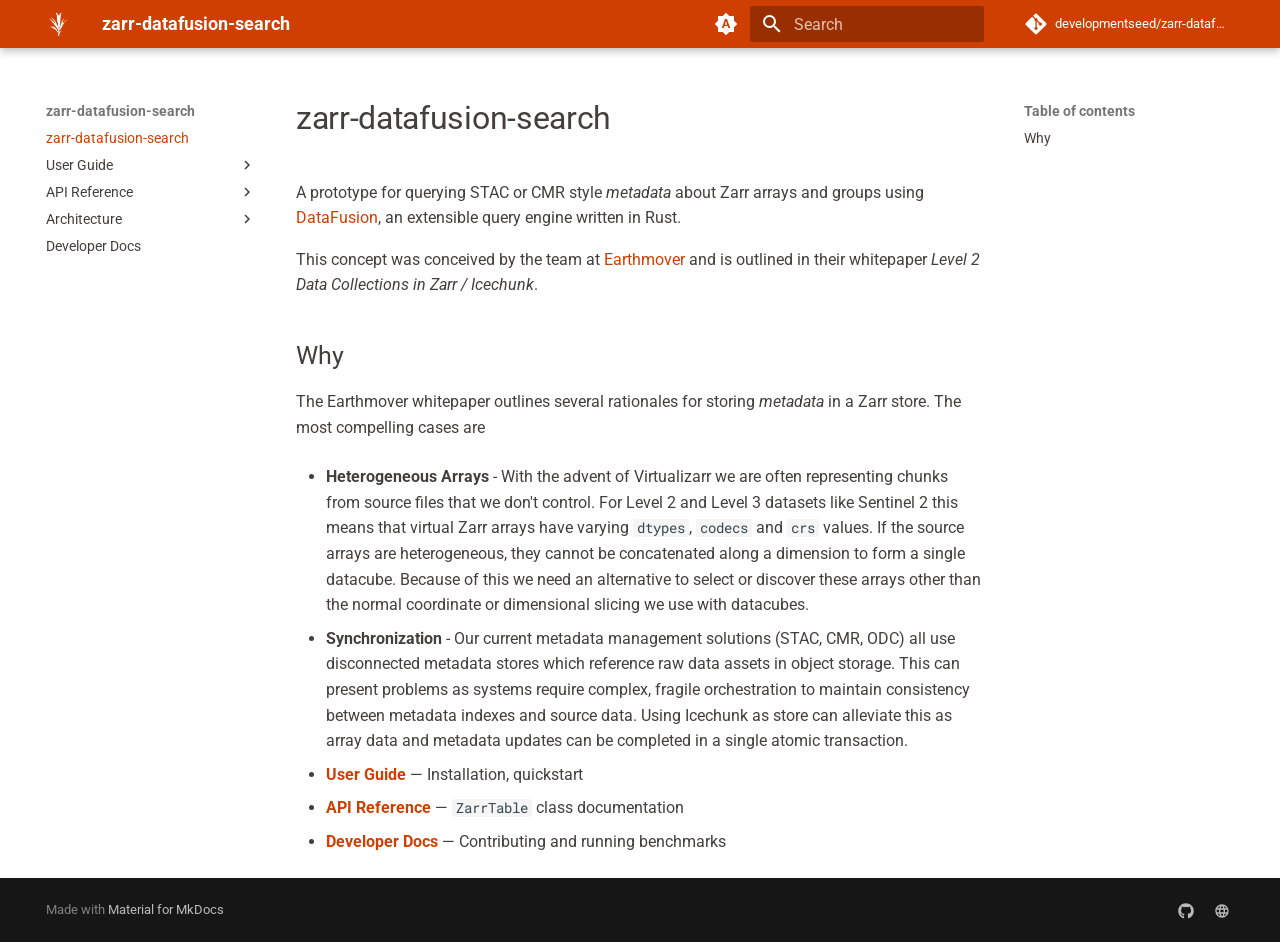
==== index.html @ acce0f38 "Deployed f001d28 with MkDocs version: 1.6.1" ====
<!doctype html>
<html lang="en" class="no-js">
  <head>
    
      <meta charset="utf-8">
      <meta name="viewport" content="width=device-width,initial-scale=1">
      
        <meta name="description" content="Query Zarr metadata with DataFusion SQL">
      
      
        <meta name="author" content="Development Seed">
      
      
        <link rel="canonical" href="https://developmentseed.github.io/zarr-datafusion-search/">
      
      
      
        <link rel="next" href="user-guide/installation/">
      
      
        
      
      
      <link rel="icon" href="assets/ds_favicon.png">
      <meta name="generator" content="mkdocs-1.6.1, mkdocs-material-9.7.6">
    
    
      
        <title>zarr-datafusion-search</title>
      
    
    
      <link rel="stylesheet" href="assets/stylesheets/main.484c7ddc.min.css">
      
        
        <link rel="stylesheet" href="assets/stylesheets/palette.ab4e12ef.min.css">
      
      


    
    
      
    
    
      
        
        
        <link rel="preconnect" href="https://fonts.gstatic.com" crossorigin>
        <link rel="stylesheet" href="https://fonts.googleapis.com/css?family=Roboto:300,300i,400,400i,700,700i%7CRoboto+Mono:400,400i,700,700i&display=fallback">
        <style>:root{--md-text-font:"Roboto";--md-code-font:"Roboto Mono"}</style>
      
    
    
      <link rel="stylesheet" href="assets/_mkdocstrings.css">
    
      <link rel="stylesheet" href="overrides/stylesheets/extra.css">
    
    <script>__md_scope=new URL(".",location),__md_hash=e=>[...e].reduce(((e,_)=>(e<<5)-e+_.charCodeAt(0)),0),__md_get=(e,_=localStorage,t=__md_scope)=>JSON.parse(_.getItem(t.pathname+"."+e)),__md_set=(e,_,t=localStorage,a=__md_scope)=>{try{t.setItem(a.pathname+"."+e,JSON.stringify(_))}catch(e){}}</script>
    
      

    
    
  </head>
  
  
    
    
      
    
    
    
    
    <body dir="ltr" data-md-color-scheme="default" data-md-color-primary="indigo" data-md-color-accent="indigo">
  
    
    <input class="md-toggle" data-md-toggle="drawer" type="checkbox" id="__drawer" autocomplete="off">
    <input class="md-toggle" data-md-toggle="search" type="checkbox" id="__search" autocomplete="off">
    <label class="md-overlay" for="__drawer"></label>
    <div data-md-component="skip">
      
        
        <a href="#zarr-datafusion-search" class="md-skip">
          Skip to content
        </a>
      
    </div>
    <div data-md-component="announce">
      
    </div>
    
    
      

  

<header class="md-header md-header--shadow" data-md-component="header">
  <nav class="md-header__inner md-grid" aria-label="Header">
    <a href="." title="zarr-datafusion-search" class="md-header__button md-logo" aria-label="zarr-datafusion-search" data-md-component="logo">
      
  <img src="assets/logo_no_text.png" alt="logo">

    </a>
    <label class="md-header__button md-icon" for="__drawer">
      
      <svg xmlns="http://www.w3.org/2000/svg" viewBox="0 0 24 24"><path d="M3 6h18v2H3zm0 5h18v2H3zm0 5h18v2H3z"/></svg>
    </label>
    <div class="md-header__title" data-md-component="header-title">
      <div class="md-header__ellipsis">
        <div class="md-header__topic">
          <span class="md-ellipsis">
            zarr-datafusion-search
          </span>
        </div>
        <div class="md-header__topic" data-md-component="header-topic">
          <span class="md-ellipsis">
            
              zarr-datafusion-search
            
          </span>
        </div>
      </div>
    </div>
    
      
        <form class="md-header__option" data-md-component="palette">
  
    
    
    
    <input class="md-option" data-md-color-media="(prefers-color-scheme)" data-md-color-scheme="default" data-md-color-primary="indigo" data-md-color-accent="indigo"  aria-label="Switch to light mode"  type="radio" name="__palette" id="__palette_0">
    
      <label class="md-header__button md-icon" title="Switch to light mode" for="__palette_1" hidden>
        <svg xmlns="http://www.w3.org/2000/svg" viewBox="0 0 24 24"><path d="m14.3 16-.7-2h-3.2l-.7 2H7.8L11 7h2l3.2 9zM20 8.69V4h-4.69L12 .69 8.69 4H4v4.69L.69 12 4 15.31V20h4.69L12 23.31 15.31 20H20v-4.69L23.31 12zm-9.15 3.96h2.3L12 9z"/></svg>
      </label>
    
  
    
    
    
    <input class="md-option" data-md-color-media="(prefers-color-scheme: light)" data-md-color-scheme="default" data-md-color-primary="default" data-md-color-accent="deep-orange"  aria-label="Switch to dark mode"  type="radio" name="__palette" id="__palette_1">
    
      <label class="md-header__button md-icon" title="Switch to dark mode" for="__palette_2" hidden>
        <svg xmlns="http://www.w3.org/2000/svg" viewBox="0 0 24 24"><path d="M12 8a4 4 0 0 0-4 4 4 4 0 0 0 4 4 4 4 0 0 0 4-4 4 4 0 0 0-4-4m0 10a6 6 0 0 1-6-6 6 6 0 0 1 6-6 6 6 0 0 1 6 6 6 6 0 0 1-6 6m8-9.31V4h-4.69L12 .69 8.69 4H4v4.69L.69 12 4 15.31V20h4.69L12 23.31 15.31 20H20v-4.69L23.31 12z"/></svg>
      </label>
    
  
    
    
    
    <input class="md-option" data-md-color-media="(prefers-color-scheme: dark)" data-md-color-scheme="slate" data-md-color-primary="default" data-md-color-accent="deep-orange"  aria-label="Switch to system preference"  type="radio" name="__palette" id="__palette_2">
    
      <label class="md-header__button md-icon" title="Switch to system preference" for="__palette_0" hidden>
        <svg xmlns="http://www.w3.org/2000/svg" viewBox="0 0 24 24"><path d="M12 18c-.89 0-1.74-.2-2.5-.55C11.56 16.5 13 14.42 13 12s-1.44-4.5-3.5-5.45C10.26 6.2 11.11 6 12 6a6 6 0 0 1 6 6 6 6 0 0 1-6 6m8-9.31V4h-4.69L12 .69 8.69 4H4v4.69L.69 12 4 15.31V20h4.69L12 23.31 15.31 20H20v-4.69L23.31 12z"/></svg>
      </label>
    
  
</form>
      
    
    
      <script>var palette=__md_get("__palette");if(palette&&palette.color){if("(prefers-color-scheme)"===palette.color.media){var media=matchMedia("(prefers-color-scheme: light)"),input=document.querySelector(media.matches?"[data-md-color-media='(prefers-color-scheme: light)']":"[data-md-color-media='(prefers-color-scheme: dark)']");palette.color.media=input.getAttribute("data-md-color-media"),palette.color.scheme=input.getAttribute("data-md-color-scheme"),palette.color.primary=input.getAttribute("data-md-color-primary"),palette.color.accent=input.getAttribute("data-md-color-accent")}for(var[key,value]of Object.entries(palette.color))document.body.setAttribute("data-md-color-"+key,value)}</script>
    
    
    
      
      
        <label class="md-header__button md-icon" for="__search">
          
          <svg xmlns="http://www.w3.org/2000/svg" viewBox="0 0 24 24"><path d="M9.5 3A6.5 6.5 0 0 1 16 9.5c0 1.61-.59 3.09-1.56 4.23l.27.27h.79l5 5-1.5 1.5-5-5v-.79l-.27-.27A6.52 6.52 0 0 1 9.5 16 6.5 6.5 0 0 1 3 9.5 6.5 6.5 0 0 1 9.5 3m0 2C7 5 5 7 5 9.5S7 14 9.5 14 14 12 14 9.5 12 5 9.5 5"/></svg>
        </label>
        <div class="md-search" data-md-component="search" role="dialog">
  <label class="md-search__overlay" for="__search"></label>
  <div class="md-search__inner" role="search">
    <form class="md-search__form" name="search">
      <input type="text" class="md-search__input" name="query" aria-label="Search" placeholder="Search" autocapitalize="off" autocorrect="off" autocomplete="off" spellcheck="false" data-md-component="search-query" required>
      <label class="md-search__icon md-icon" for="__search">
        
        <svg xmlns="http://www.w3.org/2000/svg" viewBox="0 0 24 24"><path d="M9.5 3A6.5 6.5 0 0 1 16 9.5c0 1.61-.59 3.09-1.56 4.23l.27.27h.79l5 5-1.5 1.5-5-5v-.79l-.27-.27A6.52 6.52 0 0 1 9.5 16 6.5 6.5 0 0 1 3 9.5 6.5 6.5 0 0 1 9.5 3m0 2C7 5 5 7 5 9.5S7 14 9.5 14 14 12 14 9.5 12 5 9.5 5"/></svg>
        
        <svg xmlns="http://www.w3.org/2000/svg" viewBox="0 0 24 24"><path d="M20 11v2H8l5.5 5.5-1.42 1.42L4.16 12l7.92-7.92L13.5 5.5 8 11z"/></svg>
      </label>
      <nav class="md-search__options" aria-label="Search">
        
          <a href="javascript:void(0)" class="md-search__icon md-icon" title="Share" aria-label="Share" data-clipboard data-clipboard-text="" data-md-component="search-share" tabindex="-1">
            
            <svg xmlns="http://www.w3.org/2000/svg" viewBox="0 0 24 24"><path d="M18 16.08c-.76 0-1.44.3-1.96.77L8.91 12.7c.05-.23.09-.46.09-.7s-.04-.47-.09-.7l7.05-4.11c.54.5 1.25.81 2.04.81a3 3 0 0 0 3-3 3 3 0 0 0-3-3 3 3 0 0 0-3 3c0 .24.04.47.09.7L8.04 9.81C7.5 9.31 6.79 9 6 9a3 3 0 0 0-3 3 3 3 0 0 0 3 3c.79 0 1.5-.31 2.04-.81l7.12 4.15c-.05.21-.08.43-.08.66 0 1.61 1.31 2.91 2.92 2.91s2.92-1.3 2.92-2.91A2.92 2.92 0 0 0 18 16.08"/></svg>
          </a>
        
        <button type="reset" class="md-search__icon md-icon" title="Clear" aria-label="Clear" tabindex="-1">
          
          <svg xmlns="http://www.w3.org/2000/svg" viewBox="0 0 24 24"><path d="M19 6.41 17.59 5 12 10.59 6.41 5 5 6.41 10.59 12 5 17.59 6.41 19 12 13.41 17.59 19 19 17.59 13.41 12z"/></svg>
        </button>
      </nav>
      
        <div class="md-search__suggest" data-md-component="search-suggest"></div>
      
    </form>
    <div class="md-search__output">
      <div class="md-search__scrollwrap" tabindex="0" data-md-scrollfix>
        <div class="md-search-result" data-md-component="search-result">
          <div class="md-search-result__meta">
            Initializing search
          </div>
          <ol class="md-search-result__list" role="presentation"></ol>
        </div>
      </div>
    </div>
  </div>
</div>
      
    
    
      <div class="md-header__source">
        <a href="https://github.com/developmentseed/zarr-datafusion-search" title="Go to repository" class="md-source" data-md-component="source">
  <div class="md-source__icon md-icon">
    
    <svg xmlns="http://www.w3.org/2000/svg" viewBox="0 0 448 512"><!--! Font Awesome Free 7.1.0 by @fontawesome - https://fontawesome.com License - https://fontawesome.com/license/free (Icons: CC BY 4.0, Fonts: SIL OFL 1.1, Code: MIT License) Copyright 2025 Fonticons, Inc.--><path d="M439.6 236.1 244 40.5c-5.4-5.5-12.8-8.5-20.4-8.5s-15 3-20.4 8.4L162.5 81l51.5 51.5c27.1-9.1 52.7 16.8 43.4 43.7l49.7 49.7c34.2-11.8 61.2 31 35.5 56.7-26.5 26.5-70.2-2.9-56-37.3L240.3 199v121.9c25.3 12.5 22.3 41.8 9.1 55-6.4 6.4-15.2 10.1-24.3 10.1s-17.8-3.6-24.3-10.1c-17.6-17.6-11.1-46.9 11.2-56v-123c-20.8-8.5-24.6-30.7-18.6-45L142.6 101 8.5 235.1C3 240.6 0 247.9 0 255.5s3 15 8.5 20.4l195.6 195.7c5.4 5.4 12.7 8.4 20.4 8.4s15-3 20.4-8.4l194.7-194.7c5.4-5.4 8.4-12.8 8.4-20.4s-3-15-8.4-20.4"/></svg>
  </div>
  <div class="md-source__repository">
    developmentseed/zarr-datafusion-search
  </div>
</a>
      </div>
    
  </nav>
  
</header>
    
    <div class="md-container" data-md-component="container">
      
      
        
          
        
      
      <main class="md-main" data-md-component="main">
        <div class="md-main__inner md-grid">
          
            
              
              <div class="md-sidebar md-sidebar--primary" data-md-component="sidebar" data-md-type="navigation" >
                <div class="md-sidebar__scrollwrap">
                  <div class="md-sidebar__inner">
                    



<nav class="md-nav md-nav--primary" aria-label="Navigation" data-md-level="0">
  <label class="md-nav__title" for="__drawer">
    <a href="." title="zarr-datafusion-search" class="md-nav__button md-logo" aria-label="zarr-datafusion-search" data-md-component="logo">
      
  <img src="assets/logo_no_text.png" alt="logo">

    </a>
    zarr-datafusion-search
  </label>
  
    <div class="md-nav__source">
      <a href="https://github.com/developmentseed/zarr-datafusion-search" title="Go to repository" class="md-source" data-md-component="source">
  <div class="md-source__icon md-icon">
    
    <svg xmlns="http://www.w3.org/2000/svg" viewBox="0 0 448 512"><!--! Font Awesome Free 7.1.0 by @fontawesome - https://fontawesome.com License - https://fontawesome.com/license/free (Icons: CC BY 4.0, Fonts: SIL OFL 1.1, Code: MIT License) Copyright 2025 Fonticons, Inc.--><path d="M439.6 236.1 244 40.5c-5.4-5.5-12.8-8.5-20.4-8.5s-15 3-20.4 8.4L162.5 81l51.5 51.5c27.1-9.1 52.7 16.8 43.4 43.7l49.7 49.7c34.2-11.8 61.2 31 35.5 56.7-26.5 26.5-70.2-2.9-56-37.3L240.3 199v121.9c25.3 12.5 22.3 41.8 9.1 55-6.4 6.4-15.2 10.1-24.3 10.1s-17.8-3.6-24.3-10.1c-17.6-17.6-11.1-46.9 11.2-56v-123c-20.8-8.5-24.6-30.7-18.6-45L142.6 101 8.5 235.1C3 240.6 0 247.9 0 255.5s3 15 8.5 20.4l195.6 195.7c5.4 5.4 12.7 8.4 20.4 8.4s15-3 20.4-8.4l194.7-194.7c5.4-5.4 8.4-12.8 8.4-20.4s-3-15-8.4-20.4"/></svg>
  </div>
  <div class="md-source__repository">
    developmentseed/zarr-datafusion-search
  </div>
</a>
    </div>
  
  <ul class="md-nav__list" data-md-scrollfix>
    
      
      
  
  
    
  
  
  
    <li class="md-nav__item md-nav__item--active">
      
      <input class="md-nav__toggle md-toggle" type="checkbox" id="__toc">
      
      
        
      
      
        <label class="md-nav__link md-nav__link--active" for="__toc">
          
  
  
  <span class="md-ellipsis">
    
  
    zarr-datafusion-search
  

    
  </span>
  
  

          <span class="md-nav__icon md-icon"></span>
        </label>
      
      <a href="." class="md-nav__link md-nav__link--active">
        
  
  
  <span class="md-ellipsis">
    
  
    zarr-datafusion-search
  

    
  </span>
  
  

      </a>
      
        

<nav class="md-nav md-nav--secondary" aria-label="Table of contents">
  
  
  
    
  
  
    <label class="md-nav__title" for="__toc">
      <span class="md-nav__icon md-icon"></span>
      Table of contents
    </label>
    <ul class="md-nav__list" data-md-component="toc" data-md-scrollfix>
      
        <li class="md-nav__item">
  <a href="#why" class="md-nav__link">
    <span class="md-ellipsis">
      
        Why
      
    </span>
  </a>
  
</li>
      
    </ul>
  
</nav>
      
    </li>
  

    
      
      
  
  
  
  
    
    
      
        
      
        
      
    
    
    
    
    <li class="md-nav__item md-nav__item--nested">
      
        
        
        <input class="md-nav__toggle md-toggle " type="checkbox" id="__nav_2" >
        
          
          <label class="md-nav__link" for="__nav_2" id="__nav_2_label" tabindex="0">
            
  
  
  <span class="md-ellipsis">
    
  
    User Guide
  

    
  </span>
  
  

            <span class="md-nav__icon md-icon"></span>
          </label>
        
        <nav class="md-nav" data-md-level="1" aria-labelledby="__nav_2_label" aria-expanded="false">
          <label class="md-nav__title" for="__nav_2">
            <span class="md-nav__icon md-icon"></span>
            
  
    User Guide
  

          </label>
          <ul class="md-nav__list" data-md-scrollfix>
            
              
                
  
  
  
  
    <li class="md-nav__item">
      <a href="user-guide/installation/" class="md-nav__link">
        
  
  
  <span class="md-ellipsis">
    
  
    Installation
  

    
  </span>
  
  

      </a>
    </li>
  

              
            
              
                
  
  
  
  
    <li class="md-nav__item">
      <a href="user-guide/quickstart/" class="md-nav__link">
        
  
  
  <span class="md-ellipsis">
    
  
    Quickstart
  

    
  </span>
  
  

      </a>
    </li>
  

              
            
          </ul>
        </nav>
      
    </li>
  

    
      
      
  
  
  
  
    
    
      
        
      
    
    
    
    
    <li class="md-nav__item md-nav__item--nested">
      
        
        
        <input class="md-nav__toggle md-toggle " type="checkbox" id="__nav_3" >
        
          
          <label class="md-nav__link" for="__nav_3" id="__nav_3_label" tabindex="0">
            
  
  
  <span class="md-ellipsis">
    
  
    API Reference
  

    
  </span>
  
  

            <span class="md-nav__icon md-icon"></span>
          </label>
        
        <nav class="md-nav" data-md-level="1" aria-labelledby="__nav_3_label" aria-expanded="false">
          <label class="md-nav__title" for="__nav_3">
            <span class="md-nav__icon md-icon"></span>
            
  
    API Reference
  

          </label>
          <ul class="md-nav__list" data-md-scrollfix>
            
              
                
  
  
  
  
    <li class="md-nav__item">
      <a href="api/zarr-table/" class="md-nav__link">
        
  
  
  <span class="md-ellipsis">
    
  
    ZarrTable
  

    
  </span>
  
  

      </a>
    </li>
  

              
            
          </ul>
        </nav>
      
    </li>
  

    
      
      
  
  
  
  
    
    
      
        
      
        
      
    
    
    
    
    <li class="md-nav__item md-nav__item--nested">
      
        
        
        <input class="md-nav__toggle md-toggle " type="checkbox" id="__nav_4" >
        
          
          <label class="md-nav__link" for="__nav_4" id="__nav_4_label" tabindex="0">
            
  
  
  <span class="md-ellipsis">
    
  
    Architecture
  

    
  </span>
  
  

            <span class="md-nav__icon md-icon"></span>
          </label>
        
        <nav class="md-nav" data-md-level="1" aria-labelledby="__nav_4_label" aria-expanded="false">
          <label class="md-nav__title" for="__nav_4">
            <span class="md-nav__icon md-icon"></span>
            
  
    Architecture
  

          </label>
          <ul class="md-nav__list" data-md-scrollfix>
            
              
                
  
  
  
  
    <li class="md-nav__item">
      <a href="architecture/zarr/" class="md-nav__link">
        
  
  
  <span class="md-ellipsis">
    
  
    Zarr Structure
  

    
  </span>
  
  

      </a>
    </li>
  

              
            
              
                
  
  
  
  
    <li class="md-nav__item">
      <a href="architecture/query-pipeline/" class="md-nav__link">
        
  
  
  <span class="md-ellipsis">
    
  
    Query Pipeline
  

    
  </span>
  
  

      </a>
    </li>
  

              
            
          </ul>
        </nav>
      
    </li>
  

    
      
      
  
  
  
  
    <li class="md-nav__item">
      <a href="DEVELOP/" class="md-nav__link">
        
  
  
  <span class="md-ellipsis">
    
  
    Developer Docs
  

    
  </span>
  
  

      </a>
    </li>
  

    
  </ul>
</nav>
                  </div>
                </div>
              </div>
            
            
              
              <div class="md-sidebar md-sidebar--secondary" data-md-component="sidebar" data-md-type="toc" >
                <div class="md-sidebar__scrollwrap">
                  <div class="md-sidebar__inner">
                    

<nav class="md-nav md-nav--secondary" aria-label="Table of contents">
  
  
  
    
  
  
    <label class="md-nav__title" for="__toc">
      <span class="md-nav__icon md-icon"></span>
      Table of contents
    </label>
    <ul class="md-nav__list" data-md-component="toc" data-md-scrollfix>
      
        <li class="md-nav__item">
  <a href="#why" class="md-nav__link">
    <span class="md-ellipsis">
      
        Why
      
    </span>
  </a>
  
</li>
      
    </ul>
  
</nav>
                  </div>
                </div>
              </div>
            
          
          
            <div class="md-content" data-md-component="content">
              
              <article class="md-content__inner md-typeset">
                
                  


  
  


<h1 id="zarr-datafusion-search">zarr-datafusion-search<a class="headerlink" href="#zarr-datafusion-search" title="Permanent link">&para;</a></h1>
<p>A prototype for querying STAC or CMR style <em>metadata</em> about Zarr arrays and groups
using <a href="https://datafusion.apache.org/">DataFusion</a>, an extensible query engine written
in Rust.</p>
<p>This concept was conceived by the team at <a href="https://www.earthmover.io/">Earthmover</a>
and is outlined in their whitepaper <em>Level 2 Data Collections in Zarr / Icechunk</em>.</p>
<h2 id="why">Why<a class="headerlink" href="#why" title="Permanent link">&para;</a></h2>
<p>The Earthmover whitepaper outlines several rationales for storing
<em>metadata</em> in a Zarr store.  The most compelling cases are</p>
<ul>
<li>
<p><strong>Heterogeneous Arrays</strong> - With the advent of Virtualizarr we are  often representing chunks from source files that we don't control.  For Level 2 and Level 3 datasets like Sentinel 2 this means that virtual Zarr arrays have varying <code>dtypes</code>, <code>codecs</code> and <code>crs</code> values.
If the source arrays are heterogeneous, they cannot be concatenated along a dimension to form a single datacube.  Because of this we need an alternative to select or discover these arrays other than the normal coordinate or dimensional slicing we use with datacubes.</p>
</li>
<li>
<p><strong>Synchronization</strong> - Our current metadata management solutions (STAC, CMR, ODC) all use disconnected metadata stores which reference raw data assets in object storage.
This can present problems as systems require complex, fragile orchestration to maintain consistency between metadata indexes and source data.  Using Icechunk as store can alleviate this as array data and metadata updates can be completed in a single atomic transaction.</p>
</li>
<li>
<p><strong><a href="user-guide/installation/">User Guide</a></strong> — Installation, quickstart</p>
</li>
<li><strong><a href="api/zarr-table/">API Reference</a></strong> — <code>ZarrTable</code> class documentation</li>
<li><strong><a href="DEVELOP/">Developer Docs</a></strong> — Contributing and running benchmarks</li>
</ul>












                
              </article>
            </div>
          
          
<script>var target=document.getElementById(location.hash.slice(1));target&&target.name&&(target.checked=target.name.startsWith("__tabbed_"))</script>
        </div>
        
      </main>
      
        <footer class="md-footer">
  
  <div class="md-footer-meta md-typeset">
    <div class="md-footer-meta__inner md-grid">
      <div class="md-copyright">
  
  
    Made with
    <a href="https://squidfunk.github.io/mkdocs-material/" target="_blank" rel="noopener">
      Material for MkDocs
    </a>
  
</div>
      
        
<div class="md-social">
  
    
    
    
    
      
      
    
    <a href="https://github.com/developmentseed" target="_blank" rel="noopener" title="github.com" class="md-social__link">
      <svg xmlns="http://www.w3.org/2000/svg" viewBox="0 0 512 512"><!--! Font Awesome Free 7.1.0 by @fontawesome - https://fontawesome.com License - https://fontawesome.com/license/free (Icons: CC BY 4.0, Fonts: SIL OFL 1.1, Code: MIT License) Copyright 2025 Fonticons, Inc.--><path d="M173.9 397.4c0 2-2.3 3.6-5.2 3.6-3.3.3-5.6-1.3-5.6-3.6 0-2 2.3-3.6 5.2-3.6 3-.3 5.6 1.3 5.6 3.6m-31.1-4.5c-.7 2 1.3 4.3 4.3 4.9 2.6 1 5.6 0 6.2-2s-1.3-4.3-4.3-5.2c-2.6-.7-5.5.3-6.2 2.3m44.2-1.7c-2.9.7-4.9 2.6-4.6 4.9.3 2 2.9 3.3 5.9 2.6 2.9-.7 4.9-2.6 4.6-4.6-.3-1.9-3-3.2-5.9-2.9M252.8 8C114.1 8 8 113.3 8 252c0 110.9 69.8 205.8 169.5 239.2 12.8 2.3 17.3-5.6 17.3-12.1 0-6.2-.3-40.4-.3-61.4 0 0-70 15-84.7-29.8 0 0-11.4-29.1-27.8-36.6 0 0-22.9-15.7 1.6-15.4 0 0 24.9 2 38.6 25.8 21.9 38.6 58.6 27.5 72.9 20.9 2.3-16 8.8-27.1 16-33.7-55.9-6.2-112.3-14.3-112.3-110.5 0-27.5 7.6-41.3 23.6-58.9-2.6-6.5-11.1-33.3 2.6-67.9 20.9-6.5 69 27 69 27 20-5.6 41.5-8.5 62.8-8.5s42.8 2.9 62.8 8.5c0 0 48.1-33.6 69-27 13.7 34.7 5.2 61.4 2.6 67.9 16 17.7 25.8 31.5 25.8 58.9 0 96.5-58.9 104.2-114.8 110.5 9.2 7.9 17 22.9 17 46.4 0 33.7-.3 75.4-.3 83.6 0 6.5 4.6 14.4 17.3 12.1C436.2 457.8 504 362.9 504 252 504 113.3 391.5 8 252.8 8M105.2 352.9c-1.3 1-1 3.3.7 5.2 1.6 1.6 3.9 2.3 5.2 1 1.3-1 1-3.3-.7-5.2-1.6-1.6-3.9-2.3-5.2-1m-10.8-8.1c-.7 1.3.3 2.9 2.3 3.9 1.6 1 3.6.7 4.3-.7.7-1.3-.3-2.9-2.3-3.9-2-.6-3.6-.3-4.3.7m32.4 35.6c-1.6 1.3-1 4.3 1.3 6.2 2.3 2.3 5.2 2.6 6.5 1 1.3-1.3.7-4.3-1.3-6.2-2.2-2.3-5.2-2.6-6.5-1m-11.4-14.7c-1.6 1-1.6 3.6 0 5.9s4.3 3.3 5.6 2.3c1.6-1.3 1.6-3.9 0-6.2-1.4-2.3-4-3.3-5.6-2"/></svg>
    </a>
  
    
    
    
    
      
      
    
    <a href="https://developmentseed.org/" target="_blank" rel="noopener" title="developmentseed.org" class="md-social__link">
      <svg xmlns="http://www.w3.org/2000/svg" viewBox="0 0 24 24"><path d="M16.36 14c.08-.66.14-1.32.14-2s-.06-1.34-.14-2h3.38c.16.64.26 1.31.26 2s-.1 1.36-.26 2m-5.15 5.56c.6-1.11 1.06-2.31 1.38-3.56h2.95a8.03 8.03 0 0 1-4.33 3.56M14.34 14H9.66c-.1-.66-.16-1.32-.16-2s.06-1.35.16-2h4.68c.09.65.16 1.32.16 2s-.07 1.34-.16 2M12 19.96c-.83-1.2-1.5-2.53-1.91-3.96h3.82c-.41 1.43-1.08 2.76-1.91 3.96M8 8H5.08A7.92 7.92 0 0 1 9.4 4.44C8.8 5.55 8.35 6.75 8 8m-2.92 8H8c.35 1.25.8 2.45 1.4 3.56A8 8 0 0 1 5.08 16m-.82-2C4.1 13.36 4 12.69 4 12s.1-1.36.26-2h3.38c-.08.66-.14 1.32-.14 2s.06 1.34.14 2M12 4.03c.83 1.2 1.5 2.54 1.91 3.97h-3.82c.41-1.43 1.08-2.77 1.91-3.97M18.92 8h-2.95a15.7 15.7 0 0 0-1.38-3.56c1.84.63 3.37 1.9 4.33 3.56M12 2C6.47 2 2 6.5 2 12a10 10 0 0 0 10 10 10 10 0 0 0 10-10A10 10 0 0 0 12 2"/></svg>
    </a>
  
</div>
      
    </div>
  </div>
</footer>
      
    </div>
    <div class="md-dialog" data-md-component="dialog">
      <div class="md-dialog__inner md-typeset"></div>
    </div>
    
    
    
      
      
      <script id="__config" type="application/json">{"annotate": null, "base": ".", "features": ["content.code.annotate", "content.code.copy", "navigation.indexes", "navigation.instant", "navigation.tracking", "search.suggest", "search.share"], "search": "assets/javascripts/workers/search.2c215733.min.js", "tags": null, "translations": {"clipboard.copied": "Copied to clipboard", "clipboard.copy": "Copy to clipboard", "search.result.more.one": "1 more on this page", "search.result.more.other": "# more on this page", "search.result.none": "No matching documents", "search.result.one": "1 matching document", "search.result.other": "# matching documents", "search.result.placeholder": "Type to start searching", "search.result.term.missing": "Missing", "select.version": "Select version"}, "version": null}</script>
    
    
      <script src="assets/javascripts/bundle.79ae519e.min.js"></script>
      
    
  </body>
</html>
---- assets/stylesheets/main.484c7ddc.min.css ----
@charset "UTF-8";html{-webkit-text-size-adjust:none;-moz-text-size-adjust:none;text-size-adjust:none;box-sizing:border-box}*,:after,:before{box-sizing:inherit}@media (prefers-reduced-motion){*,:after,:before{transition:none!important}}body{margin:0}a,button,input,label{-webkit-tap-highlight-color:transparent}a{color:inherit;text-decoration:none}hr{border:0;box-sizing:initial;display:block;height:.05rem;overflow:visible;padding:0}small{font-size:80%}sub,sup{line-height:1em}img{border-style:none}table{border-collapse:initial;border-spacing:0}td,th{font-weight:400;vertical-align:top}button{background:#0000;border:0;font-family:inherit;font-size:inherit;margin:0;padding:0}input{border:0;outline:none}:root{--md-primary-fg-color:#4051b5;--md-primary-fg-color--light:#5d6cc0;--md-primary-fg-color--dark:#303fa1;--md-primary-bg-color:#fff;--md-primary-bg-color--light:#ffffffb3;--md-accent-fg-color:#526cfe;--md-accent-fg-color--transparent:#526cfe1a;--md-accent-bg-color:#fff;--md-accent-bg-color--light:#ffffffb3}[data-md-color-scheme=default]{color-scheme:light}[data-md-color-scheme=default] img[src$="#gh-dark-mode-only"],[data-md-color-scheme=default] img[src$="#only-dark"]{display:none}:root,[data-md-color-scheme=default]{--md-hue:225deg;--md-default-fg-color:#000000de;--md-default-fg-color--light:#0000008a;--md-default-fg-color--lighter:#00000052;--md-default-fg-color--lightest:#00000012;--md-default-bg-color:#fff;--md-default-bg-color--light:#ffffffb3;--md-default-bg-color--lighter:#ffffff4d;--md-default-bg-color--lightest:#ffffff1f;--md-code-fg-color:#36464e;--md-code-bg-color:#f5f5f5;--md-code-bg-color--light:#f5f5f5b3;--md-code-bg-color--lighter:#f5f5f54d;--md-code-hl-color:#4287ff;--md-code-hl-color--light:#4287ff1a;--md-code-hl-number-color:#d52a2a;--md-code-hl-special-color:#db1457;--md-code-hl-function-color:#a846b9;--md-code-hl-constant-color:#6e59d9;--md-code-hl-keyword-color:#3f6ec6;--md-code-hl-string-color:#1c7d4d;--md-code-hl-name-color:var(--md-code-fg-color);--md-code-hl-operator-color:var(--md-default-fg-color--light);--md-code-hl-punctuation-color:var(--md-default-fg-color--light);--md-code-hl-comment-color:var(--md-default-fg-color--light);--md-code-hl-generic-color:var(--md-default-fg-color--light);--md-code-hl-variable-color:var(--md-default-fg-color--light);--md-typeset-color:var(--md-default-fg-color);--md-typeset-a-color:var(--md-primary-fg-color);--md-typeset-del-color:#f5503d26;--md-typeset-ins-color:#0bd57026;--md-typeset-kbd-color:#fafafa;--md-typeset-kbd-accent-color:#fff;--md-typeset-kbd-border-color:#b8b8b8;--md-typeset-mark-color:#ffff0080;--md-typeset-table-color:#0000001f;--md-typeset-table-color--light:rgba(0,0,0,.035);--md-admonition-fg-color:var(--md-default-fg-color);--md-admonition-bg-color:var(--md-default-bg-color);--md-warning-fg-color:#000000de;--md-warning-bg-color:#ff9;--md-footer-fg-color:#fff;--md-footer-fg-color--light:#ffffffb3;--md-footer-fg-color--lighter:#ffffff73;--md-footer-bg-color:#000000de;--md-footer-bg-color--dark:#00000052;--md-shadow-z1:0 0.2rem 0.5rem #0000000d,0 0 0.05rem #0000001a;--md-shadow-z2:0 0.2rem 0.5rem #0000001a,0 0 0.05rem #00000040;--md-shadow-z3:0 0.2rem 0.5rem #0003,0 0 0.05rem #00000059}.md-icon svg{fill:currentcolor;display:block;height:1.2rem;width:1.2rem}body{-webkit-font-smoothing:antialiased;-moz-osx-font-smoothing:grayscale;--md-text-font-family:var(--md-text-font,_),-apple-system,BlinkMacSystemFont,Helvetica,Arial,sans-serif;--md-code-font-family:var(--md-code-font,_),SFMono-Regular,Consolas,Menlo,monospace}aside,body,input{font-feature-settings:"kern","liga";color:var(--md-typeset-color);font-family:var(--md-text-font-family)}code,kbd,pre{font-feature-settings:"kern";font-family:var(--md-code-font-family)}:root{--md-typeset-table-sort-icon:url('data:image/svg+xml;charset=utf-8,<svg xmlns="http://www.w3.org/2000/svg" viewBox="0 0 24 24"><path d="m18 21-4-4h3V7h-3l4-4 4 4h-3v10h3M2 19v-2h10v2M2 13v-2h7v2M2 7V5h4v2z"/></svg>');--md-typeset-table-sort-icon--asc:url('data:image/svg+xml;charset=utf-8,<svg xmlns="http://www.w3.org/2000/svg" viewBox="0 0 24 24"><path d="M19 17h3l-4 4-4-4h3V3h2M2 17h10v2H2M6 5v2H2V5m0 6h7v2H2z"/></svg>');--md-typeset-table-sort-icon--desc:url('data:image/svg+xml;charset=utf-8,<svg xmlns="http://www.w3.org/2000/svg" viewBox="0 0 24 24"><path d="M19 7h3l-4-4-4 4h3v14h2M2 17h10v2H2M6 5v2H2V5m0 6h7v2H2z"/></svg>')}.md-typeset{-webkit-print-color-adjust:exact;color-adjust:exact;font-size:.8rem;line-height:1.6;overflow-wrap:break-word}@media print{.md-typeset{font-size:.68rem}}.md-typeset blockquote,.md-typeset dl,.md-typeset figure,.md-typeset ol,.md-typeset pre,.md-typeset ul{margin-bottom:1em;margin-top:1em}.md-typeset h1{color:var(--md-default-fg-color--light);font-size:2em;line-height:1.3;margin:0 0 1.25em}.md-typeset h1,.md-typeset h2{font-weight:300;letter-spacing:-.01em}.md-typeset h2{font-size:1.5625em;line-height:1.4;margin:1.6em 0 .64em}.md-typeset h3{font-size:1.25em;font-weight:400;letter-spacing:-.01em;line-height:1.5;margin:1.6em 0 .8em}.md-typeset h2+h3{margin-top:.8em}.md-typeset h4{font-weight:700;letter-spacing:-.01em;margin:1em 0}.md-typeset h5,.md-typeset h6{color:var(--md-default-fg-color--light);font-size:.8em;font-weight:700;letter-spacing:-.01em;margin:1.25em 0}.md-typeset h5{text-transform:uppercase}.md-typeset h5 code{text-transform:none}.md-typeset hr{border-bottom:.05rem solid var(--md-default-fg-color--lightest);display:flow-root;margin:1.5em 0}.md-typeset a{color:var(--md-typeset-a-color);word-break:break-word}.md-typeset a,.md-typeset a:before{transition:color 125ms}.md-typeset a:focus,.md-typeset a:hover{color:var(--md-accent-fg-color)}.md-typeset a:focus code,.md-typeset a:hover code{background-color:var(--md-accent-fg-color--transparent);color:var(--md-accent-fg-color)}.md-typeset a code{color:var(--md-typeset-a-color)}.md-typeset a.focus-visible{outline-color:var(--md-accent-fg-color);outline-offset:.2rem}.md-typeset code,.md-typeset kbd,.md-typeset pre{color:var(--md-code-fg-color);direction:ltr;font-variant-ligatures:none;transition:background-color 125ms}@media print{.md-typeset code,.md-typeset kbd,.md-typeset pre{white-space:pre-wrap}}.md-typeset code{background-color:var(--md-code-bg-color);border-radius:.1rem;-webkit-box-decoration-break:clone;box-decoration-break:clone;font-size:.85em;padding:0 .2941176471em;transition:color 125ms,background-color 125ms;word-break:break-word}.md-typeset code:not(.focus-visible){-webkit-tap-highlight-color:transparent;outline:none}.md-typeset pre{display:flow-root;line-height:1.4;position:relative}.md-typeset pre>code{-webkit-box-decoration-break:slice;box-decoration-break:slice;box-shadow:none;display:block;margin:0;outline-color:var(--md-accent-fg-color);overflow:auto;padding:.7720588235em 1.1764705882em;scrollbar-color:var(--md-default-fg-color--lighter) #0000;scrollbar-width:thin;touch-action:auto;word-break:normal}.md-typeset pre>code:hover{scrollbar-color:var(--md-accent-fg-color) #0000}.md-typeset pre>code::-webkit-scrollbar{height:.2rem;width:.2rem}.md-typeset pre>code::-webkit-scrollbar-thumb{background-color:var(--md-default-fg-color--lighter)}.md-typeset pre>code::-webkit-scrollbar-thumb:hover{background-color:var(--md-accent-fg-color)}.md-typeset kbd{background-color:var(--md-typeset-kbd-color);border-radius:.1rem;box-shadow:0 .1rem 0 .05rem var(--md-typeset-kbd-border-color),0 .1rem 0 var(--md-typeset-kbd-border-color),0 -.1rem .2rem var(--md-typeset-kbd-accent-color) inset;color:var(--md-default-fg-color);display:inline-block;font-size:.75em;padding:0 .6666666667em;vertical-align:text-top;word-break:break-word}.md-typeset mark{background-color:var(--md-typeset-mark-color);-webkit-box-decoration-break:clone;box-decoration-break:clone;color:inherit;word-break:break-word}.md-typeset abbr{cursor:help;text-decoration:none}.md-typeset [data-preview],.md-typeset abbr{border-bottom:.05rem dotted var(--md-default-fg-color--light)}.md-typeset small{opacity:.75}[dir=ltr] .md-typeset sub,[dir=ltr] .md-typeset sup{margin-left:.078125em}[dir=rtl] .md-typeset sub,[dir=rtl] .md-typeset sup{margin-right:.078125em}[dir=ltr] .md-typeset blockquote{padding-left:.6rem}[dir=rtl] .md-typeset blockquote{padding-right:.6rem}[dir=ltr] .md-typeset blockquote{border-left:.2rem solid var(--md-default-fg-color--lighter)}[dir=rtl] .md-typeset blockquote{border-right:.2rem solid var(--md-default-fg-color--lighter)}.md-typeset blockquote{color:var(--md-default-fg-color--light);margin-left:0;margin-right:0}.md-typeset ul{list-style-type:disc}.md-typeset ul[type]{list-style-type:revert-layer}[dir=ltr] .md-typeset ol,[dir=ltr] .md-typeset ul{margin-left:.625em}[dir=rtl] .md-typeset ol,[dir=rtl] .md-typeset ul{margin-right:.625em}.md-typeset ol,.md-typeset ul{padding:0}.md-typeset ol:not([hidden]),.md-typeset ul:not([hidden]){display:flow-root}.md-typeset ol ol,.md-typeset ul ol{list-style-type:lower-alpha}.md-typeset ol ol ol,.md-typeset ul ol ol{list-style-type:lower-roman}.md-typeset ol ol ol ol,.md-typeset ul ol ol ol{list-style-type:upper-alpha}.md-typeset ol ol ol ol ol,.md-typeset ul ol ol ol ol{list-style-type:upper-roman}.md-typeset ol[type],.md-typeset ul[type]{list-style-type:revert-layer}[dir=ltr] .md-typeset ol li,[dir=ltr] .md-typeset ul li{margin-left:1.25em}[dir=rtl] .md-typeset ol li,[dir=rtl] .md-typeset ul li{margin-right:1.25em}.md-typeset ol li,.md-typeset ul li{margin-bottom:.5em}.md-typeset ol li blockquote,.md-typeset ol li p,.md-typeset ul li blockquote,.md-typeset ul li p{margin:.5em 0}.md-typeset ol li:last-child,.md-typeset ul li:last-child{margin-bottom:0}[dir=ltr] .md-typeset ol li ol,[dir=ltr] .md-typeset ol li ul,[dir=ltr] .md-typeset ul li ol,[dir=ltr] .md-typeset ul li ul{margin-left:.625em}[dir=rtl] .md-typeset ol li ol,[dir=rtl] .md-typeset ol li ul,[dir=rtl] .md-typeset ul li ol,[dir=rtl] .md-typeset ul li ul{margin-right:.625em}.md-typeset ol li ol,.md-typeset ol li ul,.md-typeset ul li ol,.md-typeset ul li ul{margin-bottom:.5em;margin-top:.5em}[dir=ltr] .md-typeset dd{margin-left:1.875em}[dir=rtl] .md-typeset dd{margin-right:1.875em}.md-typeset dd{margin-bottom:1.5em;margin-top:1em}.md-typeset img,.md-typeset svg,.md-typeset video{height:auto;max-width:100%}.md-typeset img[align=left]{margin:1em 1em 1em 0}.md-typeset img[align=right]{margin:1em 0 1em 1em}.md-typeset img[align]:only-child{margin-top:0}.md-typeset figure{display:flow-root;margin:1em auto;max-width:100%;text-align:center;width:fit-content}.md-typeset figure img{display:block;margin:0 auto}.md-typeset figcaption{font-style:italic;margin:1em auto;max-width:24rem}.md-typeset iframe{max-width:100%}.md-typeset table:not([class]){background-color:var(--md-default-bg-color);border:.05rem solid var(--md-typeset-table-color);border-radius:.1rem;display:inline-block;font-size:.64rem;max-width:100%;overflow:auto;touch-action:auto}@media print{.md-typeset table:not([class]){display:table}}.md-typeset table:not([class])+*{margin-top:1.5em}.md-typeset table:not([class]) td>:first-child,.md-typeset table:not([class]) th>:first-child{margin-top:0}.md-typeset table:not([class]) td>:last-child,.md-typeset table:not([class]) th>:last-child{margin-bottom:0}.md-typeset table:not([class]) td:not([align]),.md-typeset table:not([class]) th:not([align]){text-align:left}[dir=rtl] .md-typeset table:not([class]) td:not([align]),[dir=rtl] .md-typeset table:not([class]) th:not([align]){text-align:right}.md-typeset table:not([class]) th{font-weight:700;min-width:5rem;padding:.9375em 1.25em;vertical-align:top}.md-typeset table:not([class]) td{border-top:.05rem solid var(--md-typeset-table-color);padding:.9375em 1.25em;vertical-align:top}.md-typeset table:not([class]) tbody tr{transition:background-color 125ms}.md-typeset table:not([class]) tbody tr:hover{background-color:var(--md-typeset-table-color--light);box-shadow:0 .05rem 0 var(--md-default-bg-color) inset}.md-typeset table:not([class]) a{word-break:normal}.md-typeset table th[role=columnheader]{cursor:pointer}[dir=ltr] .md-typeset table th[role=columnheader]:after{margin-left:.5em}[dir=rtl] .md-typeset table th[role=columnheader]:after{margin-right:.5em}.md-typeset table th[role=columnheader]:after{content:"";display:inline-block;height:1.2em;-webkit-mask-image:var(--md-typeset-table-sort-icon);mask-image:var(--md-typeset-table-sort-icon);-webkit-mask-repeat:no-repeat;mask-repeat:no-repeat;-webkit-mask-size:contain;mask-size:contain;transition:background-color 125ms;vertical-align:text-bottom;width:1.2em}.md-typeset table th[role=columnheader]:hover:after{background-color:var(--md-default-fg-color--lighter)}.md-typeset table th[role=columnheader][aria-sort=ascending]:after{background-color:var(--md-default-fg-color--light);-webkit-mask-image:var(--md-typeset-table-sort-icon--asc);mask-image:var(--md-typeset-table-sort-icon--asc)}.md-typeset table th[role=columnheader][aria-sort=descending]:after{background-color:var(--md-default-fg-color--light);-webkit-mask-image:var(--md-typeset-table-sort-icon--desc);mask-image:var(--md-typeset-table-sort-icon--desc)}.md-typeset__scrollwrap{margin:1em -.8rem;overflow-x:auto;touch-action:auto}.md-typeset__table{display:inline-block;margin-bottom:.5em;padding:0 .8rem}@media print{.md-typeset__table{display:block}}html .md-typeset__table table{display:table;margin:0;overflow:hidden;width:100%}@media screen and (max-width:44.984375em){.md-content__inner>pre{margin:1em -.8rem}.md-content__inner>pre code{border-radius:0}}.md-typeset .md-author{border-radius:100%;display:block;flex-shrink:0;height:1.6rem;overflow:hidden;position:relative;transition:color 125ms,transform 125ms;width:1.6rem}.md-typeset .md-author img{display:block}.md-typeset .md-author--more{background:var(--md-default-fg-color--lightest);color:var(--md-default-fg-color--lighter);font-size:.6rem;font-weight:700;line-height:1.6rem;text-align:center}.md-typeset .md-author--long{height:2.4rem;width:2.4rem}.md-typeset a.md-author{transform:scale(1)}.md-typeset a.md-author img{border-radius:100%;filter:grayscale(100%) opacity(75%);transition:filter 125ms}.md-typeset a.md-author:focus,.md-typeset a.md-author:hover{transform:scale(1.1);z-index:1}.md-typeset a.md-author:focus img,.md-typeset a.md-author:hover img{filter:grayscale(0)}.md-banner{background-color:var(--md-footer-bg-color);color:var(--md-footer-fg-color);overflow:auto}@media print{.md-banner{display:none}}.md-banner--warning{background-color:var(--md-warning-bg-color);color:var(--md-warning-fg-color)}.md-banner__inner{font-size:.7rem;margin:.6rem auto;padding:0 .8rem}[dir=ltr] .md-banner__button{float:right}[dir=rtl] .md-banner__button{float:left}.md-banner__button{color:inherit;cursor:pointer;transition:opacity .25s}.no-js .md-banner__button{display:none}.md-banner__button:hover{opacity:.7}html{font-size:125%;height:100%;overflow-x:hidden}@media screen and (min-width:100em){html{font-size:137.5%}}@media screen and (min-width:125em){html{font-size:150%}}body{background-color:var(--md-default-bg-color);display:flex;flex-direction:column;font-size:.5rem;min-height:100%;position:relative;width:100%}@media print{body{display:block}}@media screen and (max-width:59.984375em){body[data-md-scrolllock]{position:fixed}}.md-grid{margin-left:auto;margin-right:auto;max-width:61rem}.md-container{display:flex;flex-direction:column;flex-grow:1}@media print{.md-container{display:block}}.md-main{flex-grow:1}.md-main__inner{display:flex;height:100%;margin-top:1.5rem}.md-ellipsis{overflow:hidden;text-overflow:ellipsis}.md-toggle{display:none}.md-option{height:0;opacity:0;position:absolute;width:0}.md-option:checked+label:not([hidden]){display:block}.md-option.focus-visible+label{outline-color:var(--md-accent-fg-color);outline-style:auto}.md-skip{background-color:var(--md-default-fg-color);border-radius:.1rem;color:var(--md-default-bg-color);font-size:.64rem;margin:.5rem;opacity:0;outline-color:var(--md-accent-fg-color);padding:.3rem .5rem;position:fixed;transform:translateY(.4rem);z-index:-1}.md-skip:focus{opacity:1;transform:translateY(0);transition:transform .25s cubic-bezier(.4,0,.2,1),opacity 175ms 75ms;z-index:10}@page{margin:25mm}:root{--md-clipboard-icon:url('data:image/svg+xml;charset=utf-8,<svg xmlns="http://www.w3.org/2000/svg" viewBox="0 0 24 24"><path d="M19 21H8V7h11m0-2H8a2 2 0 0 0-2 2v14a2 2 0 0 0 2 2h11a2 2 0 0 0 2-2V7a2 2 0 0 0-2-2m-3-4H4a2 2 0 0 0-2 2v14h2V3h12z"/></svg>')}.md-clipboard{border-radius:.1rem;color:var(--md-default-fg-color--lightest);cursor:pointer;height:1.5em;outline-color:var(--md-accent-fg-color);outline-offset:.1rem;transition:color .25s;width:1.5em;z-index:1}@media print{.md-clipboard{display:none}}.md-clipboard:not(.focus-visible){-webkit-tap-highlight-color:transparent;outline:none}:hover>.md-clipboard{color:var(--md-default-fg-color--light)}.md-clipboard:focus,.md-clipboard:hover{color:var(--md-accent-fg-color)}.md-clipboard:after{background-color:currentcolor;content:"";display:block;height:1.125em;margin:0 auto;-webkit-mask-image:var(--md-clipboard-icon);mask-image:var(--md-clipboard-icon);-webkit-mask-position:center;mask-position:center;-webkit-mask-repeat:no-repeat;mask-repeat:no-repeat;-webkit-mask-size:contain;mask-size:contain;width:1.125em}.md-clipboard--inline{cursor:pointer}.md-clipboard--inline code{transition:color .25s,background-color .25s}.md-clipboard--inline:focus code,.md-clipboard--inline:hover code{background-color:var(--md-accent-fg-color--transparent);color:var(--md-accent-fg-color)}:root{--md-code-select-icon:url('data:image/svg+xml;charset=utf-8,<svg xmlns="http://www.w3.org/2000/svg" viewBox="0 0 24 24"><path d="M19 19h-4v2h4c1.1 0 2-.9 2-2v-4h-2m0-12h-4v2h4v4h2V5c0-1.1-.9-2-2-2M5 5h4V3H5c-1.1 0-2 .9-2 2v4h2m0 6H3v4c0 1.1.9 2 2 2h4v-2H5zm2-4h2v2H7zm4 0h2v2h-2zm4 0h2v2h-2zM7 7h2v2H7zm4 0h2v2h-2zm4 0h2v2h-2zm-8 8h2v2H7zm4 0h2v2h-2zm4 0h2v2h-2z"/></svg>');--md-code-copy-icon:url('data:image/svg+xml;charset=utf-8,<svg xmlns="http://www.w3.org/2000/svg" viewBox="0 0 24 24"><path d="M19 21H8V7h11m0-2H8a2 2 0 0 0-2 2v14a2 2 0 0 0 2 2h11a2 2 0 0 0 2-2V7a2 2 0 0 0-2-2m-3-4H4a2 2 0 0 0-2 2v14h2V3h12z"/></svg>')}.md-typeset .md-code__content{display:grid}.md-code__nav{background-color:var(--md-code-bg-color--lighter);border-radius:.1rem;display:flex;gap:.2rem;padding:.2rem;position:absolute;right:.25em;top:.25em;transition:background-color .25s;z-index:1}:hover>.md-code__nav{background-color:var(--md-code-bg-color--light)}.md-code__button{color:var(--md-default-fg-color--lightest);cursor:pointer;display:block;height:1.5em;outline-color:var(--md-accent-fg-color);outline-offset:.1rem;transition:color .25s;width:1.5em}:hover>*>.md-code__button{color:var(--md-default-fg-color--light)}.md-code__button.focus-visible,.md-code__button:hover{color:var(--md-accent-fg-color)}.md-code__button--active{color:var(--md-default-fg-color)!important}.md-code__button:after{background-color:currentcolor;content:"";display:block;height:1.125em;margin:0 auto;-webkit-mask-position:center;mask-position:center;-webkit-mask-repeat:no-repeat;mask-repeat:no-repeat;-webkit-mask-size:contain;mask-size:contain;width:1.125em}.md-code__button[data-md-type=select]:after{-webkit-mask-image:var(--md-code-select-icon);mask-image:var(--md-code-select-icon)}.md-code__button[data-md-type=copy]:after{-webkit-mask-image:var(--md-code-copy-icon);mask-image:var(--md-code-copy-icon)}@keyframes consent{0%{opacity:0;transform:translateY(100%)}to{opacity:1;transform:translateY(0)}}@keyframes overlay{0%{opacity:0}to{opacity:1}}.md-consent__overlay{animation:overlay .25s both;-webkit-backdrop-filter:blur(.1rem);backdrop-filter:blur(.1rem);background-color:#0000008a;height:100%;opacity:1;position:fixed;top:0;width:100%;z-index:5}.md-consent__inner{animation:consent .5s cubic-bezier(.1,.7,.1,1) both;background-color:var(--md-default-bg-color);border:0;border-radius:.1rem;bottom:0;box-shadow:0 0 .2rem #0000001a,0 .2rem .4rem #0003;max-height:100%;overflow:auto;padding:0;position:fixed;width:100%;z-index:5}.md-consent__form{padding:.8rem}.md-consent__settings{display:none;margin:1em 0}input:checked+.md-consent__settings{display:block}.md-consent__controls{margin-bottom:.8rem}.md-typeset .md-consent__controls .md-button{display:inline}@media screen and (max-width:44.984375em){.md-typeset .md-consent__controls .md-button{display:block;margin-top:.4rem;text-align:center;width:100%}}.md-consent label{cursor:pointer}.md-content{flex-grow:1;min-width:0}.md-content__inner{margin:0 .8rem 1.2rem;padding-top:.6rem}@media screen and (min-width:76.25em){[dir=ltr] .md-sidebar--primary:not([hidden])~.md-content>.md-content__inner{margin-left:1.2rem}[dir=ltr] .md-sidebar--secondary:not([hidden])~.md-content>.md-content__inner,[dir=rtl] .md-sidebar--primary:not([hidden])~.md-content>.md-content__inner{margin-right:1.2rem}[dir=rtl] .md-sidebar--secondary:not([hidden])~.md-content>.md-content__inner{margin-left:1.2rem}}.md-content__inner:before{content:"";display:block;height:.4rem}.md-content__inner>:last-child{margin-bottom:0}[dir=ltr] .md-content__button{float:right}[dir=rtl] .md-content__button{float:left}[dir=ltr] .md-content__button{margin-left:.4rem}[dir=rtl] .md-content__button{margin-right:.4rem}.md-content__button{margin:.4rem 0;padding:0}@media print{.md-content__button{display:none}}.md-typeset .md-content__button{color:var(--md-default-fg-color--lighter)}.md-content__button svg{display:inline;vertical-align:top}[dir=rtl] .md-content__button svg{transform:scaleX(-1)}[dir=ltr] .md-dialog{right:.8rem}[dir=rtl] .md-dialog{left:.8rem}.md-dialog{background-color:var(--md-default-fg-color);border-radius:.1rem;bottom:.8rem;box-shadow:var(--md-shadow-z3);min-width:11.1rem;opacity:0;padding:.4rem .6rem;pointer-events:none;position:fixed;transform:translateY(100%);transition:transform 0ms .4s,opacity .4s;z-index:4}@media print{.md-dialog{display:none}}.md-dialog--active{opacity:1;pointer-events:auto;transform:translateY(0);transition:transform .4s cubic-bezier(.075,.85,.175,1),opacity .4s}.md-dialog__inner{color:var(--md-default-bg-color);font-size:.7rem}.md-feedback{margin:2em 0 1em;text-align:center}.md-feedback fieldset{border:none;margin:0;padding:0}.md-feedback__title{font-weight:700;margin:1em auto}.md-feedback__inner{position:relative}.md-feedback__list{display:flex;flex-wrap:wrap;place-content:baseline center;position:relative}.md-feedback__list:hover .md-icon:not(:disabled){color:var(--md-default-fg-color--lighter)}:disabled .md-feedback__list{min-height:1.8rem}.md-feedback__icon{color:var(--md-default-fg-color--light);cursor:pointer;flex-shrink:0;margin:0 .1rem;transition:color 125ms}.md-feedback__icon:not(:disabled).md-icon:hover{color:var(--md-accent-fg-color)}.md-feedback__icon:disabled{color:var(--md-default-fg-color--lightest);pointer-events:none}.md-feedback__note{opacity:0;position:relative;transform:translateY(.4rem);transition:transform .4s cubic-bezier(.1,.7,.1,1),opacity .15s}.md-feedback__note>*{margin:0 auto;max-width:16rem}:disabled .md-feedback__note{opacity:1;transform:translateY(0)}@media print{.md-feedback{display:none}}.md-footer{background-color:var(--md-footer-bg-color);color:var(--md-footer-fg-color)}@media print{.md-footer{display:none}}.md-footer__inner{justify-content:space-between;overflow:auto;padding:.2rem}.md-footer__inner:not([hidden]){display:flex}.md-footer__link{align-items:end;display:flex;flex-grow:0.01;margin-bottom:.4rem;margin-top:1rem;max-width:100%;outline-color:var(--md-accent-fg-color);overflow:hidden;transition:opacity .25s}.md-footer__link:focus,.md-footer__link:hover{opacity:.7}[dir=rtl] .md-footer__link svg{transform:scaleX(-1)}@media screen and (max-width:44.984375em){.md-footer__link--prev{flex-shrink:0}.md-footer__link--prev .md-footer__title{display:none}}[dir=ltr] .md-footer__link--next{margin-left:auto}[dir=rtl] .md-footer__link--next{margin-right:auto}.md-footer__link--next{text-align:right}[dir=rtl] .md-footer__link--next{text-align:left}.md-footer__title{flex-grow:1;font-size:.9rem;margin-bottom:.7rem;max-width:calc(100% - 2.4rem);padding:0 1rem;white-space:nowrap}.md-footer__button{margin:.2rem;padding:.4rem}.md-footer__direction{font-size:.64rem;opacity:.7}.md-footer-meta{background-color:var(--md-footer-bg-color--dark)}.md-footer-meta__inner{display:flex;flex-wrap:wrap;justify-content:space-between;padding:.2rem}html .md-footer-meta.md-typeset a{color:var(--md-footer-fg-color--light)}html .md-footer-meta.md-typeset a:focus,html .md-footer-meta.md-typeset a:hover{color:var(--md-footer-fg-color)}.md-copyright{color:var(--md-footer-fg-color--lighter);font-size:.64rem;margin:auto .6rem;padding:.4rem 0;width:100%}@media screen and (min-width:45em){.md-copyright{width:auto}}.md-copyright__highlight{color:var(--md-footer-fg-color--light)}.md-social{display:inline-flex;gap:.2rem;margin:0 .4rem;padding:.2rem 0 .6rem}@media screen and (min-width:45em){.md-social{padding:.6rem 0}}.md-social__link{display:inline-block;height:1.6rem;text-align:center;width:1.6rem}.md-social__link:before{line-height:1.9}.md-social__link svg{fill:currentcolor;max-height:.8rem;vertical-align:-25%}.md-typeset .md-button{border:.1rem solid;border-radius:.1rem;color:var(--md-primary-fg-color);cursor:pointer;display:inline-block;font-weight:700;padding:.625em 2em;transition:color 125ms,background-color 125ms,border-color 125ms}.md-typeset .md-button--primary{background-color:var(--md-primary-fg-color);border-color:var(--md-primary-fg-color);color:var(--md-primary-bg-color)}.md-typeset .md-button:focus,.md-typeset .md-button:hover{background-color:var(--md-accent-fg-color);border-color:var(--md-accent-fg-color);color:var(--md-accent-bg-color)}[dir=ltr] .md-typeset .md-input{border-top-left-radius:.1rem}[dir=ltr] .md-typeset .md-input,[dir=rtl] .md-typeset .md-input{border-top-right-radius:.1rem}[dir=rtl] .md-typeset .md-input{border-top-left-radius:.1rem}.md-typeset .md-input{border-bottom:.1rem solid var(--md-default-fg-color--lighter);box-shadow:var(--md-shadow-z1);font-size:.8rem;height:1.8rem;padding:0 .6rem;transition:border .25s,box-shadow .25s}.md-typeset .md-input:focus,.md-typeset .md-input:hover{border-bottom-color:var(--md-accent-fg-color);box-shadow:var(--md-shadow-z2)}.md-typeset .md-input--stretch{width:100%}.md-header{background-color:var(--md-primary-fg-color);box-shadow:0 0 .2rem #0000,0 .2rem .4rem #0000;color:var(--md-primary-bg-color);display:block;left:0;position:sticky;right:0;top:0;z-index:4}@media print{.md-header{display:none}}.md-header[hidden]{transform:translateY(-100%);transition:transform .25s cubic-bezier(.8,0,.6,1),box-shadow .25s}.md-header--shadow{box-shadow:0 0 .2rem #0000001a,0 .2rem .4rem #0003;transition:transform .25s cubic-bezier(.1,.7,.1,1),box-shadow .25s}.md-header__inner{align-items:center;display:flex;padding:0 .2rem}.md-header__button{color:currentcolor;cursor:pointer;margin:.2rem;outline-color:var(--md-accent-fg-color);padding:.4rem;position:relative;transition:opacity .25s;vertical-align:middle;z-index:1}.md-header__button:hover{opacity:.7}.md-header__button:not([hidden]){display:inline-block}.md-header__button:not(.focus-visible){-webkit-tap-highlight-color:transparent;outline:none}.md-header__button.md-logo{margin:.2rem;padding:.4rem}@media screen and (max-width:76.234375em){.md-header__button.md-logo{display:none}}.md-header__button.md-logo img,.md-header__button.md-logo svg{fill:currentcolor;display:block;height:1.2rem;width:auto}@media screen and (min-width:60em){.md-header__button[for=__search]{display:none}}.no-js .md-header__button[for=__search]{display:none}[dir=rtl] .md-header__button[for=__search] svg{transform:scaleX(-1)}@media screen and (min-width:76.25em){.md-header__button[for=__drawer]{display:none}}.md-header__topic{display:flex;max-width:100%;position:absolute;transition:transform .4s cubic-bezier(.1,.7,.1,1),opacity .15s;white-space:nowrap}.md-header__topic+.md-header__topic{opacity:0;pointer-events:none;transform:translateX(1.25rem);transition:transform .4s cubic-bezier(1,.7,.1,.1),opacity .15s;z-index:-1}[dir=rtl] .md-header__topic+.md-header__topic{transform:translateX(-1.25rem)}.md-header__topic:first-child{font-weight:700}[dir=ltr] .md-header__title{margin-left:1rem;margin-right:.4rem}[dir=rtl] .md-header__title{margin-left:.4rem;margin-right:1rem}.md-header__title{flex-grow:1;font-size:.9rem;height:2.4rem;line-height:2.4rem}.md-header__title--active .md-header__topic{opacity:0;pointer-events:none;transform:translateX(-1.25rem);transition:transform .4s cubic-bezier(1,.7,.1,.1),opacity .15s;z-index:-1}[dir=rtl] .md-header__title--active .md-header__topic{transform:translateX(1.25rem)}.md-header__title--active .md-header__topic+.md-header__topic{opacity:1;pointer-events:auto;transform:translateX(0);transition:transform .4s cubic-bezier(.1,.7,.1,1),opacity .15s;z-index:0}.md-header__title>.md-header__ellipsis{height:100%;position:relative;width:100%}.md-header__option{display:flex;flex-shrink:0;max-width:100%;transition:max-width 0ms .25s,opacity .25s .25s;white-space:nowrap}[data-md-toggle=search]:checked~.md-header .md-header__option{max-width:0;opacity:0;transition:max-width 0ms,opacity 0ms}.md-header__option>input{bottom:0}.md-header__source{display:none}@media screen and (min-width:60em){[dir=ltr] .md-header__source{margin-left:1rem}[dir=rtl] .md-header__source{margin-right:1rem}.md-header__source{display:block;max-width:11.7rem;width:11.7rem}}@media screen and (min-width:76.25em){[dir=ltr] .md-header__source{margin-left:1.4rem}[dir=rtl] .md-header__source{margin-right:1.4rem}}.md-meta{color:var(--md-default-fg-color--light);font-size:.7rem;line-height:1.3}.md-meta__list{display:inline-flex;flex-wrap:wrap;list-style:none;margin:0;padding:0}.md-meta__item:not(:last-child):after{content:"·";margin-left:.2rem;margin-right:.2rem}.md-meta__link{color:var(--md-typeset-a-color)}.md-meta__link:focus,.md-meta__link:hover{color:var(--md-accent-fg-color)}.md-draft{background-color:#ff1744;border-radius:.125em;color:#fff;display:inline-block;font-weight:700;padding-left:.5714285714em;padding-right:.5714285714em}:root{--md-nav-icon--prev:url('data:image/svg+xml;charset=utf-8,<svg xmlns="http://www.w3.org/2000/svg" viewBox="0 0 24 24"><path d="M20 11v2H8l5.5 5.5-1.42 1.42L4.16 12l7.92-7.92L13.5 5.5 8 11z"/></svg>');--md-nav-icon--next:url('data:image/svg+xml;charset=utf-8,<svg xmlns="http://www.w3.org/2000/svg" viewBox="0 0 24 24"><path d="M8.59 16.58 13.17 12 8.59 7.41 10 6l6 6-6 6z"/></svg>');--md-toc-icon:url('data:image/svg+xml;charset=utf-8,<svg xmlns="http://www.w3.org/2000/svg" viewBox="0 0 24 24"><path d="M3 9h14V7H3zm0 4h14v-2H3zm0 4h14v-2H3zm16 0h2v-2h-2zm0-10v2h2V7zm0 6h2v-2h-2z"/></svg>')}.md-nav{font-size:.7rem;line-height:1.3}.md-nav__title{color:var(--md-default-fg-color--light);display:block;font-weight:700;overflow:hidden;padding:0 .6rem;text-overflow:ellipsis}.md-nav__title .md-nav__button{display:none}.md-nav__title .md-nav__button img{height:100%;width:auto}.md-nav__title .md-nav__button.md-logo img,.md-nav__title .md-nav__button.md-logo svg{fill:currentcolor;display:block;height:2.4rem;max-width:100%;object-fit:contain;width:auto}.md-nav__list{list-style:none;margin:0;padding:0}.md-nav__link{align-items:flex-start;display:flex;gap:.4rem;margin-top:.625em;scroll-snap-align:start;transition:color 125ms}.md-nav__link--passed,.md-nav__link--passed code{color:var(--md-default-fg-color--light)}.md-nav__item .md-nav__link--active,.md-nav__item .md-nav__link--active code{color:var(--md-typeset-a-color)}.md-nav__link .md-ellipsis{position:relative}.md-nav__link .md-ellipsis code{word-break:normal}[dir=ltr] .md-nav__link .md-icon:last-child{margin-left:auto}[dir=rtl] .md-nav__link .md-icon:last-child{margin-right:auto}.md-nav__link .md-typeset{font-size:.7rem;line-height:1.3}.md-nav__link svg{fill:currentcolor;flex-shrink:0;height:1.3em;position:relative}.md-nav__link[for]:focus,.md-nav__link[for]:hover,.md-nav__link[href]:focus,.md-nav__link[href]:hover{color:var(--md-accent-fg-color);cursor:pointer}.md-nav__link[for]:focus code,.md-nav__link[for]:hover code,.md-nav__link[href]:focus code,.md-nav__link[href]:hover code{background-color:var(--md-accent-fg-color--transparent);color:var(--md-accent-fg-color)}.md-nav__link.focus-visible{outline-color:var(--md-accent-fg-color);outline-offset:.2rem}.md-nav--primary .md-nav__link[for=__toc]{display:none}.md-nav--primary .md-nav__link[for=__toc] .md-icon:after{background-color:currentcolor;display:block;height:100%;-webkit-mask-image:var(--md-toc-icon);mask-image:var(--md-toc-icon);width:100%}.md-nav--primary .md-nav__link[for=__toc]~.md-nav{display:none}.md-nav__container>.md-nav__link{margin-top:0}.md-nav__container>.md-nav__link:first-child{flex-grow:1;min-width:0}.md-nav__icon{flex-shrink:0}.md-nav__source{display:none}@media screen and (max-width:76.234375em){.md-nav--primary,.md-nav--primary .md-nav{background-color:var(--md-default-bg-color);display:flex;flex-direction:column;height:100%;left:0;position:absolute;right:0;top:0;z-index:1}.md-nav--primary .md-nav__item,.md-nav--primary .md-nav__title{font-size:.8rem;line-height:1.5}.md-nav--primary .md-nav__title{background-color:var(--md-default-fg-color--lightest);color:var(--md-default-fg-color--light);cursor:pointer;height:5.6rem;line-height:2.4rem;padding:3rem .8rem .2rem;position:relative;white-space:nowrap}[dir=ltr] .md-nav--primary .md-nav__title .md-nav__icon{left:.4rem}[dir=rtl] .md-nav--primary .md-nav__title .md-nav__icon{right:.4rem}.md-nav--primary .md-nav__title .md-nav__icon{display:block;height:1.2rem;margin:.2rem;position:absolute;top:.4rem;width:1.2rem}.md-nav--primary .md-nav__title .md-nav__icon:after{background-color:currentcolor;content:"";display:block;height:100%;-webkit-mask-image:var(--md-nav-icon--prev);mask-image:var(--md-nav-icon--prev);-webkit-mask-position:center;mask-position:center;-webkit-mask-repeat:no-repeat;mask-repeat:no-repeat;-webkit-mask-size:contain;mask-size:contain;width:100%}.md-nav--primary .md-nav__title~.md-nav__list{background-color:var(--md-default-bg-color);box-shadow:0 .05rem 0 var(--md-default-fg-color--lightest) inset;overflow-y:auto;scroll-snap-type:y mandatory;touch-action:pan-y}.md-nav--primary .md-nav__title~.md-nav__list>:first-child{border-top:0}.md-nav--primary .md-nav__title[for=__drawer]{background-color:var(--md-primary-fg-color);color:var(--md-primary-bg-color);font-weight:700}.md-nav--primary .md-nav__title .md-logo{display:block;left:.2rem;margin:.2rem;padding:.4rem;position:absolute;right:.2rem;top:.2rem}.md-nav--primary .md-nav__list{flex:1}.md-nav--primary .md-nav__item{border-top:.05rem solid var(--md-default-fg-color--lightest)}.md-nav--primary .md-nav__item--active>.md-nav__link{color:var(--md-typeset-a-color)}.md-nav--primary .md-nav__item--active>.md-nav__link:focus,.md-nav--primary .md-nav__item--active>.md-nav__link:hover{color:var(--md-accent-fg-color)}.md-nav--primary .md-nav__link{margin-top:0;padding:.6rem .8rem}.md-nav--primary .md-nav__link svg{margin-top:.1em}.md-nav--primary .md-nav__link>.md-nav__link{padding:0}[dir=ltr] .md-nav--primary .md-nav__link .md-nav__icon{margin-right:-.2rem}[dir=rtl] .md-nav--primary .md-nav__link .md-nav__icon{margin-left:-.2rem}.md-nav--primary .md-nav__link .md-nav__icon{font-size:1.2rem;height:1.2rem;width:1.2rem}.md-nav--primary .md-nav__link .md-nav__icon:after{background-color:currentcolor;content:"";display:block;height:100%;-webkit-mask-image:var(--md-nav-icon--next);mask-image:var(--md-nav-icon--next);-webkit-mask-position:center;mask-position:center;-webkit-mask-repeat:no-repeat;mask-repeat:no-repeat;-webkit-mask-size:contain;mask-size:contain;width:100%}[dir=rtl] .md-nav--primary .md-nav__icon:after{transform:scale(-1)}.md-nav--primary .md-nav--secondary .md-nav{background-color:initial;position:static}[dir=ltr] .md-nav--primary .md-nav--secondary .md-nav .md-nav__link{padding-left:1.4rem}[dir=rtl] .md-nav--primary .md-nav--secondary .md-nav .md-nav__link{padding-right:1.4rem}[dir=ltr] .md-nav--primary .md-nav--secondary .md-nav .md-nav .md-nav__link{padding-left:2rem}[dir=rtl] .md-nav--primary .md-nav--secondary .md-nav .md-nav .md-nav__link{padding-right:2rem}[dir=ltr] .md-nav--primary .md-nav--secondary .md-nav .md-nav .md-nav .md-nav__link{padding-left:2.6rem}[dir=rtl] .md-nav--primary .md-nav--secondary .md-nav .md-nav .md-nav .md-nav__link{padding-right:2.6rem}[dir=ltr] .md-nav--primary .md-nav--secondary .md-nav .md-nav .md-nav .md-nav .md-nav__link{padding-left:3.2rem}[dir=rtl] .md-nav--primary .md-nav--secondary .md-nav .md-nav .md-nav .md-nav .md-nav__link{padding-right:3.2rem}.md-nav--secondary{background-color:initial}.md-nav__toggle~.md-nav{display:flex;opacity:0;transform:translateX(100%);transition:transform .25s cubic-bezier(.8,0,.6,1),opacity 125ms 50ms}[dir=rtl] .md-nav__toggle~.md-nav{transform:translateX(-100%)}.md-nav__toggle:checked~.md-nav{opacity:1;transform:translateX(0);transition:transform .25s cubic-bezier(.4,0,.2,1),opacity 125ms 125ms}.md-nav__toggle:checked~.md-nav>.md-nav__list{backface-visibility:hidden}}@media screen and (max-width:59.984375em){.md-nav--primary .md-nav__link[for=__toc]{display:flex}.md-nav--primary .md-nav__link[for=__toc] .md-icon:after{content:""}.md-nav--primary .md-nav__link[for=__toc]+.md-nav__link{display:none}.md-nav--primary .md-nav__link[for=__toc]~.md-nav{display:flex}.md-nav__source{background-color:var(--md-primary-fg-color--dark);color:var(--md-primary-bg-color);display:block;padding:0 .2rem}}@media screen and (min-width:60em) and (max-width:76.234375em){.md-nav--integrated .md-nav__link[for=__toc]{display:flex}.md-nav--integrated .md-nav__link[for=__toc] .md-icon:after{content:""}.md-nav--integrated .md-nav__link[for=__toc]+.md-nav__link{display:none}.md-nav--integrated .md-nav__link[for=__toc]~.md-nav{display:flex}}@media screen and (min-width:60em){.md-nav{margin-bottom:-.4rem}.md-nav--secondary .md-nav__title{background:var(--md-default-bg-color);box-shadow:0 0 .4rem .4rem var(--md-default-bg-color);position:sticky;top:0;z-index:1}.md-nav--secondary .md-nav__title[for=__toc]{scroll-snap-align:start}.md-nav--secondary .md-nav__title .md-nav__icon{display:none}[dir=ltr] .md-nav--secondary .md-nav__list{padding-left:.6rem}[dir=rtl] .md-nav--secondary .md-nav__list{padding-right:.6rem}.md-nav--secondary .md-nav__list{padding-bottom:.4rem}[dir=ltr] .md-nav--secondary .md-nav__item>.md-nav__link{margin-right:.4rem}[dir=rtl] .md-nav--secondary .md-nav__item>.md-nav__link{margin-left:.4rem}}@media screen and (min-width:76.25em){.md-nav{margin-bottom:-.4rem;transition:max-height .25s cubic-bezier(.86,0,.07,1)}.md-nav--primary .md-nav__title{background:var(--md-default-bg-color);box-shadow:0 0 .4rem .4rem var(--md-default-bg-color);position:sticky;top:0;z-index:1}.md-nav--primary .md-nav__title[for=__drawer]{scroll-snap-align:start}.md-nav--primary .md-nav__title .md-nav__icon{display:none}[dir=ltr] .md-nav--primary .md-nav__list{padding-left:.6rem}[dir=rtl] .md-nav--primary .md-nav__list{padding-right:.6rem}.md-nav--primary .md-nav__list{padding-bottom:.4rem}[dir=ltr] .md-nav--primary .md-nav__item>.md-nav__link{margin-right:.4rem}[dir=rtl] .md-nav--primary .md-nav__item>.md-nav__link{margin-left:.4rem}.md-nav__toggle~.md-nav{display:grid;grid-template-rows:minmax(.4rem,0fr);opacity:0;transition:grid-template-rows .25s cubic-bezier(.86,0,.07,1),opacity .25s,visibility 0ms .25s;visibility:collapse}.md-nav__toggle~.md-nav>.md-nav__list{overflow:hidden}.md-nav__toggle.md-toggle--indeterminate~.md-nav,.md-nav__toggle:checked~.md-nav{grid-template-rows:minmax(.4rem,1fr);opacity:1;transition:grid-template-rows .25s cubic-bezier(.86,0,.07,1),opacity .15s .1s,visibility 0ms;visibility:visible}.md-nav__toggle.md-toggle--indeterminate~.md-nav{transition:none}.md-nav__item--nested>.md-nav>.md-nav__title{display:none}.md-nav__item--section{display:block;margin:1.25em 0}.md-nav__item--section:last-child{margin-bottom:0}.md-nav__item--section>.md-nav__link{font-weight:700}.md-nav__item--section>.md-nav__link[for]{color:var(--md-default-fg-color--light)}.md-nav__item--section>.md-nav__link:not(.md-nav__container){pointer-events:none}.md-nav__item--section>.md-nav__link .md-icon,.md-nav__item--section>.md-nav__link>[for]{display:none}[dir=ltr] .md-nav__item--section>.md-nav{margin-left:-.6rem}[dir=rtl] .md-nav__item--section>.md-nav{margin-right:-.6rem}.md-nav__item--section>.md-nav{display:block;opacity:1;visibility:visible}.md-nav__item--section>.md-nav>.md-nav__list>.md-nav__item{padding:0}.md-nav__icon{border-radius:100%;height:.9rem;transition:background-color .25s;width:.9rem}.md-nav__icon:hover{background-color:var(--md-accent-fg-color--transparent)}.md-nav__icon:after{background-color:currentcolor;border-radius:100%;content:"";display:inline-block;height:100%;-webkit-mask-image:var(--md-nav-icon--next);mask-image:var(--md-nav-icon--next);-webkit-mask-position:center;mask-position:center;-webkit-mask-repeat:no-repeat;mask-repeat:no-repeat;-webkit-mask-size:contain;mask-size:contain;transition:transform .25s;vertical-align:-.1rem;width:100%}[dir=rtl] .md-nav__icon:after{transform:rotate(180deg)}.md-nav__item--nested .md-nav__toggle:checked~.md-nav__link .md-nav__icon:after,.md-nav__item--nested .md-toggle--indeterminate~.md-nav__link .md-nav__icon:after{transform:rotate(90deg)}.md-nav--lifted>.md-nav__list>.md-nav__item,.md-nav--lifted>.md-nav__title{display:none}.md-nav--lifted>.md-nav__list>.md-nav__item--active{display:block}.md-nav--lifted>.md-nav__list>.md-nav__item--active>.md-nav__link{background:var(--md-default-bg-color);box-shadow:0 0 .4rem .4rem var(--md-default-bg-color);margin-top:0;position:sticky;top:0;z-index:1}.md-nav--lifted>.md-nav__list>.md-nav__item--active>.md-nav__link:not(.md-nav__container){pointer-events:none}.md-nav--lifted>.md-nav__list>.md-nav__item--active.md-nav__item--section{margin:0}[dir=ltr] .md-nav--lifted>.md-nav__list>.md-nav__item>.md-nav:not(.md-nav--secondary){margin-left:-.6rem}[dir=rtl] .md-nav--lifted>.md-nav__list>.md-nav__item>.md-nav:not(.md-nav--secondary){margin-right:-.6rem}.md-nav--lifted>.md-nav__list>.md-nav__item>[for]{color:var(--md-default-fg-color--light)}.md-nav--lifted .md-nav[data-md-level="1"]{grid-template-rows:minmax(.4rem,1fr);opacity:1;visibility:visible}[dir=ltr] .md-nav--integrated>.md-nav__list>.md-nav__item--active .md-nav--secondary{border-left:.05rem solid var(--md-primary-fg-color)}[dir=rtl] .md-nav--integrated>.md-nav__list>.md-nav__item--active .md-nav--secondary{border-right:.05rem solid var(--md-primary-fg-color)}.md-nav--integrated>.md-nav__list>.md-nav__item--active .md-nav--secondary{display:block;margin-bottom:1.25em;opacity:1;visibility:visible}.md-nav--integrated>.md-nav__list>.md-nav__item--active .md-nav--secondary>.md-nav__list{overflow:visible;padding-bottom:0}.md-nav--integrated>.md-nav__list>.md-nav__item--active .md-nav--secondary>.md-nav__title{display:none}}.md-pagination{font-size:.8rem;font-weight:700;gap:.4rem}.md-pagination,.md-pagination>*{align-items:center;display:flex;justify-content:center}.md-pagination>*{border-radius:.2rem;height:1.8rem;min-width:1.8rem;text-align:center}.md-pagination__current{background-color:var(--md-default-fg-color--lightest);color:var(--md-default-fg-color--light)}.md-pagination__link{transition:color 125ms,background-color 125ms}.md-pagination__link:focus,.md-pagination__link:hover{background-color:var(--md-accent-fg-color--transparent);color:var(--md-accent-fg-color)}.md-pagination__link:focus svg,.md-pagination__link:hover svg{color:var(--md-accent-fg-color)}.md-pagination__link.focus-visible{outline-color:var(--md-accent-fg-color);outline-offset:.2rem}.md-pagination__link svg{fill:currentcolor;color:var(--md-default-fg-color--lighter);display:block;max-height:100%;width:1.2rem}:root{--md-path-icon:url('data:image/svg+xml;charset=utf-8,<svg xmlns="http://www.w3.org/2000/svg" viewBox="0 0 24 24"><path d="M8.59 16.58 13.17 12 8.59 7.41 10 6l6 6-6 6z"/></svg>')}.md-path{font-size:.7rem;margin:0 .8rem;overflow:auto;padding-top:1.2rem}.md-path:not([hidden]){display:block}@media screen and (min-width:76.25em){.md-path{margin:0 1.2rem}}.md-path__list{align-items:center;display:flex;gap:.2rem;list-style:none;margin:0;padding:0}.md-path__item:not(:first-child){display:inline-flex;gap:.2rem;white-space:nowrap}.md-path__item:not(:first-child):before{background-color:var(--md-default-fg-color--lighter);content:"";display:inline;height:.8rem;-webkit-mask-image:var(--md-path-icon);mask-image:var(--md-path-icon);width:.8rem}.md-path__link{align-items:center;color:var(--md-default-fg-color--light);display:flex}.md-path__link:focus,.md-path__link:hover{color:var(--md-accent-fg-color)}:root{--md-post-pin-icon:url('data:image/svg+xml;charset=utf-8,<svg xmlns="http://www.w3.org/2000/svg" viewBox="0 0 24 24"><path d="M16 12V4h1V2H7v2h1v8l-2 2v2h5.2v6h1.6v-6H18v-2z"/></svg>')}.md-post__back{border-bottom:.05rem solid var(--md-default-fg-color--lightest);margin-bottom:1.2rem;padding-bottom:1.2rem}@media screen and (max-width:76.234375em){.md-post__back{display:none}}[dir=rtl] .md-post__back svg{transform:scaleX(-1)}.md-post__authors{display:flex;flex-direction:column;gap:.6rem;margin:0 .6rem 1.2rem}.md-post .md-post__meta a{transition:color 125ms}.md-post .md-post__meta a:focus,.md-post .md-post__meta a:hover{color:var(--md-accent-fg-color)}.md-post__title{color:var(--md-default-fg-color--light);font-weight:700}.md-post--excerpt{margin-bottom:3.2rem}.md-post--excerpt .md-post__header{align-items:center;display:flex;gap:.6rem;min-height:1.6rem}.md-post--excerpt .md-post__authors{align-items:center;display:inline-flex;flex-direction:row;gap:.2rem;margin:0;min-height:2.4rem}[dir=ltr] .md-post--excerpt .md-post__meta .md-meta__list{margin-right:.4rem}[dir=rtl] .md-post--excerpt .md-post__meta .md-meta__list{margin-left:.4rem}.md-post--excerpt .md-post__content>:first-child{--md-scroll-margin:6rem;margin-top:0}.md-post>.md-nav--secondary{margin:1em 0}.md-pin{background:var(--md-default-fg-color--lightest);border-radius:1rem;margin-top:-.05rem;padding:.2rem}.md-pin:after{background-color:currentcolor;content:"";display:block;height:.6rem;margin:0 auto;-webkit-mask-image:var(--md-post-pin-icon);mask-image:var(--md-post-pin-icon);-webkit-mask-position:center;mask-position:center;-webkit-mask-repeat:no-repeat;mask-repeat:no-repeat;-webkit-mask-size:contain;mask-size:contain;width:.6rem}.md-profile{align-items:center;display:flex;font-size:.7rem;gap:.6rem;line-height:1.4;width:100%}.md-profile__description{flex-grow:1}.md-content--post{display:flex}@media screen and (max-width:76.234375em){.md-content--post{flex-flow:column-reverse}}.md-content--post>.md-content__inner{flex-grow:1;min-width:0}@media screen and (min-width:76.25em){[dir=ltr] .md-content--post>.md-content__inner{margin-left:1.2rem}[dir=rtl] .md-content--post>.md-content__inner{margin-right:1.2rem}}@media screen and (max-width:76.234375em){.md-sidebar.md-sidebar--post{padding:0;position:static;width:100%}.md-sidebar.md-sidebar--post .md-sidebar__scrollwrap{overflow:visible}.md-sidebar.md-sidebar--post .md-sidebar__inner{padding:0}.md-sidebar.md-sidebar--post .md-post__meta{margin-left:.6rem;margin-right:.6rem}.md-sidebar.md-sidebar--post .md-nav__item{border:none;display:inline}.md-sidebar.md-sidebar--post .md-nav__list{display:inline-flex;flex-wrap:wrap;gap:.6rem;padding-bottom:.6rem;padding-top:.6rem}.md-sidebar.md-sidebar--post .md-nav__link{padding:0}.md-sidebar.md-sidebar--post .md-nav{height:auto;margin-bottom:0;position:static}}:root{--md-progress-value:0;--md-progress-delay:400ms}.md-progress{background:var(--md-primary-bg-color);height:.075rem;opacity:min(clamp(0,var(--md-progress-value),1),clamp(0,100 - var(--md-progress-value),1));position:fixed;top:0;transform:scaleX(calc(var(--md-progress-value)*1%));transform-origin:left;transition:transform .5s cubic-bezier(.19,1,.22,1),opacity .25s var(--md-progress-delay);width:100%;z-index:4}:root{--md-search-result-icon:url('data:image/svg+xml;charset=utf-8,<svg xmlns="http://www.w3.org/2000/svg" viewBox="0 0 24 24"><path d="M14 2H6a2 2 0 0 0-2 2v16a2 2 0 0 0 2 2h7c-.41-.25-.8-.56-1.14-.9-.33-.33-.61-.7-.86-1.1H6V4h7v5h5v1.18c.71.16 1.39.43 2 .82V8zm6.31 16.9c1.33-2.11.69-4.9-1.4-6.22-2.11-1.33-4.91-.68-6.22 1.4-1.34 2.11-.69 4.89 1.4 6.22 1.46.93 3.32.93 4.79.02L22 23.39 23.39 22zm-3.81.1a2.5 2.5 0 0 1-2.5-2.5 2.5 2.5 0 0 1 2.5-2.5 2.5 2.5 0 0 1 2.5 2.5 2.5 2.5 0 0 1-2.5 2.5"/></svg>')}.md-search{position:relative}@media screen and (min-width:60em){.md-search{padding:.2rem 0}}.no-js .md-search{display:none}.md-search__overlay{opacity:0;z-index:1}@media screen and (max-width:59.984375em){[dir=ltr] .md-search__overlay{left:-2.2rem}[dir=rtl] .md-search__overlay{right:-2.2rem}.md-search__overlay{background-color:var(--md-default-bg-color);border-radius:1rem;height:2rem;overflow:hidden;pointer-events:none;position:absolute;top:-1rem;transform-origin:center;transition:transform .3s .1s,opacity .2s .2s;width:2rem}[data-md-toggle=search]:checked~.md-header .md-search__overlay{opacity:1;transition:transform .4s,opacity .1s}}@media screen and (min-width:60em){[dir=ltr] .md-search__overlay{left:0}[dir=rtl] .md-search__overlay{right:0}.md-search__overlay{background-color:#0000008a;cursor:pointer;height:0;position:fixed;top:0;transition:width 0ms .25s,height 0ms .25s,opacity .25s;width:0}[data-md-toggle=search]:checked~.md-header .md-search__overlay{height:200vh;opacity:1;transition:width 0ms,height 0ms,opacity .25s;width:100%}}@media screen and (max-width:29.984375em){[data-md-toggle=search]:checked~.md-header .md-search__overlay{transform:scale(45)}}@media screen and (min-width:30em) and (max-width:44.984375em){[data-md-toggle=search]:checked~.md-header .md-search__overlay{transform:scale(60)}}@media screen and (min-width:45em) and (max-width:59.984375em){[data-md-toggle=search]:checked~.md-header .md-search__overlay{transform:scale(75)}}.md-search__inner{backface-visibility:hidden}@media screen and (max-width:59.984375em){[dir=ltr] .md-search__inner{left:0}[dir=rtl] .md-search__inner{right:0}.md-search__inner{height:0;opacity:0;overflow:hidden;position:fixed;top:0;transform:translateX(5%);transition:width 0ms .3s,height 0ms .3s,transform .15s cubic-bezier(.4,0,.2,1) .15s,opacity .15s .15s;width:0;z-index:2}[dir=rtl] .md-search__inner{transform:translateX(-5%)}[data-md-toggle=search]:checked~.md-header .md-search__inner{height:100%;opacity:1;transform:translateX(0);transition:width 0ms 0ms,height 0ms 0ms,transform .15s cubic-bezier(.1,.7,.1,1) .15s,opacity .15s .15s;width:100%}}@media screen and (min-width:60em){[dir=ltr] .md-search__inner{float:right}[dir=rtl] .md-search__inner{float:left}.md-search__inner{padding:.1rem 0;position:relative;transition:width .25s cubic-bezier(.1,.7,.1,1);width:11.7rem}}@media screen and (min-width:60em) and (max-width:76.234375em){[data-md-toggle=search]:checked~.md-header .md-search__inner{width:23.4rem}}@media screen and (min-width:76.25em){[data-md-toggle=search]:checked~.md-header .md-search__inner{width:34.4rem}}.md-search__form{background-color:var(--md-default-bg-color);box-shadow:0 0 .6rem #0000;height:2.4rem;position:relative;transition:color .25s,background-color .25s;z-index:2}@media screen and (min-width:60em){.md-search__form{background-color:#00000042;border-radius:.1rem;height:1.8rem}.md-search__form:hover{background-color:#ffffff1f}}[data-md-toggle=search]:checked~.md-header .md-search__form{background-color:var(--md-default-bg-color);border-radius:.1rem .1rem 0 0;box-shadow:0 0 .6rem #00000012;color:var(--md-default-fg-color)}[dir=ltr] .md-search__input{padding-left:3.6rem;padding-right:2.2rem}[dir=rtl] .md-search__input{padding-left:2.2rem;padding-right:3.6rem}.md-search__input{background:#0000;font-size:.9rem;height:100%;position:relative;text-overflow:ellipsis;width:100%;z-index:2}.md-search__input::placeholder{transition:color .25s}.md-search__input::placeholder,.md-search__input~.md-search__icon{color:var(--md-default-fg-color--light)}.md-search__input::-ms-clear{display:none}@media screen and (max-width:59.984375em){.md-search__input{font-size:.9rem;height:2.4rem;width:100%}}@media screen and (min-width:60em){[dir=ltr] .md-search__input{padding-left:2.2rem}[dir=rtl] .md-search__input{padding-right:2.2rem}.md-search__input{color:inherit;font-size:.8rem}.md-search__input::placeholder{color:var(--md-primary-bg-color--light)}.md-search__input+.md-search__icon{color:var(--md-primary-bg-color)}[data-md-toggle=search]:checked~.md-header .md-search__input{text-overflow:clip}[data-md-toggle=search]:checked~.md-header .md-search__input+.md-search__icon{color:var(--md-default-fg-color--light)}[data-md-toggle=search]:checked~.md-header .md-search__input::placeholder{color:#0000}}.md-search__icon{cursor:pointer;display:inline-block;height:1.2rem;transition:color .25s,opacity .25s;width:1.2rem}.md-search__icon:hover{opacity:.7}[dir=ltr] .md-search__icon[for=__search]{left:.5rem}[dir=rtl] .md-search__icon[for=__search]{right:.5rem}.md-search__icon[for=__search]{position:absolute;top:.3rem;z-index:2}[dir=rtl] .md-search__icon[for=__search] svg{transform:scaleX(-1)}@media screen and (max-width:59.984375em){[dir=ltr] .md-search__icon[for=__search]{left:.8rem}[dir=rtl] .md-search__icon[for=__search]{right:.8rem}.md-search__icon[for=__search]{top:.6rem}.md-search__icon[for=__search] svg:first-child{display:none}}@media screen and (min-width:60em){.md-search__icon[for=__search]{pointer-events:none}.md-search__icon[for=__search] svg:last-child{display:none}}[dir=ltr] .md-search__options{right:.5rem}[dir=rtl] .md-search__options{left:.5rem}.md-search__options{pointer-events:none;position:absolute;top:.3rem;z-index:2}@media screen and (max-width:59.984375em){[dir=ltr] .md-search__options{right:.8rem}[dir=rtl] .md-search__options{left:.8rem}.md-search__options{top:.6rem}}[dir=ltr] .md-search__options>.md-icon{margin-left:.2rem}[dir=rtl] .md-search__options>.md-icon{margin-right:.2rem}.md-search__options>.md-icon{color:var(--md-default-fg-color--light);opacity:0;transform:scale(.75);transition:transform .15s cubic-bezier(.1,.7,.1,1),opacity .15s}.md-search__options>.md-icon:not(.focus-visible){-webkit-tap-highlight-color:transparent;outline:none}[data-md-toggle=search]:checked~.md-header .md-search__input:valid~.md-search__options>.md-icon{opacity:1;pointer-events:auto;transform:scale(1)}[data-md-toggle=search]:checked~.md-header .md-search__input:valid~.md-search__options>.md-icon:hover{opacity:.7}[dir=ltr] .md-search__suggest{padding-left:3.6rem;padding-right:2.2rem}[dir=rtl] .md-search__suggest{padding-left:2.2rem;padding-right:3.6rem}.md-search__suggest{align-items:center;color:var(--md-default-fg-color--lighter);display:flex;font-size:.9rem;height:100%;opacity:0;position:absolute;top:0;transition:opacity 50ms;white-space:nowrap;width:100%}@media screen and (min-width:60em){[dir=ltr] .md-search__suggest{padding-left:2.2rem}[dir=rtl] .md-search__suggest{padding-right:2.2rem}.md-search__suggest{font-size:.8rem}}[data-md-toggle=search]:checked~.md-header .md-search__suggest{opacity:1;transition:opacity .3s .1s}[dir=ltr] .md-search__output{border-bottom-left-radius:.1rem}[dir=ltr] .md-search__output,[dir=rtl] .md-search__output{border-bottom-right-radius:.1rem}[dir=rtl] .md-search__output{border-bottom-left-radius:.1rem}.md-search__output{overflow:hidden;position:absolute;width:100%;z-index:1}@media screen and (max-width:59.984375em){.md-search__output{bottom:0;top:2.4rem}}@media screen and (min-width:60em){.md-search__output{opacity:0;top:1.9rem;transition:opacity .4s}[data-md-toggle=search]:checked~.md-header .md-search__output{box-shadow:var(--md-shadow-z3);opacity:1}}.md-search__scrollwrap{backface-visibility:hidden;background-color:var(--md-default-bg-color);height:100%;overflow-y:auto;touch-action:pan-y}@media (-webkit-max-device-pixel-ratio:1),(max-resolution:1dppx){.md-search__scrollwrap{transform:translateZ(0)}}@media screen and (min-width:60em) and (max-width:76.234375em){.md-search__scrollwrap{width:23.4rem}}@media screen and (min-width:76.25em){.md-search__scrollwrap{width:34.4rem}}@media screen and (min-width:60em){.md-search__scrollwrap{max-height:0;scrollbar-color:var(--md-default-fg-color--lighter) #0000;scrollbar-width:thin}[data-md-toggle=search]:checked~.md-header .md-search__scrollwrap{max-height:75vh}.md-search__scrollwrap:hover{scrollbar-color:var(--md-accent-fg-color) #0000}.md-search__scrollwrap::-webkit-scrollbar{height:.2rem;width:.2rem}.md-search__scrollwrap::-webkit-scrollbar-thumb{background-color:var(--md-default-fg-color--lighter)}.md-search__scrollwrap::-webkit-scrollbar-thumb:hover{background-color:var(--md-accent-fg-color)}}.md-search-result{color:var(--md-default-fg-color);word-break:break-word}.md-search-result__meta{background-color:var(--md-default-fg-color--lightest);color:var(--md-default-fg-color--light);font-size:.64rem;line-height:1.8rem;padding:0 .8rem;scroll-snap-align:start}@media screen and (min-width:60em){[dir=ltr] .md-search-result__meta{padding-left:2.2rem}[dir=rtl] .md-search-result__meta{padding-right:2.2rem}}.md-search-result__list{list-style:none;margin:0;padding:0;-webkit-user-select:none;user-select:none}.md-search-result__item{box-shadow:0 -.05rem var(--md-default-fg-color--lightest)}.md-search-result__item:first-child{box-shadow:none}.md-search-result__link{display:block;outline:none;scroll-snap-align:start;transition:background-color .25s}.md-search-result__link:focus,.md-search-result__link:hover{background-color:var(--md-accent-fg-color--transparent)}.md-search-result__link:last-child p:last-child{margin-bottom:.6rem}.md-search-result__more>summary{cursor:pointer;display:block;outline:none;position:sticky;scroll-snap-align:start;top:0;z-index:1}.md-search-result__more>summary::marker{display:none}.md-search-result__more>summary::-webkit-details-marker{display:none}.md-search-result__more>summary>div{color:var(--md-typeset-a-color);font-size:.64rem;padding:.75em .8rem;transition:color .25s,background-color .25s}@media screen and (min-width:60em){[dir=ltr] .md-search-result__more>summary>div{padding-left:2.2rem}[dir=rtl] .md-search-result__more>summary>div{padding-right:2.2rem}}.md-search-result__more>summary:focus>div,.md-search-result__more>summary:hover>div{background-color:var(--md-accent-fg-color--transparent);color:var(--md-accent-fg-color)}.md-search-result__more[open]>summary{background-color:var(--md-default-bg-color)}.md-search-result__article{overflow:hidden;padding:0 .8rem;position:relative}@media screen and (min-width:60em){[dir=ltr] .md-search-result__article{padding-left:2.2rem}[dir=rtl] .md-search-result__article{padding-right:2.2rem}}[dir=ltr] .md-search-result__icon{left:0}[dir=rtl] .md-search-result__icon{right:0}.md-search-result__icon{color:var(--md-default-fg-color--light);height:1.2rem;margin:.5rem;position:absolute;width:1.2rem}@media screen and (max-width:59.984375em){.md-search-result__icon{display:none}}.md-search-result__icon:after{background-color:currentcolor;content:"";display:inline-block;height:100%;-webkit-mask-image:var(--md-search-result-icon);mask-image:var(--md-search-result-icon);-webkit-mask-position:center;mask-position:center;-webkit-mask-repeat:no-repeat;mask-repeat:no-repeat;-webkit-mask-size:contain;mask-size:contain;width:100%}[dir=rtl] .md-search-result__icon:after{transform:scaleX(-1)}.md-search-result .md-typeset{color:var(--md-default-fg-color--light);font-size:.64rem;line-height:1.6}.md-search-result .md-typeset h1{color:var(--md-default-fg-color);font-size:.8rem;font-weight:400;line-height:1.4;margin:.55rem 0}.md-search-result .md-typeset h1 mark{text-decoration:none}.md-search-result .md-typeset h2{color:var(--md-default-fg-color);font-size:.64rem;font-weight:700;line-height:1.6;margin:.5em 0}.md-search-result .md-typeset h2 mark{text-decoration:none}.md-search-result__terms{color:var(--md-default-fg-color);display:block;font-size:.64rem;font-style:italic;margin:.5em 0}.md-search-result mark{background-color:initial;color:var(--md-accent-fg-color);text-decoration:underline}.md-select{position:relative;z-index:1}.md-select__inner{background-color:var(--md-default-bg-color);border-radius:.1rem;box-shadow:var(--md-shadow-z2);color:var(--md-default-fg-color);left:50%;margin-top:.2rem;max-height:0;opacity:0;position:absolute;top:calc(100% - .2rem);transform:translate3d(-50%,.3rem,0);transition:transform .25s 375ms,opacity .25s .25s,max-height 0ms .5s}.md-select:focus-within .md-select__inner,.md-select:hover .md-select__inner{max-height:10rem;opacity:1;transform:translate3d(-50%,0,0);transition:transform .25s cubic-bezier(.1,.7,.1,1),opacity .25s,max-height 0ms}.md-select__inner:after{border-bottom:.2rem solid #0000;border-bottom-color:var(--md-default-bg-color);border-left:.2rem solid #0000;border-right:.2rem solid #0000;border-top:0;content:"";height:0;left:50%;margin-left:-.2rem;margin-top:-.2rem;position:absolute;top:0;width:0}.md-select__list{border-radius:.1rem;font-size:.8rem;list-style-type:none;margin:0;max-height:inherit;overflow:auto;padding:0}.md-select__item{line-height:1.8rem}[dir=ltr] .md-select__link{padding-left:.6rem;padding-right:1.2rem}[dir=rtl] .md-select__link{padding-left:1.2rem;padding-right:.6rem}.md-select__link{cursor:pointer;display:block;outline:none;scroll-snap-align:start;transition:background-color .25s,color .25s;width:100%}.md-select__link:focus,.md-select__link:hover{color:var(--md-accent-fg-color)}.md-select__link:focus{background-color:var(--md-default-fg-color--lightest)}.md-sidebar{align-self:flex-start;flex-shrink:0;padding:1.2rem 0;position:sticky;top:2.4rem;width:12.1rem}@media print{.md-sidebar{display:none}}@media screen and (max-width:76.234375em){[dir=ltr] .md-sidebar--primary{left:-12.1rem}[dir=rtl] .md-sidebar--primary{right:-12.1rem}.md-sidebar--primary{background-color:var(--md-default-bg-color);display:block;height:100%;position:fixed;top:0;transform:translateX(0);transition:transform .25s cubic-bezier(.4,0,.2,1),box-shadow .25s;width:12.1rem;z-index:5}[data-md-toggle=drawer]:checked~.md-container .md-sidebar--primary{box-shadow:var(--md-shadow-z3);transform:translateX(12.1rem)}[dir=rtl] [data-md-toggle=drawer]:checked~.md-container .md-sidebar--primary{transform:translateX(-12.1rem)}.md-sidebar--primary .md-sidebar__scrollwrap{bottom:0;left:0;margin:0;overflow:hidden;position:absolute;right:0;scroll-snap-type:none;top:0}}@media screen and (min-width:76.25em){.md-sidebar{height:0}.no-js .md-sidebar{height:auto}.md-header--lifted~.md-container .md-sidebar{top:4.8rem}}.md-sidebar--secondary{display:none;order:2}@media screen and (min-width:60em){.md-sidebar--secondary{height:0}.no-js .md-sidebar--secondary{height:auto}.md-sidebar--secondary:not([hidden]){display:block}.md-sidebar--secondary .md-sidebar__scrollwrap{touch-action:pan-y}}.md-sidebar__scrollwrap{backface-visibility:hidden;margin:0 .2rem;overflow-y:auto;scrollbar-color:var(--md-default-fg-color--lighter) #0000}@media screen and (min-width:60em){.md-sidebar__scrollwrap{scrollbar-gutter:stable;scrollbar-width:thin}}.md-sidebar__scrollwrap::-webkit-scrollbar{height:.2rem;width:.2rem}.md-sidebar__scrollwrap:focus-within,.md-sidebar__scrollwrap:hover{scrollbar-color:var(--md-accent-fg-color) #0000}.md-sidebar__scrollwrap:focus-within::-webkit-scrollbar-thumb,.md-sidebar__scrollwrap:hover::-webkit-scrollbar-thumb{background-color:var(--md-default-fg-color--lighter)}.md-sidebar__scrollwrap:focus-within::-webkit-scrollbar-thumb:hover,.md-sidebar__scrollwrap:hover::-webkit-scrollbar-thumb:hover{background-color:var(--md-accent-fg-color)}@supports selector(::-webkit-scrollbar){.md-sidebar__scrollwrap{scrollbar-gutter:auto}[dir=ltr] .md-sidebar__inner{padding-right:calc(100% - 11.5rem)}[dir=rtl] .md-sidebar__inner{padding-left:calc(100% - 11.5rem)}}@media screen and (max-width:76.234375em){.md-overlay{background-color:#0000008a;height:0;opacity:0;position:fixed;top:0;transition:width 0ms .25s,height 0ms .25s,opacity .25s;width:0;z-index:5}[data-md-toggle=drawer]:checked~.md-overlay{height:100%;opacity:1;transition:width 0ms,height 0ms,opacity .25s;width:100%}}@keyframes facts{0%{height:0}to{height:.65rem}}@keyframes fact{0%{opacity:0;transform:translateY(100%)}50%{opacity:0}to{opacity:1;transform:translateY(0)}}:root{--md-source-forks-icon:url('data:image/svg+xml;charset=utf-8,<svg xmlns="http://www.w3.org/2000/svg" viewBox="0 0 16 16"><path d="M5 5.372v.878c0 .414.336.75.75.75h4.5a.75.75 0 0 0 .75-.75v-.878a2.25 2.25 0 1 1 1.5 0v.878a2.25 2.25 0 0 1-2.25 2.25h-1.5v2.128a2.251 2.251 0 1 1-1.5 0V8.5h-1.5A2.25 2.25 0 0 1 3.5 6.25v-.878a2.25 2.25 0 1 1 1.5 0M5 3.25a.75.75 0 1 0-1.5 0 .75.75 0 0 0 1.5 0m6.75.75a.75.75 0 1 0 0-1.5.75.75 0 0 0 0 1.5m-3 8.75a.75.75 0 1 0-1.5 0 .75.75 0 0 0 1.5 0"/></svg>');--md-source-repositories-icon:url('data:image/svg+xml;charset=utf-8,<svg xmlns="http://www.w3.org/2000/svg" viewBox="0 0 16 16"><path d="M2 2.5A2.5 2.5 0 0 1 4.5 0h8.75a.75.75 0 0 1 .75.75v12.5a.75.75 0 0 1-.75.75h-2.5a.75.75 0 0 1 0-1.5h1.75v-2h-8a1 1 0 0 0-.714 1.7.75.75 0 1 1-1.072 1.05A2.5 2.5 0 0 1 2 11.5Zm10.5-1h-8a1 1 0 0 0-1 1v6.708A2.5 2.5 0 0 1 4.5 9h8ZM5 12.25a.25.25 0 0 1 .25-.25h3.5a.25.25 0 0 1 .25.25v3.25a.25.25 0 0 1-.4.2l-1.45-1.087a.25.25 0 0 0-.3 0L5.4 15.7a.25.25 0 0 1-.4-.2Z"/></svg>');--md-source-stars-icon:url('data:image/svg+xml;charset=utf-8,<svg xmlns="http://www.w3.org/2000/svg" viewBox="0 0 16 16"><path d="M8 .25a.75.75 0 0 1 .673.418l1.882 3.815 4.21.612a.75.75 0 0 1 .416 1.279l-3.046 2.97.719 4.192a.751.751 0 0 1-1.088.791L8 12.347l-3.766 1.98a.75.75 0 0 1-1.088-.79l.72-4.194L.818 6.374a.75.75 0 0 1 .416-1.28l4.21-.611L7.327.668A.75.75 0 0 1 8 .25m0 2.445L6.615 5.5a.75.75 0 0 1-.564.41l-3.097.45 2.24 2.184a.75.75 0 0 1 .216.664l-.528 3.084 2.769-1.456a.75.75 0 0 1 .698 0l2.77 1.456-.53-3.084a.75.75 0 0 1 .216-.664l2.24-2.183-3.096-.45a.75.75 0 0 1-.564-.41z"/></svg>');--md-source-version-icon:url('data:image/svg+xml;charset=utf-8,<svg xmlns="http://www.w3.org/2000/svg" viewBox="0 0 16 16"><path d="M1 7.775V2.75C1 1.784 1.784 1 2.75 1h5.025c.464 0 .91.184 1.238.513l6.25 6.25a1.75 1.75 0 0 1 0 2.474l-5.026 5.026a1.75 1.75 0 0 1-2.474 0l-6.25-6.25A1.75 1.75 0 0 1 1 7.775m1.5 0c0 .066.026.13.073.177l6.25 6.25a.25.25 0 0 0 .354 0l5.025-5.025a.25.25 0 0 0 0-.354l-6.25-6.25a.25.25 0 0 0-.177-.073H2.75a.25.25 0 0 0-.25.25ZM6 5a1 1 0 1 1 0 2 1 1 0 0 1 0-2"/></svg>')}.md-source{backface-visibility:hidden;display:block;font-size:.65rem;line-height:1.2;outline-color:var(--md-accent-fg-color);transition:opacity .25s;white-space:nowrap}.md-source:hover{opacity:.7}.md-source__icon{display:inline-block;height:2.4rem;vertical-align:middle;width:2rem}[dir=ltr] .md-source__icon svg{margin-left:.6rem}[dir=rtl] .md-source__icon svg{margin-right:.6rem}.md-source__icon svg{margin-top:.6rem}[dir=ltr] .md-source__icon+.md-source__repository{padding-left:2rem}[dir=rtl] .md-source__icon+.md-source__repository{padding-right:2rem}[dir=ltr] .md-source__icon+.md-source__repository{margin-left:-2rem}[dir=rtl] .md-source__icon+.md-source__repository{margin-right:-2rem}[dir=ltr] .md-source__repository{margin-left:.6rem}[dir=rtl] .md-source__repository{margin-right:.6rem}.md-source__repository{display:inline-block;max-width:calc(100% - 1.2rem);overflow:hidden;text-overflow:ellipsis;vertical-align:middle}.md-source__facts{display:flex;font-size:.55rem;gap:.4rem;list-style-type:none;margin:.1rem 0 0;opacity:.75;overflow:hidden;padding:0;width:100%}.md-source__repository--active .md-source__facts{animation:facts .25s ease-in}.md-source__fact{overflow:hidden;text-overflow:ellipsis}.md-source__repository--active .md-source__fact{animation:fact .4s ease-out}[dir=ltr] .md-source__fact:before{margin-right:.1rem}[dir=rtl] .md-source__fact:before{margin-left:.1rem}.md-source__fact:before{background-color:currentcolor;content:"";display:inline-block;height:.6rem;-webkit-mask-position:center;mask-position:center;-webkit-mask-repeat:no-repeat;mask-repeat:no-repeat;-webkit-mask-size:contain;mask-size:contain;vertical-align:text-top;width:.6rem}.md-source__fact:nth-child(1n+2){flex-shrink:0}.md-source__fact--version:before{-webkit-mask-image:var(--md-source-version-icon);mask-image:var(--md-source-version-icon)}.md-source__fact--stars:before{-webkit-mask-image:var(--md-source-stars-icon);mask-image:var(--md-source-stars-icon)}.md-source__fact--forks:before{-webkit-mask-image:var(--md-source-forks-icon);mask-image:var(--md-source-forks-icon)}.md-source__fact--repositories:before{-webkit-mask-image:var(--md-source-repositories-icon);mask-image:var(--md-source-repositories-icon)}.md-source-file{margin:1em 0}[dir=ltr] .md-source-file__fact{margin-right:.6rem}[dir=rtl] .md-source-file__fact{margin-left:.6rem}.md-source-file__fact{align-items:center;color:var(--md-default-fg-color--light);display:inline-flex;font-size:.68rem;gap:.3rem}.md-source-file__fact .md-icon{flex-shrink:0;margin-bottom:.05rem}[dir=ltr] .md-source-file__fact .md-author{float:left}[dir=rtl] .md-source-file__fact .md-author{float:right}.md-source-file__fact .md-author{margin-right:.2rem}.md-source-file__fact svg{width:.9rem}:root{--md-status:url('data:image/svg+xml;charset=utf-8,<svg xmlns="http://www.w3.org/2000/svg" viewBox="0 0 24 24"><path d="M11 9h2V7h-2m1 13c-4.41 0-8-3.59-8-8s3.59-8 8-8 8 3.59 8 8-3.59 8-8 8m0-18A10 10 0 0 0 2 12a10 10 0 0 0 10 10 10 10 0 0 0 10-10A10 10 0 0 0 12 2m-1 15h2v-6h-2z"/></svg>');--md-status--new:url('data:image/svg+xml;charset=utf-8,<svg xmlns="http://www.w3.org/2000/svg" viewBox="0 0 24 24"><path d="m23 12-2.44-2.78.34-3.68-3.61-.82-1.89-3.18L12 3 8.6 1.54 6.71 4.72l-3.61.81.34 3.68L1 12l2.44 2.78-.34 3.69 3.61.82 1.89 3.18L12 21l3.4 1.46 1.89-3.18 3.61-.82-.34-3.68zm-10 5h-2v-2h2zm0-4h-2V7h2z"/></svg>');--md-status--deprecated:url('data:image/svg+xml;charset=utf-8,<svg xmlns="http://www.w3.org/2000/svg" viewBox="0 0 24 24"><path d="M9 3v1H4v2h1v13a2 2 0 0 0 2 2h10a2 2 0 0 0 2-2V6h1V4h-5V3zm0 5h2v9H9zm4 0h2v9h-2z"/></svg>');--md-status--encrypted:url('data:image/svg+xml;charset=utf-8,<svg xmlns="http://www.w3.org/2000/svg" viewBox="0 0 24 24"><path d="M12 1 3 5v6c0 5.55 3.84 10.74 9 12 5.16-1.26 9-6.45 9-12V5zm0 6c1.4 0 2.8 1.1 2.8 2.5V11c.6 0 1.2.6 1.2 1.3v3.5c0 .6-.6 1.2-1.3 1.2H9.2c-.6 0-1.2-.6-1.2-1.3v-3.5c0-.6.6-1.2 1.2-1.2V9.5C9.2 8.1 10.6 7 12 7m0 1.2c-.8 0-1.5.5-1.5 1.3V11h3V9.5c0-.8-.7-1.3-1.5-1.3"/></svg>')}.md-status:after{background-color:var(--md-default-fg-color--light);content:"";display:inline-block;height:1.125em;-webkit-mask-image:var(--md-status);mask-image:var(--md-status);-webkit-mask-position:center;mask-position:center;-webkit-mask-repeat:no-repeat;mask-repeat:no-repeat;-webkit-mask-size:contain;mask-size:contain;vertical-align:text-bottom;width:1.125em}.md-status:hover:after{background-color:currentcolor}.md-status--new:after{-webkit-mask-image:var(--md-status--new);mask-image:var(--md-status--new)}.md-status--deprecated:after{-webkit-mask-image:var(--md-status--deprecated);mask-image:var(--md-status--deprecated)}.md-status--encrypted:after{-webkit-mask-image:var(--md-status--encrypted);mask-image:var(--md-status--encrypted)}.md-tabs{background-color:var(--md-primary-fg-color);color:var(--md-primary-bg-color);display:block;line-height:1.3;overflow:auto;width:100%;z-index:3}@media print{.md-tabs{display:none}}@media screen and (max-width:76.234375em){.md-tabs{display:none}}.md-tabs[hidden]{pointer-events:none}[dir=ltr] .md-tabs__list{margin-left:.2rem}[dir=rtl] .md-tabs__list{margin-right:.2rem}.md-tabs__list{contain:content;display:flex;list-style:none;margin:0;overflow:auto;padding:0;scrollbar-width:none;white-space:nowrap}.md-tabs__list::-webkit-scrollbar{display:none}.md-tabs__item{height:2.4rem;padding-left:.6rem;padding-right:.6rem}.md-tabs__item--active .md-tabs__link{color:inherit;opacity:1}.md-tabs__link{backface-visibility:hidden;display:flex;font-size:.7rem;margin-top:.8rem;opacity:.7;outline-color:var(--md-accent-fg-color);outline-offset:.2rem;transition:transform .4s cubic-bezier(.1,.7,.1,1),opacity .25s}.md-tabs__link:focus,.md-tabs__link:hover{color:inherit;opacity:1}[dir=ltr] .md-tabs__link svg{margin-right:.4rem}[dir=rtl] .md-tabs__link svg{margin-left:.4rem}.md-tabs__link svg{fill:currentcolor;height:1.3em}.md-tabs__item:nth-child(2) .md-tabs__link{transition-delay:20ms}.md-tabs__item:nth-child(3) .md-tabs__link{transition-delay:40ms}.md-tabs__item:nth-child(4) .md-tabs__link{transition-delay:60ms}.md-tabs__item:nth-child(5) .md-tabs__link{transition-delay:80ms}.md-tabs__item:nth-child(6) .md-tabs__link{transition-delay:.1s}.md-tabs__item:nth-child(7) .md-tabs__link{transition-delay:.12s}.md-tabs__item:nth-child(8) .md-tabs__link{transition-delay:.14s}.md-tabs__item:nth-child(9) .md-tabs__link{transition-delay:.16s}.md-tabs__item:nth-child(10) .md-tabs__link{transition-delay:.18s}.md-tabs__item:nth-child(11) .md-tabs__link{transition-delay:.2s}.md-tabs__item:nth-child(12) .md-tabs__link{transition-delay:.22s}.md-tabs__item:nth-child(13) .md-tabs__link{transition-delay:.24s}.md-tabs__item:nth-child(14) .md-tabs__link{transition-delay:.26s}.md-tabs__item:nth-child(15) .md-tabs__link{transition-delay:.28s}.md-tabs__item:nth-child(16) .md-tabs__link{transition-delay:.3s}.md-tabs[hidden] .md-tabs__link{opacity:0;transform:translateY(50%);transition:transform 0ms .1s,opacity .1s}:root{--md-tag-icon:url('data:image/svg+xml;charset=utf-8,<svg xmlns="http://www.w3.org/2000/svg" viewBox="0 0 24 24"><path d="m5.41 21 .71-4h-4l.35-2h4l1.06-6h-4l.35-2h4l.71-4h2l-.71 4h6l.71-4h2l-.71 4h4l-.35 2h-4l-1.06 6h4l-.35 2h-4l-.71 4h-2l.71-4h-6l-.71 4zM9.53 9l-1.06 6h6l1.06-6z"/></svg>')}.md-typeset .md-tags:not([hidden]){display:inline-flex;flex-wrap:wrap;gap:.5em;margin-bottom:.75em;margin-top:-.125em}.md-typeset .md-tag{align-items:center;background:var(--md-default-fg-color--lightest);border-radius:2.4rem;display:inline-flex;font-size:.64rem;font-size:min(.8em,.64rem);font-weight:700;gap:.5em;letter-spacing:normal;line-height:1.6;padding:.3125em .78125em}.md-typeset .md-tag[href]{-webkit-tap-highlight-color:transparent;color:inherit;outline:none;transition:color 125ms,background-color 125ms}.md-typeset .md-tag[href]:focus,.md-typeset .md-tag[href]:hover{background-color:var(--md-accent-fg-color);color:var(--md-accent-bg-color)}[id]>.md-typeset .md-tag{vertical-align:text-top}.md-typeset .md-tag-shadow{opacity:.5}.md-typeset .md-tag-icon:before{background-color:var(--md-default-fg-color--lighter);content:"";display:inline-block;height:1.2em;-webkit-mask-image:var(--md-tag-icon);mask-image:var(--md-tag-icon);-webkit-mask-position:center;mask-position:center;-webkit-mask-repeat:no-repeat;mask-repeat:no-repeat;-webkit-mask-size:contain;mask-size:contain;transition:background-color 125ms;vertical-align:text-bottom;width:1.2em}.md-typeset .md-tag-icon[href]:focus:before,.md-typeset .md-tag-icon[href]:hover:before{background-color:var(--md-accent-bg-color)}@keyframes pulse{0%{transform:scale(.95)}75%{transform:scale(1)}to{transform:scale(.95)}}:root{--md-annotation-bg-icon:url('data:image/svg+xml;charset=utf-8,<svg xmlns="http://www.w3.org/2000/svg" viewBox="0 0 24 24"><path d="M12 2A10 10 0 0 0 2 12a10 10 0 0 0 10 10 10 10 0 0 0 10-10A10 10 0 0 0 12 2"/></svg>');--md-annotation-icon:url('data:image/svg+xml;charset=utf-8,<svg xmlns="http://www.w3.org/2000/svg" viewBox="0 0 24 24"><path d="M17 13h-4v4h-2v-4H7v-2h4V7h2v4h4m-5-9A10 10 0 0 0 2 12a10 10 0 0 0 10 10 10 10 0 0 0 10-10A10 10 0 0 0 12 2"/></svg>')}.md-tooltip{backface-visibility:hidden;background-color:var(--md-default-bg-color);border-radius:.1rem;box-shadow:var(--md-shadow-z2);color:var(--md-default-fg-color);font-family:var(--md-text-font-family);left:clamp(var(--md-tooltip-0,0rem) + .8rem,var(--md-tooltip-x),100vw + var(--md-tooltip-0,0rem) + .8rem - var(--md-tooltip-width) - 2 * .8rem);max-width:calc(100vw - 1.6rem);opacity:0;position:absolute;top:var(--md-tooltip-y);transform:translateY(-.4rem);transition:transform 0ms .25s,opacity .25s,z-index .25s;width:var(--md-tooltip-width);z-index:0}.md-tooltip--active{opacity:1;transform:translateY(0);transition:transform .25s cubic-bezier(.1,.7,.1,1),opacity .25s,z-index 0ms;z-index:2}.md-tooltip--inline{font-weight:700;-webkit-user-select:none;user-select:none;width:auto}.md-tooltip--inline:not(.md-tooltip--active){transform:translateY(.2rem) scale(.9)}.md-tooltip--inline .md-tooltip__inner{font-size:.5rem;padding:.2rem .4rem}[hidden]+.md-tooltip--inline{display:none}.focus-visible>.md-tooltip,.md-tooltip:target{outline:var(--md-accent-fg-color) auto}.md-tooltip__inner{font-size:.64rem;padding:.8rem}.md-tooltip__inner.md-typeset>:first-child{margin-top:0}.md-tooltip__inner.md-typeset>:last-child{margin-bottom:0}.md-annotation{font-style:normal;font-weight:400;outline:none;text-align:initial;vertical-align:text-bottom;white-space:normal}[dir=rtl] .md-annotation{direction:rtl}code .md-annotation{font-family:var(--md-code-font-family);font-size:inherit}.md-annotation:not([hidden]){display:inline-block;line-height:1.25}.md-annotation__index{border-radius:.01px;cursor:pointer;display:inline-block;margin-left:.4ch;margin-right:.4ch;outline:none;overflow:hidden;position:relative;-webkit-user-select:none;user-select:none;vertical-align:text-top;z-index:0}.md-annotation .md-annotation__index{transition:z-index .25s}@media screen{.md-annotation__index{width:2.2ch}[data-md-visible]>.md-annotation__index{animation:pulse 2s infinite}.md-annotation__index:before{background:var(--md-default-bg-color);-webkit-mask-image:var(--md-annotation-bg-icon);mask-image:var(--md-annotation-bg-icon)}.md-annotation__index:after,.md-annotation__index:before{content:"";height:2.2ch;-webkit-mask-position:center;mask-position:center;-webkit-mask-repeat:no-repeat;mask-repeat:no-repeat;-webkit-mask-size:contain;mask-size:contain;position:absolute;top:-.1ch;width:2.2ch;z-index:-1}.md-annotation__index:after{background-color:var(--md-default-fg-color--lighter);-webkit-mask-image:var(--md-annotation-icon);mask-image:var(--md-annotation-icon);transform:scale(1.0001);transition:background-color .25s,transform .25s}.md-tooltip--active+.md-annotation__index:after{transform:rotate(45deg)}.md-tooltip--active+.md-annotation__index:after,:hover>.md-annotation__index:after{background-color:var(--md-accent-fg-color)}}.md-tooltip--active+.md-annotation__index{animation-play-state:paused;transition-duration:0ms;z-index:2}.md-annotation__index [data-md-annotation-id]{display:inline-block}@media print{.md-annotation__index [data-md-annotation-id]{background:var(--md-default-fg-color--lighter);border-radius:2ch;color:var(--md-default-bg-color);font-weight:700;padding:0 .6ch;white-space:nowrap}.md-annotation__index [data-md-annotation-id]:after{content:attr(data-md-annotation-id)}}.md-typeset .md-annotation-list{counter-reset:annotation;list-style:none!important}.md-typeset .md-annotation-list li{position:relative}[dir=ltr] .md-typeset .md-annotation-list li:before{left:-2.125em}[dir=rtl] .md-typeset .md-annotation-list li:before{right:-2.125em}.md-typeset .md-annotation-list li:before{background:var(--md-default-fg-color--lighter);border-radius:2ch;color:var(--md-default-bg-color);content:counter(annotation);counter-increment:annotation;font-size:.8875em;font-weight:700;height:2ch;line-height:1.25;min-width:2ch;padding:0 .6ch;position:absolute;text-align:center;top:.25em}:root{--md-tooltip-width:20rem;--md-tooltip-tail:0.3rem}.md-tooltip2{backface-visibility:hidden;color:var(--md-default-fg-color);font-family:var(--md-text-font-family);opacity:0;pointer-events:none;position:absolute;top:calc(var(--md-tooltip-host-y) + var(--md-tooltip-y));transform:translateY(-.4rem);transform-origin:calc(var(--md-tooltip-host-x) + var(--md-tooltip-x)) 0;transition:transform 0ms .25s,opacity .25s,z-index .25s;width:100%;z-index:0}.md-tooltip2:before{border-left:var(--md-tooltip-tail) solid #0000;border-right:var(--md-tooltip-tail) solid #0000;content:"";display:block;left:clamp(1.5 * .8rem,var(--md-tooltip-host-x) + var(--md-tooltip-x) - var(--md-tooltip-tail),100vw - 2 * var(--md-tooltip-tail) - 1.5 * .8rem);position:absolute;z-index:1}.md-tooltip2--top:before{border-top:var(--md-tooltip-tail) solid var(--md-default-bg-color);bottom:calc(var(--md-tooltip-tail)*-1 + .025rem);filter:drop-shadow(0 1px 0 hsla(0,0%,0%,.05))}.md-tooltip2--bottom:before{border-bottom:var(--md-tooltip-tail) solid var(--md-default-bg-color);filter:drop-shadow(0 -1px 0 hsla(0,0%,0%,.05));top:calc(var(--md-tooltip-tail)*-1 + .025rem)}.md-tooltip2--active{opacity:1;transform:translateY(0);transition:transform .4s cubic-bezier(0,1,.5,1),opacity .25s,z-index 0ms;z-index:2}.md-tooltip2__inner{scrollbar-gutter:stable;background-color:var(--md-default-bg-color);border-radius:.1rem;box-shadow:var(--md-shadow-z2);left:clamp(.8rem,var(--md-tooltip-host-x) - .8rem,100vw - var(--md-tooltip-width) - .8rem);max-height:40vh;max-width:calc(100vw - 1.6rem);position:relative;scrollbar-width:thin}.md-tooltip2__inner::-webkit-scrollbar{height:.2rem;width:.2rem}.md-tooltip2__inner::-webkit-scrollbar-thumb{background-color:var(--md-default-fg-color--lighter)}.md-tooltip2__inner::-webkit-scrollbar-thumb:hover{background-color:var(--md-accent-fg-color)}[role=dialog]>.md-tooltip2__inner{font-size:.64rem;overflow:auto;padding:0 .8rem;pointer-events:auto;width:var(--md-tooltip-width)}[role=dialog]>.md-tooltip2__inner:after,[role=dialog]>.md-tooltip2__inner:before{content:"";display:block;height:.8rem;position:sticky;width:100%;z-index:10}[role=dialog]>.md-tooltip2__inner:before{background:linear-gradient(var(--md-default-bg-color),#0000 75%);top:0}[role=dialog]>.md-tooltip2__inner:after{background:linear-gradient(#0000,var(--md-default-bg-color) 75%);bottom:0}[role=tooltip]>.md-tooltip2__inner{font-size:.5rem;font-weight:700;left:clamp(.8rem,var(--md-tooltip-host-x) + var(--md-tooltip-x) - var(--md-tooltip-width)/2,100vw - var(--md-tooltip-width) - .8rem);max-width:min(100vw - 2 * .8rem,400px);padding:.2rem .4rem;-webkit-user-select:none;user-select:none;width:fit-content}.md-tooltip2__inner.md-typeset>:first-child{margin-top:0}.md-tooltip2__inner.md-typeset>:last-child{margin-bottom:0}[dir=ltr] .md-top{margin-left:50%}[dir=rtl] .md-top{margin-right:50%}.md-top{background-color:var(--md-default-bg-color);border-radius:1.6rem;box-shadow:var(--md-shadow-z2);color:var(--md-default-fg-color--light);cursor:pointer;display:block;font-size:.7rem;outline:none;padding:.4rem .8rem;position:fixed;top:3.2rem;transform:translate(-50%);transition:color 125ms,background-color 125ms,transform 125ms cubic-bezier(.4,0,.2,1),opacity 125ms;z-index:2}@media print{.md-top{display:none}}[dir=rtl] .md-top{transform:translate(50%)}.md-top[hidden]{opacity:0;pointer-events:none;transform:translate(-50%,.2rem);transition-duration:0ms}[dir=rtl] .md-top[hidden]{transform:translate(50%,.2rem)}.md-top:focus,.md-top:hover{background-color:var(--md-accent-fg-color);color:var(--md-accent-bg-color)}.md-top svg{display:inline-block;vertical-align:-.5em}@keyframes hoverfix{0%{pointer-events:none}}:root{--md-version-icon:url('data:image/svg+xml;charset=utf-8,<svg xmlns="http://www.w3.org/2000/svg" viewBox="0 0 320 512"><!--! Font Awesome Free 7.1.0 by @fontawesome - https://fontawesome.com License - https://fontawesome.com/license/free (Icons: CC BY 4.0, Fonts: SIL OFL 1.1, Code: MIT License) Copyright 2025 Fonticons, Inc.--><path d="M140.3 376.8c12.6 10.2 31.1 9.5 42.8-2.2l128-128c9.2-9.2 11.9-22.9 6.9-34.9S301.4 192 288.5 192h-256c-12.9 0-24.6 7.8-29.6 19.8s-2.2 25.7 7 34.8l128 128z"/></svg>')}.md-version{flex-shrink:0;font-size:.8rem;height:2.4rem}[dir=ltr] .md-version__current{margin-left:1.4rem;margin-right:.4rem}[dir=rtl] .md-version__current{margin-left:.4rem;margin-right:1.4rem}.md-version__current{color:inherit;cursor:pointer;outline:none;position:relative;top:.05rem}[dir=ltr] .md-version__current:after{margin-left:.4rem}[dir=rtl] .md-version__current:after{margin-right:.4rem}.md-version__current:after{background-color:currentcolor;content:"";display:inline-block;height:.6rem;-webkit-mask-image:var(--md-version-icon);mask-image:var(--md-version-icon);-webkit-mask-position:center;mask-position:center;-webkit-mask-repeat:no-repeat;mask-repeat:no-repeat;-webkit-mask-size:contain;mask-size:contain;width:.4rem}.md-version__alias{margin-left:.3rem;opacity:.7}.md-version__list{background-color:var(--md-default-bg-color);border-radius:.1rem;box-shadow:var(--md-shadow-z2);color:var(--md-default-fg-color);list-style-type:none;margin:.2rem .8rem;max-height:0;opacity:0;overflow:auto;padding:0;position:absolute;scroll-snap-type:y mandatory;top:.15rem;transition:max-height 0ms .5s,opacity .25s .25s;z-index:3}.md-version:focus-within .md-version__list,.md-version:hover .md-version__list{max-height:10rem;opacity:1;transition:max-height 0ms,opacity .25s}@media (hover:none),(pointer:coarse){.md-version:hover .md-version__list{animation:hoverfix .25s forwards}.md-version:focus-within .md-version__list{animation:none}}.md-version__item{line-height:1.8rem}[dir=ltr] .md-version__link{padding-left:.6rem;padding-right:1.2rem}[dir=rtl] .md-version__link{padding-left:1.2rem;padding-right:.6rem}.md-version__link{cursor:pointer;display:block;outline:none;scroll-snap-align:start;transition:color .25s,background-color .25s;white-space:nowrap;width:100%}.md-version__link:focus,.md-version__link:hover{color:var(--md-accent-fg-color)}.md-version__link:focus{background-color:var(--md-default-fg-color--lightest)}:root{--md-admonition-icon--note:url('data:image/svg+xml;charset=utf-8,<svg xmlns="http://www.w3.org/2000/svg" viewBox="0 0 24 24"><path d="M12 2C6.47 2 2 6.47 2 12s4.47 10 10 10 10-4.47 10-10S17.53 2 12 2m3.1 5.07c.14 0 .28.05.4.16l1.27 1.27c.23.22.23.57 0 .78l-1 1-2.05-2.05 1-1c.1-.11.24-.16.38-.16m-1.97 1.74 2.06 2.06-6.06 6.06H7.07v-2.06z"/></svg>');--md-admonition-icon--abstract:url('data:image/svg+xml;charset=utf-8,<svg xmlns="http://www.w3.org/2000/svg" viewBox="0 0 24 24"><path d="M17 9H7V7h10m0 6H7v-2h10m-3 6H7v-2h7M12 3a1 1 0 0 1 1 1 1 1 0 0 1-1 1 1 1 0 0 1-1-1 1 1 0 0 1 1-1m7 0h-4.18C14.4 1.84 13.3 1 12 1s-2.4.84-2.82 2H5a2 2 0 0 0-2 2v14a2 2 0 0 0 2 2h14a2 2 0 0 0 2-2V5a2 2 0 0 0-2-2"/></svg>');--md-admonition-icon--info:url('data:image/svg+xml;charset=utf-8,<svg xmlns="http://www.w3.org/2000/svg" viewBox="0 0 24 24"><path d="M13 9h-2V7h2m0 10h-2v-6h2m-1-9A10 10 0 0 0 2 12a10 10 0 0 0 10 10 10 10 0 0 0 10-10A10 10 0 0 0 12 2"/></svg>');--md-admonition-icon--tip:url('data:image/svg+xml;charset=utf-8,<svg xmlns="http://www.w3.org/2000/svg" viewBox="0 0 24 24"><path d="M17.66 11.2c-.23-.3-.51-.56-.77-.82-.67-.6-1.43-1.03-2.07-1.66C13.33 7.26 13 4.85 13.95 3c-.95.23-1.78.75-2.49 1.32-2.59 2.08-3.61 5.75-2.39 8.9.04.1.08.2.08.33 0 .22-.15.42-.35.5-.23.1-.47.04-.66-.12a.6.6 0 0 1-.14-.17c-1.13-1.43-1.31-3.48-.55-5.12C5.78 10 4.87 12.3 5 14.47c.06.5.12 1 .29 1.5.14.6.41 1.2.71 1.73 1.08 1.73 2.95 2.97 4.96 3.22 2.14.27 4.43-.12 6.07-1.6 1.83-1.66 2.47-4.32 1.53-6.6l-.13-.26c-.21-.46-.77-1.26-.77-1.26m-3.16 6.3c-.28.24-.74.5-1.1.6-1.12.4-2.24-.16-2.9-.82 1.19-.28 1.9-1.16 2.11-2.05.17-.8-.15-1.46-.28-2.23-.12-.74-.1-1.37.17-2.06.19.38.39.76.63 1.06.77 1 1.98 1.44 2.24 2.8.04.14.06.28.06.43.03.82-.33 1.72-.93 2.27"/></svg>');--md-admonition-icon--success:url('data:image/svg+xml;charset=utf-8,<svg xmlns="http://www.w3.org/2000/svg" viewBox="0 0 24 24"><path d="M21 7 9 19l-5.5-5.5 1.41-1.41L9 16.17 19.59 5.59z"/></svg>');--md-admonition-icon--question:url('data:image/svg+xml;charset=utf-8,<svg xmlns="http://www.w3.org/2000/svg" viewBox="0 0 24 24"><path d="m15.07 11.25-.9.92C13.45 12.89 13 13.5 13 15h-2v-.5c0-1.11.45-2.11 1.17-2.83l1.24-1.26c.37-.36.59-.86.59-1.41a2 2 0 0 0-2-2 2 2 0 0 0-2 2H8a4 4 0 0 1 4-4 4 4 0 0 1 4 4 3.2 3.2 0 0 1-.93 2.25M13 19h-2v-2h2M12 2A10 10 0 0 0 2 12a10 10 0 0 0 10 10 10 10 0 0 0 10-10c0-5.53-4.5-10-10-10"/></svg>');--md-admonition-icon--warning:url('data:image/svg+xml;charset=utf-8,<svg xmlns="http://www.w3.org/2000/svg" viewBox="0 0 24 24"><path d="M13 14h-2V9h2m0 9h-2v-2h2M1 21h22L12 2z"/></svg>');--md-admonition-icon--failure:url('data:image/svg+xml;charset=utf-8,<svg xmlns="http://www.w3.org/2000/svg" viewBox="0 0 24 24"><path d="M19 6.41 17.59 5 12 10.59 6.41 5 5 6.41 10.59 12 5 17.59 6.41 19 12 13.41 17.59 19 19 17.59 13.41 12z"/></svg>');--md-admonition-icon--danger:url('data:image/svg+xml;charset=utf-8,<svg xmlns="http://www.w3.org/2000/svg" viewBox="0 0 24 24"><path d="m11.5 20 4.86-9.73H13V4l-5 9.73h3.5zM12 2c2.75 0 5.1 1 7.05 2.95S22 9.25 22 12s-1 5.1-2.95 7.05S14.75 22 12 22s-5.1-1-7.05-2.95S2 14.75 2 12s1-5.1 2.95-7.05S9.25 2 12 2"/></svg>');--md-admonition-icon--bug:url('data:image/svg+xml;charset=utf-8,<svg xmlns="http://www.w3.org/2000/svg" viewBox="0 0 24 24"><path d="M11 13h2v1h-2zm10-8v6c0 5.5-3.8 10.7-9 12-5.2-1.3-9-6.5-9-12V5l9-4zm-4 5h-2.2c-.2-.6-.6-1.1-1.1-1.5l1.2-1.2-.7-.7L12.8 8H12c-.2 0-.5 0-.7.1L9.9 6.6l-.8.8 1.2 1.2c-.5.3-.9.8-1.1 1.4H7v1h2v1H7v1h2v1H7v1h2.2c.4 1.2 1.5 2 2.8 2s2.4-.8 2.8-2H17v-1h-2v-1h2v-1h-2v-1h2zm-6 2h2v-1h-2z"/></svg>');--md-admonition-icon--example:url('data:image/svg+xml;charset=utf-8,<svg xmlns="http://www.w3.org/2000/svg" viewBox="0 0 24 24"><path d="M7 2v2h1v14a4 4 0 0 0 4 4 4 4 0 0 0 4-4V4h1V2zm4 14c-.6 0-1-.4-1-1s.4-1 1-1 1 .4 1 1-.4 1-1 1m2-4c-.6 0-1-.4-1-1s.4-1 1-1 1 .4 1 1-.4 1-1 1m1-5h-4V4h4z"/></svg>');--md-admonition-icon--quote:url('data:image/svg+xml;charset=utf-8,<svg xmlns="http://www.w3.org/2000/svg" viewBox="0 0 24 24"><path d="M14 17h3l2-4V7h-6v6h3M6 17h3l2-4V7H5v6h3z"/></svg>')}.md-typeset .admonition,.md-typeset details{background-color:var(--md-admonition-bg-color);border:.075rem solid #448aff;border-radius:.2rem;box-shadow:var(--md-shadow-z1);color:var(--md-admonition-fg-color);display:flow-root;font-size:.64rem;margin:1.5625em 0;padding:0 .6rem;page-break-inside:avoid;transition:box-shadow 125ms}@media print{.md-typeset .admonition,.md-typeset details{box-shadow:none}}.md-typeset .admonition:focus-within,.md-typeset details:focus-within{box-shadow:0 0 0 .2rem #448aff1a}.md-typeset .admonition>*,.md-typeset details>*{box-sizing:border-box}.md-typeset .admonition .admonition,.md-typeset .admonition details,.md-typeset details .admonition,.md-typeset details details{margin-bottom:1em;margin-top:1em}.md-typeset .admonition .md-typeset__scrollwrap,.md-typeset details .md-typeset__scrollwrap{margin:1em -.6rem}.md-typeset .admonition .md-typeset__table,.md-typeset details .md-typeset__table{padding:0 .6rem}.md-typeset .admonition>.tabbed-set:only-child,.md-typeset details>.tabbed-set:only-child{margin-top:0}html .md-typeset .admonition>:last-child,html .md-typeset details>:last-child{margin-bottom:.6rem}[dir=ltr] .md-typeset .admonition-title,[dir=ltr] .md-typeset summary{padding-left:2rem;padding-right:.6rem}[dir=rtl] .md-typeset .admonition-title,[dir=rtl] .md-typeset summary{padding-left:.6rem;padding-right:2rem}[dir=ltr] .md-typeset .admonition-title,[dir=ltr] .md-typeset summary{border-left-width:.2rem}[dir=rtl] .md-typeset .admonition-title,[dir=rtl] .md-typeset summary{border-right-width:.2rem}[dir=ltr] .md-typeset .admonition-title,[dir=ltr] .md-typeset summary{border-top-left-radius:.1rem}[dir=ltr] .md-typeset .admonition-title,[dir=ltr] .md-typeset summary,[dir=rtl] .md-typeset .admonition-title,[dir=rtl] .md-typeset summary{border-top-right-radius:.1rem}[dir=rtl] .md-typeset .admonition-title,[dir=rtl] .md-typeset summary{border-top-left-radius:.1rem}.md-typeset .admonition-title,.md-typeset summary{background-color:#448aff1a;border:none;font-weight:700;margin:0 -.6rem;padding-bottom:.4rem;padding-top:.4rem;position:relative}html .md-typeset .admonition-title:last-child,html .md-typeset summary:last-child{margin-bottom:0}[dir=ltr] .md-typeset .admonition-title:before,[dir=ltr] .md-typeset summary:before{left:.6rem}[dir=rtl] .md-typeset .admonition-title:before,[dir=rtl] .md-typeset summary:before{right:.6rem}.md-typeset .admonition-title:before,.md-typeset summary:before{background-color:#448aff;content:"";height:1rem;-webkit-mask-image:var(--md-admonition-icon--note);mask-image:var(--md-admonition-icon--note);-webkit-mask-position:center;mask-position:center;-webkit-mask-repeat:no-repeat;mask-repeat:no-repeat;-webkit-mask-size:contain;mask-size:contain;position:absolute;top:.625em;width:1rem}.md-typeset .admonition-title code,.md-typeset summary code{box-shadow:0 0 0 .05rem var(--md-default-fg-color--lightest)}.md-typeset .admonition.note,.md-typeset details.note{border-color:#448aff}.md-typeset .admonition.note:focus-within,.md-typeset details.note:focus-within{box-shadow:0 0 0 .2rem #448aff1a}.md-typeset .note>.admonition-title,.md-typeset .note>summary{background-color:#448aff1a}.md-typeset .note>.admonition-title:before,.md-typeset .note>summary:before{background-color:#448aff;-webkit-mask-image:var(--md-admonition-icon--note);mask-image:var(--md-admonition-icon--note)}.md-typeset .note>.admonition-title:after,.md-typeset .note>summary:after{color:#448aff}.md-typeset .admonition.abstract,.md-typeset details.abstract{border-color:#00b0ff}.md-typeset .admonition.abstract:focus-within,.md-typeset details.abstract:focus-within{box-shadow:0 0 0 .2rem #00b0ff1a}.md-typeset .abstract>.admonition-title,.md-typeset .abstract>summary{background-color:#00b0ff1a}.md-typeset .abstract>.admonition-title:before,.md-typeset .abstract>summary:before{background-color:#00b0ff;-webkit-mask-image:var(--md-admonition-icon--abstract);mask-image:var(--md-admonition-icon--abstract)}.md-typeset .abstract>.admonition-title:after,.md-typeset .abstract>summary:after{color:#00b0ff}.md-typeset .admonition.info,.md-typeset details.info{border-color:#00b8d4}.md-typeset .admonition.info:focus-within,.md-typeset details.info:focus-within{box-shadow:0 0 0 .2rem #00b8d41a}.md-typeset .info>.admonition-title,.md-typeset .info>summary{background-color:#00b8d41a}.md-typeset .info>.admonition-title:before,.md-typeset .info>summary:before{background-color:#00b8d4;-webkit-mask-image:var(--md-admonition-icon--info);mask-image:var(--md-admonition-icon--info)}.md-typeset .info>.admonition-title:after,.md-typeset .info>summary:after{color:#00b8d4}.md-typeset .admonition.tip,.md-typeset details.tip{border-color:#00bfa5}.md-typeset .admonition.tip:focus-within,.md-typeset details.tip:focus-within{box-shadow:0 0 0 .2rem #00bfa51a}.md-typeset .tip>.admonition-title,.md-typeset .tip>summary{background-color:#00bfa51a}.md-typeset .tip>.admonition-title:before,.md-typeset .tip>summary:before{background-color:#00bfa5;-webkit-mask-image:var(--md-admonition-icon--tip);mask-image:var(--md-admonition-icon--tip)}.md-typeset .tip>.admonition-title:after,.md-typeset .tip>summary:after{color:#00bfa5}.md-typeset .admonition.success,.md-typeset details.success{border-color:#00c853}.md-typeset .admonition.success:focus-within,.md-typeset details.success:focus-within{box-shadow:0 0 0 .2rem #00c8531a}.md-typeset .success>.admonition-title,.md-typeset .success>summary{background-color:#00c8531a}.md-typeset .success>.admonition-title:before,.md-typeset .success>summary:before{background-color:#00c853;-webkit-mask-image:var(--md-admonition-icon--success);mask-image:var(--md-admonition-icon--success)}.md-typeset .success>.admonition-title:after,.md-typeset .success>summary:after{color:#00c853}.md-typeset .admonition.question,.md-typeset details.question{border-color:#64dd17}.md-typeset .admonition.question:focus-within,.md-typeset details.question:focus-within{box-shadow:0 0 0 .2rem #64dd171a}.md-typeset .question>.admonition-title,.md-typeset .question>summary{background-color:#64dd171a}.md-typeset .question>.admonition-title:before,.md-typeset .question>summary:before{background-color:#64dd17;-webkit-mask-image:var(--md-admonition-icon--question);mask-image:var(--md-admonition-icon--question)}.md-typeset .question>.admonition-title:after,.md-typeset .question>summary:after{color:#64dd17}.md-typeset .admonition.warning,.md-typeset details.warning{border-color:#ff9100}.md-typeset .admonition.warning:focus-within,.md-typeset details.warning:focus-within{box-shadow:0 0 0 .2rem #ff91001a}.md-typeset .warning>.admonition-title,.md-typeset .warning>summary{background-color:#ff91001a}.md-typeset .warning>.admonition-title:before,.md-typeset .warning>summary:before{background-color:#ff9100;-webkit-mask-image:var(--md-admonition-icon--warning);mask-image:var(--md-admonition-icon--warning)}.md-typeset .warning>.admonition-title:after,.md-typeset .warning>summary:after{color:#ff9100}.md-typeset .admonition.failure,.md-typeset details.failure{border-color:#ff5252}.md-typeset .admonition.failure:focus-within,.md-typeset details.failure:focus-within{box-shadow:0 0 0 .2rem #ff52521a}.md-typeset .failure>.admonition-title,.md-typeset .failure>summary{background-color:#ff52521a}.md-typeset .failure>.admonition-title:before,.md-typeset .failure>summary:before{background-color:#ff5252;-webkit-mask-image:var(--md-admonition-icon--failure);mask-image:var(--md-admonition-icon--failure)}.md-typeset .failure>.admonition-title:after,.md-typeset .failure>summary:after{color:#ff5252}.md-typeset .admonition.danger,.md-typeset details.danger{border-color:#ff1744}.md-typeset .admonition.danger:focus-within,.md-typeset details.danger:focus-within{box-shadow:0 0 0 .2rem #ff17441a}.md-typeset .danger>.admonition-title,.md-typeset .danger>summary{background-color:#ff17441a}.md-typeset .danger>.admonition-title:before,.md-typeset .danger>summary:before{background-color:#ff1744;-webkit-mask-image:var(--md-admonition-icon--danger);mask-image:var(--md-admonition-icon--danger)}.md-typeset .danger>.admonition-title:after,.md-typeset .danger>summary:after{color:#ff1744}.md-typeset .admonition.bug,.md-typeset details.bug{border-color:#f50057}.md-typeset .admonition.bug:focus-within,.md-typeset details.bug:focus-within{box-shadow:0 0 0 .2rem #f500571a}.md-typeset .bug>.admonition-title,.md-typeset .bug>summary{background-color:#f500571a}.md-typeset .bug>.admonition-title:before,.md-typeset .bug>summary:before{background-color:#f50057;-webkit-mask-image:var(--md-admonition-icon--bug);mask-image:var(--md-admonition-icon--bug)}.md-typeset .bug>.admonition-title:after,.md-typeset .bug>summary:after{color:#f50057}.md-typeset .admonition.example,.md-typeset details.example{border-color:#7c4dff}.md-typeset .admonition.example:focus-within,.md-typeset details.example:focus-within{box-shadow:0 0 0 .2rem #7c4dff1a}.md-typeset .example>.admonition-title,.md-typeset .example>summary{background-color:#7c4dff1a}.md-typeset .example>.admonition-title:before,.md-typeset .example>summary:before{background-color:#7c4dff;-webkit-mask-image:var(--md-admonition-icon--example);mask-image:var(--md-admonition-icon--example)}.md-typeset .example>.admonition-title:after,.md-typeset .example>summary:after{color:#7c4dff}.md-typeset .admonition.quote,.md-typeset details.quote{border-color:#9e9e9e}.md-typeset .admonition.quote:focus-within,.md-typeset details.quote:focus-within{box-shadow:0 0 0 .2rem #9e9e9e1a}.md-typeset .quote>.admonition-title,.md-typeset .quote>summary{background-color:#9e9e9e1a}.md-typeset .quote>.admonition-title:before,.md-typeset .quote>summary:before{background-color:#9e9e9e;-webkit-mask-image:var(--md-admonition-icon--quote);mask-image:var(--md-admonition-icon--quote)}.md-typeset .quote>.admonition-title:after,.md-typeset .quote>summary:after{color:#9e9e9e}:root{--md-footnotes-icon:url('data:image/svg+xml;charset=utf-8,<svg xmlns="http://www.w3.org/2000/svg" viewBox="0 0 24 24"><path d="M19 7v4H5.83l3.58-3.59L8 6l-6 6 6 6 1.41-1.42L5.83 13H21V7z"/></svg>')}.md-typeset .footnote{color:var(--md-default-fg-color--light);font-size:.64rem}[dir=ltr] .md-typeset .footnote>ol{margin-left:0}[dir=rtl] .md-typeset .footnote>ol{margin-right:0}.md-typeset .footnote>ol>li{transition:color 125ms}.md-typeset .footnote>ol>li:target{color:var(--md-default-fg-color)}.md-typeset .footnote>ol>li:focus-within .footnote-backref{opacity:1;transform:translateX(0);transition:none}.md-typeset .footnote>ol>li:hover .footnote-backref,.md-typeset .footnote>ol>li:target .footnote-backref{opacity:1;transform:translateX(0)}.md-typeset .footnote>ol>li>:first-child{margin-top:0}.md-typeset .footnote-ref{font-size:.75em;font-weight:700}html .md-typeset .footnote-ref{outline-offset:.1rem}.md-typeset [id^="fnref:"]:target>.footnote-ref{outline:auto}.md-typeset .footnote-backref{color:var(--md-typeset-a-color);display:inline-block;font-size:0;opacity:0;transform:translateX(.25rem);transition:color .25s,transform .25s .25s,opacity 125ms .25s;vertical-align:text-bottom}@media print{.md-typeset .footnote-backref{color:var(--md-typeset-a-color);opacity:1;transform:translateX(0)}}[dir=rtl] .md-typeset .footnote-backref{transform:translateX(-.25rem)}.md-typeset .footnote-backref:hover{color:var(--md-accent-fg-color)}.md-typeset .footnote-backref:before{background-color:currentcolor;content:"";display:inline-block;height:.8rem;-webkit-mask-image:var(--md-footnotes-icon);mask-image:var(--md-footnotes-icon);-webkit-mask-position:center;mask-position:center;-webkit-mask-repeat:no-repeat;mask-repeat:no-repeat;-webkit-mask-size:contain;mask-size:contain;width:.8rem}[dir=rtl] .md-typeset .footnote-backref:before{transform:scaleX(-1)}[dir=ltr] .md-typeset .headerlink{margin-left:.5rem}[dir=rtl] .md-typeset .headerlink{margin-right:.5rem}.md-typeset .headerlink{color:var(--md-default-fg-color--lighter);display:inline-block;opacity:0;transition:color .25s,opacity 125ms}@media print{.md-typeset .headerlink{display:none}}.md-typeset .headerlink:focus,.md-typeset :hover>.headerlink,.md-typeset :target>.headerlink{opacity:1;transition:color .25s,opacity 125ms}.md-typeset .headerlink:focus,.md-typeset .headerlink:hover,.md-typeset :target>.headerlink{color:var(--md-accent-fg-color)}.md-typeset :target{--md-scroll-margin:3.6rem;--md-scroll-offset:0rem;scroll-margin-top:calc(var(--md-scroll-margin) - var(--md-scroll-offset))}@media screen and (min-width:76.25em){.md-header--lifted~.md-container .md-typeset :target{--md-scroll-margin:6rem}}.md-typeset h1:target,.md-typeset h2:target,.md-typeset h3:target{--md-scroll-offset:0.2rem}.md-typeset h4:target{--md-scroll-offset:0.15rem}.md-typeset div.arithmatex{overflow:auto}@media screen and (max-width:44.984375em){.md-typeset div.arithmatex{margin:0 -.8rem}.md-typeset div.arithmatex>*{width:min-content}}.md-typeset div.arithmatex>*{margin-left:auto!important;margin-right:auto!important;padding:0 .8rem;touch-action:auto}.md-typeset div.arithmatex>* mjx-container{margin:0!important}.md-typeset div.arithmatex mjx-assistive-mml{height:0}.md-typeset .katex-html svg{max-width:revert}.md-typeset del.critic{background-color:var(--md-typeset-del-color)}.md-typeset del.critic,.md-typeset ins.critic{-webkit-box-decoration-break:clone;box-decoration-break:clone}.md-typeset ins.critic{background-color:var(--md-typeset-ins-color)}.md-typeset .critic.comment{-webkit-box-decoration-break:clone;box-decoration-break:clone;color:var(--md-code-hl-comment-color)}.md-typeset .critic.comment:before{content:"/* "}.md-typeset .critic.comment:after{content:" */"}.md-typeset .critic.block{box-shadow:none;display:block;margin:1em 0;overflow:auto;padding-left:.8rem;padding-right:.8rem}.md-typeset .critic.block>:first-child{margin-top:.5em}.md-typeset .critic.block>:last-child{margin-bottom:.5em}:root{--md-details-icon:url('data:image/svg+xml;charset=utf-8,<svg xmlns="http://www.w3.org/2000/svg" viewBox="0 0 24 24"><path d="M8.59 16.58 13.17 12 8.59 7.41 10 6l6 6-6 6z"/></svg>')}.md-typeset details{display:flow-root;overflow:visible;padding-top:0}.md-typeset details[open]>summary:after{transform:rotate(90deg)}.md-typeset details:not([open]){box-shadow:none;padding-bottom:0}.md-typeset details:not([open])>summary{border-radius:.1rem}[dir=ltr] .md-typeset summary{padding-right:1.8rem}[dir=rtl] .md-typeset summary{padding-left:1.8rem}[dir=ltr] .md-typeset summary{border-top-left-radius:.1rem}[dir=ltr] .md-typeset summary,[dir=rtl] .md-typeset summary{border-top-right-radius:.1rem}[dir=rtl] .md-typeset summary{border-top-left-radius:.1rem}.md-typeset summary{cursor:pointer;display:block;min-height:1rem;overflow:hidden}.md-typeset summary.focus-visible{outline-color:var(--md-accent-fg-color);outline-offset:.2rem}.md-typeset summary:not(.focus-visible){-webkit-tap-highlight-color:transparent;outline:none}[dir=ltr] .md-typeset summary:after{right:.4rem}[dir=rtl] .md-typeset summary:after{left:.4rem}.md-typeset summary:after{background-color:currentcolor;content:"";height:1rem;-webkit-mask-image:var(--md-details-icon);mask-image:var(--md-details-icon);-webkit-mask-position:center;mask-position:center;-webkit-mask-repeat:no-repeat;mask-repeat:no-repeat;-webkit-mask-size:contain;mask-size:contain;position:absolute;top:.625em;transform:rotate(0deg);transition:transform .25s;width:1rem}[dir=rtl] .md-typeset summary:after{transform:rotate(180deg)}.md-typeset summary::marker{display:none}.md-typeset summary::-webkit-details-marker{display:none}.md-typeset .emojione,.md-typeset .gemoji,.md-typeset .twemoji{--md-icon-size:1.125em;display:inline-flex;height:var(--md-icon-size);vertical-align:text-top}.md-typeset .emojione svg,.md-typeset .gemoji svg,.md-typeset .twemoji svg{fill:currentcolor;max-height:100%;width:var(--md-icon-size)}.md-typeset .lg,.md-typeset .xl,.md-typeset .xxl,.md-typeset .xxxl{vertical-align:text-bottom}.md-typeset .middle{vertical-align:middle}.md-typeset .lg{--md-icon-size:1.5em}.md-typeset .xl{--md-icon-size:2.25em}.md-typeset .xxl{--md-icon-size:3em}.md-typeset .xxxl{--md-icon-size:4em}.highlight .o,.highlight .ow{color:var(--md-code-hl-operator-color)}.highlight .p{color:var(--md-code-hl-punctuation-color)}.highlight .cpf,.highlight .l,.highlight .s,.highlight .s1,.highlight .s2,.highlight .sb,.highlight .sc,.highlight .si,.highlight .ss{color:var(--md-code-hl-string-color)}.highlight .cp,.highlight .se,.highlight .sh,.highlight .sr,.highlight .sx{color:var(--md-code-hl-special-color)}.highlight .il,.highlight .m,.highlight .mb,.highlight .mf,.highlight .mh,.highlight .mi,.highlight .mo{color:var(--md-code-hl-number-color)}.highlight .k,.highlight .kd,.highlight .kn,.highlight .kp,.highlight .kr,.highlight .kt{color:var(--md-code-hl-keyword-color)}.highlight .kc,.highlight .n{color:var(--md-code-hl-name-color)}.highlight .bp,.highlight .nb,.highlight .no{color:var(--md-code-hl-constant-color)}.highlight .nc,.highlight .ne,.highlight .nf,.highlight .nn{color:var(--md-code-hl-function-color)}.highlight .nd,.highlight .ni,.highlight .nl,.highlight .nt{color:var(--md-code-hl-keyword-color)}.highlight .c,.highlight .c1,.highlight .ch,.highlight .cm,.highlight .cs,.highlight .sd{color:var(--md-code-hl-comment-color)}.highlight .na,.highlight .nv,.highlight .vc,.highlight .vg,.highlight .vi{color:var(--md-code-hl-variable-color)}.highlight .ge,.highlight .gh,.highlight .go,.highlight .gp,.highlight .gr,.highlight .gs,.highlight .gt,.highlight .gu{color:var(--md-code-hl-generic-color)}.highlight .gd,.highlight .gi{border-radius:.1rem;margin:0 -.125em;padding:0 .125em}.highlight .gd{background-color:var(--md-typeset-del-color)}.highlight .gi{background-color:var(--md-typeset-ins-color)}.highlight .hll{background-color:var(--md-code-hl-color--light);box-shadow:2px 0 0 0 var(--md-code-hl-color) inset;display:block;margin:0 -1.1764705882em;padding:0 1.1764705882em}.highlight span.filename{background-color:var(--md-code-bg-color);border-bottom:.05rem solid var(--md-default-fg-color--lightest);border-top-left-radius:.1rem;border-top-right-radius:.1rem;display:flow-root;font-size:.85em;font-weight:700;margin-top:1em;padding:.6617647059em 1.1764705882em;position:relative}.highlight span.filename+pre{margin-top:0}.highlight span.filename+pre>code{border-top-left-radius:0;border-top-right-radius:0}.highlight [data-linenos]:before{background-color:var(--md-code-bg-color);box-shadow:-.05rem 0 var(--md-default-fg-color--lightest) inset;color:var(--md-default-fg-color--light);content:attr(data-linenos);float:left;left:-1.1764705882em;margin-left:-1.1764705882em;margin-right:1.1764705882em;padding-left:1.1764705882em;position:sticky;-webkit-user-select:none;user-select:none;z-index:3}.highlight code a[id]{position:absolute;visibility:hidden}.highlight code[data-md-copying]{display:initial}.highlight code[data-md-copying] .hll{display:contents}.highlight code[data-md-copying] .md-annotation{display:none}.highlighttable{display:flow-root}.highlighttable tbody,.highlighttable td{display:block;padding:0}.highlighttable tr{display:flex}.highlighttable pre{margin:0}.highlighttable th.filename{flex-grow:1;padding:0;text-align:left}.highlighttable th.filename span.filename{margin-top:0}.highlighttable .linenos{background-color:var(--md-code-bg-color);border-bottom-left-radius:.1rem;border-top-left-radius:.1rem;font-size:.85em;padding:.7720588235em 0 .7720588235em 1.1764705882em;-webkit-user-select:none;user-select:none}.highlighttable .linenodiv{box-shadow:-.05rem 0 var(--md-default-fg-color--lightest) inset}.highlighttable .linenodiv pre{color:var(--md-default-fg-color--light);text-align:right}.highlighttable .linenodiv span[class]{padding-right:.5882352941em}.highlighttable .code{flex:1;min-width:0}.linenodiv a{color:inherit}.md-typeset .highlighttable{direction:ltr;margin:1em 0}.md-typeset .highlighttable>tbody>tr>.code>div>pre>code{border-bottom-left-radius:0;border-top-left-radius:0}.md-typeset .highlight+.result{border:.05rem solid var(--md-code-bg-color);border-bottom-left-radius:.1rem;border-bottom-right-radius:.1rem;border-top-width:.1rem;margin-top:-1.125em;overflow:visible;padding:0 1em}.md-typeset .highlight+.result:after{clear:both;content:"";display:block}@media screen and (max-width:44.984375em){.md-content__inner>.highlight{margin:1em -.8rem}.md-content__inner>.highlight>.filename,.md-content__inner>.highlight>.highlighttable>tbody>tr>.code>div>pre>code,.md-content__inner>.highlight>.highlighttable>tbody>tr>.filename span.filename,.md-content__inner>.highlight>.highlighttable>tbody>tr>.linenos,.md-content__inner>.highlight>pre>code{border-radius:0}.md-content__inner>.highlight+.result{border-left-width:0;border-radius:0;border-right-width:0;margin-left:-.8rem;margin-right:-.8rem}}.md-typeset .keys kbd:after,.md-typeset .keys kbd:before{-moz-osx-font-smoothing:initial;-webkit-font-smoothing:initial;color:inherit;margin:0;position:relative}.md-typeset .keys span{color:var(--md-default-fg-color--light);padding:0 .2em}.md-typeset .keys .key-alt:before,.md-typeset .keys .key-left-alt:before,.md-typeset .keys .key-right-alt:before{content:"⎇";padding-right:.4em}.md-typeset .keys .key-command:before,.md-typeset .keys .key-left-command:before,.md-typeset .keys .key-right-command:before{content:"⌘";padding-right:.4em}.md-typeset .keys .key-control:before,.md-typeset .keys .key-left-control:before,.md-typeset .keys .key-right-control:before{content:"⌃";padding-right:.4em}.md-typeset .keys .key-left-meta:before,.md-typeset .keys .key-meta:before,.md-typeset .keys .key-right-meta:before{content:"◆";padding-right:.4em}.md-typeset .keys .key-left-option:before,.md-typeset .keys .key-option:before,.md-typeset .keys .key-right-option:before{content:"⌥";padding-right:.4em}.md-typeset .keys .key-left-shift:before,.md-typeset .keys .key-right-shift:before,.md-typeset .keys .key-shift:before{content:"⇧";padding-right:.4em}.md-typeset .keys .key-left-super:before,.md-typeset .keys .key-right-super:before,.md-typeset .keys .key-super:before{content:"❖";padding-right:.4em}.md-typeset .keys .key-left-windows:before,.md-typeset .keys .key-right-windows:before,.md-typeset .keys .key-windows:before{content:"⊞";padding-right:.4em}.md-typeset .keys .key-arrow-down:before{content:"↓";padding-right:.4em}.md-typeset .keys .key-arrow-left:before{content:"←";padding-right:.4em}.md-typeset .keys .key-arrow-right:before{content:"→";padding-right:.4em}.md-typeset .keys .key-arrow-up:before{content:"↑";padding-right:.4em}.md-typeset .keys .key-backspace:before{content:"⌫";padding-right:.4em}.md-typeset .keys .key-backtab:before{content:"⇤";padding-right:.4em}.md-typeset .keys .key-caps-lock:before{content:"⇪";padding-right:.4em}.md-typeset .keys .key-clear:before{content:"⌧";padding-right:.4em}.md-typeset .keys .key-context-menu:before{content:"☰";padding-right:.4em}.md-typeset .keys .key-delete:before{content:"⌦";padding-right:.4em}.md-typeset .keys .key-eject:before{content:"⏏";padding-right:.4em}.md-typeset .keys .key-end:before{content:"⤓";padding-right:.4em}.md-typeset .keys .key-escape:before{content:"⎋";padding-right:.4em}.md-typeset .keys .key-home:before{content:"⤒";padding-right:.4em}.md-typeset .keys .key-insert:before{content:"⎀";padding-right:.4em}.md-typeset .keys .key-page-down:before{content:"⇟";padding-right:.4em}.md-typeset .keys .key-page-up:before{content:"⇞";padding-right:.4em}.md-typeset .keys .key-print-screen:before{content:"⎙";padding-right:.4em}.md-typeset .keys .key-tab:after{content:"⇥";padding-left:.4em}.md-typeset .keys .key-num-enter:after{content:"⌤";padding-left:.4em}.md-typeset .keys .key-enter:after{content:"⏎";padding-left:.4em}:root{--md-tabbed-icon--prev:url('data:image/svg+xml;charset=utf-8,<svg xmlns="http://www.w3.org/2000/svg" viewBox="0 0 24 24"><path d="M15.41 16.58 10.83 12l4.58-4.59L14 6l-6 6 6 6z"/></svg>');--md-tabbed-icon--next:url('data:image/svg+xml;charset=utf-8,<svg xmlns="http://www.w3.org/2000/svg" viewBox="0 0 24 24"><path d="M8.59 16.58 13.17 12 8.59 7.41 10 6l6 6-6 6z"/></svg>')}.md-typeset .tabbed-set{border-radius:.1rem;display:flex;flex-flow:column wrap;margin:1em 0;position:relative}.md-typeset .tabbed-set>input{height:0;opacity:0;position:absolute;width:0}.md-typeset .tabbed-set>input:target{--md-scroll-offset:0.625em}.md-typeset .tabbed-set>input.focus-visible~.tabbed-labels:before{background-color:var(--md-accent-fg-color)}.md-typeset .tabbed-labels{-ms-overflow-style:none;box-shadow:0 -.05rem var(--md-default-fg-color--lightest) inset;display:flex;max-width:100%;overflow:auto;scrollbar-width:none}@media print{.md-typeset .tabbed-labels{display:contents}}@media screen{.js .md-typeset .tabbed-labels{position:relative}.js .md-typeset .tabbed-labels:before{background:var(--md-default-fg-color);bottom:0;content:"";display:block;height:2px;left:0;position:absolute;transform:translateX(var(--md-indicator-x));transition:width 225ms,background-color .25s,transform .25s;transition-timing-function:cubic-bezier(.4,0,.2,1);width:var(--md-indicator-width)}}.md-typeset .tabbed-labels::-webkit-scrollbar{display:none}.md-typeset .tabbed-labels>label{border-bottom:.1rem solid #0000;border-radius:.1rem .1rem 0 0;color:var(--md-default-fg-color--light);cursor:pointer;flex-shrink:0;font-size:.64rem;font-weight:700;padding:.78125em 1.25em .625em;scroll-margin-inline-start:1rem;transition:background-color .25s,color .25s;white-space:nowrap;width:auto}@media print{.md-typeset .tabbed-labels>label:first-child{order:1}.md-typeset .tabbed-labels>label:nth-child(2){order:2}.md-typeset .tabbed-labels>label:nth-child(3){order:3}.md-typeset .tabbed-labels>label:nth-child(4){order:4}.md-typeset .tabbed-labels>label:nth-child(5){order:5}.md-typeset .tabbed-labels>label:nth-child(6){order:6}.md-typeset .tabbed-labels>label:nth-child(7){order:7}.md-typeset .tabbed-labels>label:nth-child(8){order:8}.md-typeset .tabbed-labels>label:nth-child(9){order:9}.md-typeset .tabbed-labels>label:nth-child(10){order:10}.md-typeset .tabbed-labels>label:nth-child(11){order:11}.md-typeset .tabbed-labels>label:nth-child(12){order:12}.md-typeset .tabbed-labels>label:nth-child(13){order:13}.md-typeset .tabbed-labels>label:nth-child(14){order:14}.md-typeset .tabbed-labels>label:nth-child(15){order:15}.md-typeset .tabbed-labels>label:nth-child(16){order:16}.md-typeset .tabbed-labels>label:nth-child(17){order:17}.md-typeset .tabbed-labels>label:nth-child(18){order:18}.md-typeset .tabbed-labels>label:nth-child(19){order:19}.md-typeset .tabbed-labels>label:nth-child(20){order:20}}.md-typeset .tabbed-labels>label:hover{color:var(--md-default-fg-color)}.md-typeset .tabbed-labels>label>[href]:first-child{color:inherit}.md-typeset .tabbed-labels--linked>label{padding:0}.md-typeset .tabbed-labels--linked>label>a{display:block;padding:.78125em 1.25em .625em}.md-typeset .tabbed-content{width:100%}@media print{.md-typeset .tabbed-content{display:contents}}.md-typeset .tabbed-block{display:none}@media print{.md-typeset .tabbed-block{display:block}.md-typeset .tabbed-block:first-child{order:1}.md-typeset .tabbed-block:nth-child(2){order:2}.md-typeset .tabbed-block:nth-child(3){order:3}.md-typeset .tabbed-block:nth-child(4){order:4}.md-typeset .tabbed-block:nth-child(5){order:5}.md-typeset .tabbed-block:nth-child(6){order:6}.md-typeset .tabbed-block:nth-child(7){order:7}.md-typeset .tabbed-block:nth-child(8){order:8}.md-typeset .tabbed-block:nth-child(9){order:9}.md-typeset .tabbed-block:nth-child(10){order:10}.md-typeset .tabbed-block:nth-child(11){order:11}.md-typeset .tabbed-block:nth-child(12){order:12}.md-typeset .tabbed-block:nth-child(13){order:13}.md-typeset .tabbed-block:nth-child(14){order:14}.md-typeset .tabbed-block:nth-child(15){order:15}.md-typeset .tabbed-block:nth-child(16){order:16}.md-typeset .tabbed-block:nth-child(17){order:17}.md-typeset .tabbed-block:nth-child(18){order:18}.md-typeset .tabbed-block:nth-child(19){order:19}.md-typeset .tabbed-block:nth-child(20){order:20}}.md-typeset .tabbed-block>.highlight:first-child>pre,.md-typeset .tabbed-block>pre:first-child{margin:0}.md-typeset .tabbed-block>.highlight:first-child>pre>code,.md-typeset .tabbed-block>pre:first-child>code{border-top-left-radius:0;border-top-right-radius:0}.md-typeset .tabbed-block>.highlight:first-child>.filename{border-top-left-radius:0;border-top-right-radius:0;margin:0}.md-typeset .tabbed-block>.highlight:first-child>.highlighttable{margin:0}.md-typeset .tabbed-block>.highlight:first-child>.highlighttable>tbody>tr>.filename span.filename,.md-typeset .tabbed-block>.highlight:first-child>.highlighttable>tbody>tr>.linenos{border-top-left-radius:0;border-top-right-radius:0;margin:0}.md-typeset .tabbed-block>.highlight:first-child>.highlighttable>tbody>tr>.code>div>pre>code{border-top-left-radius:0;border-top-right-radius:0}.md-typeset .tabbed-block>.highlight:first-child+.result{margin-top:-.125em}.md-typeset .tabbed-block>.tabbed-set{margin:0}.md-typeset .tabbed-button{align-self:center;border-radius:100%;color:var(--md-default-fg-color--light);cursor:pointer;display:block;height:.9rem;margin-top:.1rem;pointer-events:auto;transition:background-color .25s;width:.9rem}.md-typeset .tabbed-button:hover{background-color:var(--md-accent-fg-color--transparent);color:var(--md-accent-fg-color)}.md-typeset .tabbed-button:after{background-color:currentcolor;content:"";display:block;height:100%;-webkit-mask-image:var(--md-tabbed-icon--prev);mask-image:var(--md-tabbed-icon--prev);-webkit-mask-position:center;mask-position:center;-webkit-mask-repeat:no-repeat;mask-repeat:no-repeat;-webkit-mask-size:contain;mask-size:contain;transition:background-color .25s,transform .25s;width:100%}.md-typeset .tabbed-control{background:linear-gradient(to right,var(--md-default-bg-color) 60%,#0000);display:flex;height:1.9rem;justify-content:start;pointer-events:none;position:absolute;transition:opacity 125ms;width:1.2rem}[dir=rtl] .md-typeset .tabbed-control{transform:rotate(180deg)}.md-typeset .tabbed-control[hidden]{opacity:0}.md-typeset .tabbed-control--next{background:linear-gradient(to left,var(--md-default-bg-color) 60%,#0000);justify-content:end;right:0}.md-typeset .tabbed-control--next .tabbed-button:after{-webkit-mask-image:var(--md-tabbed-icon--next);mask-image:var(--md-tabbed-icon--next)}@media screen and (max-width:44.984375em){[dir=ltr] .md-content__inner>.tabbed-set .tabbed-labels{padding-left:.8rem}[dir=rtl] .md-content__inner>.tabbed-set .tabbed-labels{padding-right:.8rem}.md-content__inner>.tabbed-set .tabbed-labels{margin:0 -.8rem;max-width:100vw;scroll-padding-inline-start:.8rem}[dir=ltr] .md-content__inner>.tabbed-set .tabbed-labels:after{padding-right:.8rem}[dir=rtl] .md-content__inner>.tabbed-set .tabbed-labels:after{padding-left:.8rem}.md-content__inner>.tabbed-set .tabbed-labels:after{content:""}[dir=ltr] .md-content__inner>.tabbed-set .tabbed-labels~.tabbed-control--prev{padding-left:.8rem}[dir=rtl] .md-content__inner>.tabbed-set .tabbed-labels~.tabbed-control--prev{padding-right:.8rem}[dir=ltr] .md-content__inner>.tabbed-set .tabbed-labels~.tabbed-control--prev{margin-left:-.8rem}[dir=rtl] .md-content__inner>.tabbed-set .tabbed-labels~.tabbed-control--prev{margin-right:-.8rem}.md-content__inner>.tabbed-set .tabbed-labels~.tabbed-control--prev{width:2rem}[dir=ltr] .md-content__inner>.tabbed-set .tabbed-labels~.tabbed-control--next{padding-right:.8rem}[dir=rtl] .md-content__inner>.tabbed-set .tabbed-labels~.tabbed-control--next{padding-left:.8rem}[dir=ltr] .md-content__inner>.tabbed-set .tabbed-labels~.tabbed-control--next{margin-right:-.8rem}[dir=rtl] .md-content__inner>.tabbed-set .tabbed-labels~.tabbed-control--next{margin-left:-.8rem}.md-content__inner>.tabbed-set .tabbed-labels~.tabbed-control--next{width:2rem}}@media screen{.md-typeset .tabbed-set>input:first-child:checked~.tabbed-labels>:first-child,.md-typeset .tabbed-set>input:nth-child(10):checked~.tabbed-labels>:nth-child(10),.md-typeset .tabbed-set>input:nth-child(11):checked~.tabbed-labels>:nth-child(11),.md-typeset .tabbed-set>input:nth-child(12):checked~.tabbed-labels>:nth-child(12),.md-typeset .tabbed-set>input:nth-child(13):checked~.tabbed-labels>:nth-child(13),.md-typeset .tabbed-set>input:nth-child(14):checked~.tabbed-labels>:nth-child(14),.md-typeset .tabbed-set>input:nth-child(15):checked~.tabbed-labels>:nth-child(15),.md-typeset .tabbed-set>input:nth-child(16):checked~.tabbed-labels>:nth-child(16),.md-typeset .tabbed-set>input:nth-child(17):checked~.tabbed-labels>:nth-child(17),.md-typeset .tabbed-set>input:nth-child(18):checked~.tabbed-labels>:nth-child(18),.md-typeset .tabbed-set>input:nth-child(19):checked~.tabbed-labels>:nth-child(19),.md-typeset .tabbed-set>input:nth-child(2):checked~.tabbed-labels>:nth-child(2),.md-typeset .tabbed-set>input:nth-child(20):checked~.tabbed-labels>:nth-child(20),.md-typeset .tabbed-set>input:nth-child(3):checked~.tabbed-labels>:nth-child(3),.md-typeset .tabbed-set>input:nth-child(4):checked~.tabbed-labels>:nth-child(4),.md-typeset .tabbed-set>input:nth-child(5):checked~.tabbed-labels>:nth-child(5),.md-typeset .tabbed-set>input:nth-child(6):checked~.tabbed-labels>:nth-child(6),.md-typeset .tabbed-set>input:nth-child(7):checked~.tabbed-labels>:nth-child(7),.md-typeset .tabbed-set>input:nth-child(8):checked~.tabbed-labels>:nth-child(8),.md-typeset .tabbed-set>input:nth-child(9):checked~.tabbed-labels>:nth-child(9){color:var(--md-default-fg-color)}.md-typeset .no-js .tabbed-set>input:first-child:checked~.tabbed-labels>:first-child,.md-typeset .no-js .tabbed-set>input:nth-child(10):checked~.tabbed-labels>:nth-child(10),.md-typeset .no-js .tabbed-set>input:nth-child(11):checked~.tabbed-labels>:nth-child(11),.md-typeset .no-js .tabbed-set>input:nth-child(12):checked~.tabbed-labels>:nth-child(12),.md-typeset .no-js .tabbed-set>input:nth-child(13):checked~.tabbed-labels>:nth-child(13),.md-typeset .no-js .tabbed-set>input:nth-child(14):checked~.tabbed-labels>:nth-child(14),.md-typeset .no-js .tabbed-set>input:nth-child(15):checked~.tabbed-labels>:nth-child(15),.md-typeset .no-js .tabbed-set>input:nth-child(16):checked~.tabbed-labels>:nth-child(16),.md-typeset .no-js .tabbed-set>input:nth-child(17):checked~.tabbed-labels>:nth-child(17),.md-typeset .no-js .tabbed-set>input:nth-child(18):checked~.tabbed-labels>:nth-child(18),.md-typeset .no-js .tabbed-set>input:nth-child(19):checked~.tabbed-labels>:nth-child(19),.md-typeset .no-js .tabbed-set>input:nth-child(2):checked~.tabbed-labels>:nth-child(2),.md-typeset .no-js .tabbed-set>input:nth-child(20):checked~.tabbed-labels>:nth-child(20),.md-typeset .no-js .tabbed-set>input:nth-child(3):checked~.tabbed-labels>:nth-child(3),.md-typeset .no-js .tabbed-set>input:nth-child(4):checked~.tabbed-labels>:nth-child(4),.md-typeset .no-js .tabbed-set>input:nth-child(5):checked~.tabbed-labels>:nth-child(5),.md-typeset .no-js .tabbed-set>input:nth-child(6):checked~.tabbed-labels>:nth-child(6),.md-typeset .no-js .tabbed-set>input:nth-child(7):checked~.tabbed-labels>:nth-child(7),.md-typeset .no-js .tabbed-set>input:nth-child(8):checked~.tabbed-labels>:nth-child(8),.md-typeset .no-js .tabbed-set>input:nth-child(9):checked~.tabbed-labels>:nth-child(9),.md-typeset [role=dialog] .tabbed-set>input:first-child:checked~.tabbed-labels>:first-child,.md-typeset [role=dialog] .tabbed-set>input:nth-child(10):checked~.tabbed-labels>:nth-child(10),.md-typeset [role=dialog] .tabbed-set>input:nth-child(11):checked~.tabbed-labels>:nth-child(11),.md-typeset [role=dialog] .tabbed-set>input:nth-child(12):checked~.tabbed-labels>:nth-child(12),.md-typeset [role=dialog] .tabbed-set>input:nth-child(13):checked~.tabbed-labels>:nth-child(13),.md-typeset [role=dialog] .tabbed-set>input:nth-child(14):checked~.tabbed-labels>:nth-child(14),.md-typeset [role=dialog] .tabbed-set>input:nth-child(15):checked~.tabbed-labels>:nth-child(15),.md-typeset [role=dialog] .tabbed-set>input:nth-child(16):checked~.tabbed-labels>:nth-child(16),.md-typeset [role=dialog] .tabbed-set>input:nth-child(17):checked~.tabbed-labels>:nth-child(17),.md-typeset [role=dialog] .tabbed-set>input:nth-child(18):checked~.tabbed-labels>:nth-child(18),.md-typeset [role=dialog] .tabbed-set>input:nth-child(19):checked~.tabbed-labels>:nth-child(19),.md-typeset [role=dialog] .tabbed-set>input:nth-child(2):checked~.tabbed-labels>:nth-child(2),.md-typeset [role=dialog] .tabbed-set>input:nth-child(20):checked~.tabbed-labels>:nth-child(20),.md-typeset [role=dialog] .tabbed-set>input:nth-child(3):checked~.tabbed-labels>:nth-child(3),.md-typeset [role=dialog] .tabbed-set>input:nth-child(4):checked~.tabbed-labels>:nth-child(4),.md-typeset [role=dialog] .tabbed-set>input:nth-child(5):checked~.tabbed-labels>:nth-child(5),.md-typeset [role=dialog] .tabbed-set>input:nth-child(6):checked~.tabbed-labels>:nth-child(6),.md-typeset [role=dialog] .tabbed-set>input:nth-child(7):checked~.tabbed-labels>:nth-child(7),.md-typeset [role=dialog] .tabbed-set>input:nth-child(8):checked~.tabbed-labels>:nth-child(8),.md-typeset [role=dialog] .tabbed-set>input:nth-child(9):checked~.tabbed-labels>:nth-child(9),.no-js .md-typeset .tabbed-set>input:first-child:checked~.tabbed-labels>:first-child,.no-js .md-typeset .tabbed-set>input:nth-child(10):checked~.tabbed-labels>:nth-child(10),.no-js .md-typeset .tabbed-set>input:nth-child(11):checked~.tabbed-labels>:nth-child(11),.no-js .md-typeset .tabbed-set>input:nth-child(12):checked~.tabbed-labels>:nth-child(12),.no-js .md-typeset .tabbed-set>input:nth-child(13):checked~.tabbed-labels>:nth-child(13),.no-js .md-typeset .tabbed-set>input:nth-child(14):checked~.tabbed-labels>:nth-child(14),.no-js .md-typeset .tabbed-set>input:nth-child(15):checked~.tabbed-labels>:nth-child(15),.no-js .md-typeset .tabbed-set>input:nth-child(16):checked~.tabbed-labels>:nth-child(16),.no-js .md-typeset .tabbed-set>input:nth-child(17):checked~.tabbed-labels>:nth-child(17),.no-js .md-typeset .tabbed-set>input:nth-child(18):checked~.tabbed-labels>:nth-child(18),.no-js .md-typeset .tabbed-set>input:nth-child(19):checked~.tabbed-labels>:nth-child(19),.no-js .md-typeset .tabbed-set>input:nth-child(2):checked~.tabbed-labels>:nth-child(2),.no-js .md-typeset .tabbed-set>input:nth-child(20):checked~.tabbed-labels>:nth-child(20),.no-js .md-typeset .tabbed-set>input:nth-child(3):checked~.tabbed-labels>:nth-child(3),.no-js .md-typeset .tabbed-set>input:nth-child(4):checked~.tabbed-labels>:nth-child(4),.no-js .md-typeset .tabbed-set>input:nth-child(5):checked~.tabbed-labels>:nth-child(5),.no-js .md-typeset .tabbed-set>input:nth-child(6):checked~.tabbed-labels>:nth-child(6),.no-js .md-typeset .tabbed-set>input:nth-child(7):checked~.tabbed-labels>:nth-child(7),.no-js .md-typeset .tabbed-set>input:nth-child(8):checked~.tabbed-labels>:nth-child(8),.no-js .md-typeset .tabbed-set>input:nth-child(9):checked~.tabbed-labels>:nth-child(9),[role=dialog] .md-typeset .tabbed-set>input:first-child:checked~.tabbed-labels>:first-child,[role=dialog] .md-typeset .tabbed-set>input:nth-child(10):checked~.tabbed-labels>:nth-child(10),[role=dialog] .md-typeset .tabbed-set>input:nth-child(11):checked~.tabbed-labels>:nth-child(11),[role=dialog] .md-typeset .tabbed-set>input:nth-child(12):checked~.tabbed-labels>:nth-child(12),[role=dialog] .md-typeset .tabbed-set>input:nth-child(13):checked~.tabbed-labels>:nth-child(13),[role=dialog] .md-typeset .tabbed-set>input:nth-child(14):checked~.tabbed-labels>:nth-child(14),[role=dialog] .md-typeset .tabbed-set>input:nth-child(15):checked~.tabbed-labels>:nth-child(15),[role=dialog] .md-typeset .tabbed-set>input:nth-child(16):checked~.tabbed-labels>:nth-child(16),[role=dialog] .md-typeset .tabbed-set>input:nth-child(17):checked~.tabbed-labels>:nth-child(17),[role=dialog] .md-typeset .tabbed-set>input:nth-child(18):checked~.tabbed-labels>:nth-child(18),[role=dialog] .md-typeset .tabbed-set>input:nth-child(19):checked~.tabbed-labels>:nth-child(19),[role=dialog] .md-typeset .tabbed-set>input:nth-child(2):checked~.tabbed-labels>:nth-child(2),[role=dialog] .md-typeset .tabbed-set>input:nth-child(20):checked~.tabbed-labels>:nth-child(20),[role=dialog] .md-typeset .tabbed-set>input:nth-child(3):checked~.tabbed-labels>:nth-child(3),[role=dialog] .md-typeset .tabbed-set>input:nth-child(4):checked~.tabbed-labels>:nth-child(4),[role=dialog] .md-typeset .tabbed-set>input:nth-child(5):checked~.tabbed-labels>:nth-child(5),[role=dialog] .md-typeset .tabbed-set>input:nth-child(6):checked~.tabbed-labels>:nth-child(6),[role=dialog] .md-typeset .tabbed-set>input:nth-child(7):checked~.tabbed-labels>:nth-child(7),[role=dialog] .md-typeset .tabbed-set>input:nth-child(8):checked~.tabbed-labels>:nth-child(8),[role=dialog] .md-typeset .tabbed-set>input:nth-child(9):checked~.tabbed-labels>:nth-child(9){border-color:var(--md-default-fg-color)}}.md-typeset .tabbed-set>input:first-child.focus-visible~.tabbed-labels>:first-child,.md-typeset .tabbed-set>input:nth-child(10).focus-visible~.tabbed-labels>:nth-child(10),.md-typeset .tabbed-set>input:nth-child(11).focus-visible~.tabbed-labels>:nth-child(11),.md-typeset .tabbed-set>input:nth-child(12).focus-visible~.tabbed-labels>:nth-child(12),.md-typeset .tabbed-set>input:nth-child(13).focus-visible~.tabbed-labels>:nth-child(13),.md-typeset .tabbed-set>input:nth-child(14).focus-visible~.tabbed-labels>:nth-child(14),.md-typeset .tabbed-set>input:nth-child(15).focus-visible~.tabbed-labels>:nth-child(15),.md-typeset .tabbed-set>input:nth-child(16).focus-visible~.tabbed-labels>:nth-child(16),.md-typeset .tabbed-set>input:nth-child(17).focus-visible~.tabbed-labels>:nth-child(17),.md-typeset .tabbed-set>input:nth-child(18).focus-visible~.tabbed-labels>:nth-child(18),.md-typeset .tabbed-set>input:nth-child(19).focus-visible~.tabbed-labels>:nth-child(19),.md-typeset .tabbed-set>input:nth-child(2).focus-visible~.tabbed-labels>:nth-child(2),.md-typeset .tabbed-set>input:nth-child(20).focus-visible~.tabbed-labels>:nth-child(20),.md-typeset .tabbed-set>input:nth-child(3).focus-visible~.tabbed-labels>:nth-child(3),.md-typeset .tabbed-set>input:nth-child(4).focus-visible~.tabbed-labels>:nth-child(4),.md-typeset .tabbed-set>input:nth-child(5).focus-visible~.tabbed-labels>:nth-child(5),.md-typeset .tabbed-set>input:nth-child(6).focus-visible~.tabbed-labels>:nth-child(6),.md-typeset .tabbed-set>input:nth-child(7).focus-visible~.tabbed-labels>:nth-child(7),.md-typeset .tabbed-set>input:nth-child(8).focus-visible~.tabbed-labels>:nth-child(8),.md-typeset .tabbed-set>input:nth-child(9).focus-visible~.tabbed-labels>:nth-child(9){color:var(--md-accent-fg-color)}.md-typeset .tabbed-set>input:first-child:checked~.tabbed-content>:first-child,.md-typeset .tabbed-set>input:nth-child(10):checked~.tabbed-content>:nth-child(10),.md-typeset .tabbed-set>input:nth-child(11):checked~.tabbed-content>:nth-child(11),.md-typeset .tabbed-set>input:nth-child(12):checked~.tabbed-content>:nth-child(12),.md-typeset .tabbed-set>input:nth-child(13):checked~.tabbed-content>:nth-child(13),.md-typeset .tabbed-set>input:nth-child(14):checked~.tabbed-content>:nth-child(14),.md-typeset .tabbed-set>input:nth-child(15):checked~.tabbed-content>:nth-child(15),.md-typeset .tabbed-set>input:nth-child(16):checked~.tabbed-content>:nth-child(16),.md-typeset .tabbed-set>input:nth-child(17):checked~.tabbed-content>:nth-child(17),.md-typeset .tabbed-set>input:nth-child(18):checked~.tabbed-content>:nth-child(18),.md-typeset .tabbed-set>input:nth-child(19):checked~.tabbed-content>:nth-child(19),.md-typeset .tabbed-set>input:nth-child(2):checked~.tabbed-content>:nth-child(2),.md-typeset .tabbed-set>input:nth-child(20):checked~.tabbed-content>:nth-child(20),.md-typeset .tabbed-set>input:nth-child(3):checked~.tabbed-content>:nth-child(3),.md-typeset .tabbed-set>input:nth-child(4):checked~.tabbed-content>:nth-child(4),.md-typeset .tabbed-set>input:nth-child(5):checked~.tabbed-content>:nth-child(5),.md-typeset .tabbed-set>input:nth-child(6):checked~.tabbed-content>:nth-child(6),.md-typeset .tabbed-set>input:nth-child(7):checked~.tabbed-content>:nth-child(7),.md-typeset .tabbed-set>input:nth-child(8):checked~.tabbed-content>:nth-child(8),.md-typeset .tabbed-set>input:nth-child(9):checked~.tabbed-content>:nth-child(9){display:block}:root{--md-tasklist-icon:url('data:image/svg+xml;charset=utf-8,<svg xmlns="http://www.w3.org/2000/svg" viewBox="0 0 24 24"><path d="M1 12C1 5.925 5.925 1 12 1s11 4.925 11 11-4.925 11-11 11S1 18.075 1 12m16.28-2.72a.75.75 0 0 0-.018-1.042.75.75 0 0 0-1.042-.018l-5.97 5.97-2.47-2.47a.75.75 0 0 0-1.042.018.75.75 0 0 0-.018 1.042l3 3a.75.75 0 0 0 1.06 0Z"/></svg>');--md-tasklist-icon--checked:url('data:image/svg+xml;charset=utf-8,<svg xmlns="http://www.w3.org/2000/svg" viewBox="0 0 24 24"><path d="M1 12C1 5.925 5.925 1 12 1s11 4.925 11 11-4.925 11-11 11S1 18.075 1 12m16.28-2.72a.75.75 0 0 0-.018-1.042.75.75 0 0 0-1.042-.018l-5.97 5.97-2.47-2.47a.75.75 0 0 0-1.042.018.75.75 0 0 0-.018 1.042l3 3a.75.75 0 0 0 1.06 0Z"/></svg>')}.md-typeset .task-list-item{list-style-type:none;position:relative}[dir=ltr] .md-typeset .task-list-item [type=checkbox]{left:-2em}[dir=rtl] .md-typeset .task-list-item [type=checkbox]{right:-2em}.md-typeset .task-list-item [type=checkbox]{position:absolute;top:.45em}.md-typeset .task-list-control [type=checkbox]{opacity:0;z-index:-1}[dir=ltr] .md-typeset .task-list-indicator:before{left:-1.5em}[dir=rtl] .md-typeset .task-list-indicator:before{right:-1.5em}.md-typeset .task-list-indicator:before{background-color:var(--md-default-fg-color--lightest);content:"";height:1.25em;-webkit-mask-image:var(--md-tasklist-icon);mask-image:var(--md-tasklist-icon);-webkit-mask-position:center;mask-position:center;-webkit-mask-repeat:no-repeat;mask-repeat:no-repeat;-webkit-mask-size:contain;mask-size:contain;position:absolute;top:.15em;width:1.25em}.md-typeset [type=checkbox]:checked+.task-list-indicator:before{background-color:#00e676;-webkit-mask-image:var(--md-tasklist-icon--checked);mask-image:var(--md-tasklist-icon--checked)}@media print{.giscus,[id=__comments]{display:none}}:root>*{--md-mermaid-font-family:var(--md-text-font-family),sans-serif;--md-mermaid-edge-color:var(--md-code-fg-color);--md-mermaid-node-bg-color:var(--md-accent-fg-color--transparent);--md-mermaid-node-fg-color:var(--md-accent-fg-color);--md-mermaid-label-bg-color:var(--md-default-bg-color);--md-mermaid-label-fg-color:var(--md-code-fg-color);--md-mermaid-sequence-actor-bg-color:var(--md-mermaid-label-bg-color);--md-mermaid-sequence-actor-fg-color:var(--md-mermaid-label-fg-color);--md-mermaid-sequence-actor-border-color:var(--md-mermaid-node-fg-color);--md-mermaid-sequence-actor-line-color:var(--md-default-fg-color--lighter);--md-mermaid-sequence-actorman-bg-color:var(--md-mermaid-label-bg-color);--md-mermaid-sequence-actorman-line-color:var(--md-mermaid-node-fg-color);--md-mermaid-sequence-box-bg-color:var(--md-mermaid-node-bg-color);--md-mermaid-sequence-box-fg-color:var(--md-mermaid-edge-color);--md-mermaid-sequence-label-bg-color:var(--md-mermaid-node-bg-color);--md-mermaid-sequence-label-fg-color:var(--md-mermaid-node-fg-color);--md-mermaid-sequence-loop-bg-color:var(--md-mermaid-node-bg-color);--md-mermaid-sequence-loop-fg-color:var(--md-mermaid-edge-color);--md-mermaid-sequence-loop-border-color:var(--md-mermaid-node-fg-color);--md-mermaid-sequence-message-fg-color:var(--md-mermaid-edge-color);--md-mermaid-sequence-message-line-color:var(--md-mermaid-edge-color);--md-mermaid-sequence-note-bg-color:var(--md-mermaid-label-bg-color);--md-mermaid-sequence-note-fg-color:var(--md-mermaid-edge-color);--md-mermaid-sequence-note-border-color:var(--md-mermaid-label-fg-color);--md-mermaid-sequence-number-bg-color:var(--md-mermaid-node-fg-color);--md-mermaid-sequence-number-fg-color:var(--md-accent-bg-color)}.mermaid{line-height:normal;margin:1em 0}.md-typeset .grid{grid-gap:.4rem;display:grid;grid-template-columns:repeat(auto-fit,minmax(min(100%,16rem),1fr));margin:1em 0}.md-typeset .grid.cards>ol,.md-typeset .grid.cards>ul{display:contents}.md-typeset .grid.cards>ol>li,.md-typeset .grid.cards>ul>li,.md-typeset .grid>.card{border:.05rem solid var(--md-default-fg-color--lightest);border-radius:.1rem;display:block;margin:0;padding:.8rem;transition:border .25s,box-shadow .25s}.md-typeset .grid.cards>ol>li:focus-within,.md-typeset .grid.cards>ol>li:hover,.md-typeset .grid.cards>ul>li:focus-within,.md-typeset .grid.cards>ul>li:hover,.md-typeset .grid>.card:focus-within,.md-typeset .grid>.card:hover{border-color:#0000;box-shadow:var(--md-shadow-z2)}.md-typeset .grid.cards>ol>li>hr,.md-typeset .grid.cards>ul>li>hr,.md-typeset .grid>.card>hr{margin-bottom:1em;margin-top:1em}.md-typeset .grid.cards>ol>li>:first-child,.md-typeset .grid.cards>ul>li>:first-child,.md-typeset .grid>.card>:first-child{margin-top:0}.md-typeset .grid.cards>ol>li>:last-child,.md-typeset .grid.cards>ul>li>:last-child,.md-typeset .grid>.card>:last-child{margin-bottom:0}.md-typeset .grid>*,.md-typeset .grid>.admonition,.md-typeset .grid>.highlight>*,.md-typeset .grid>.highlighttable,.md-typeset .grid>.md-typeset details,.md-typeset .grid>details,.md-typeset .grid>pre{margin-bottom:0;margin-top:0}.md-typeset .grid>.highlight>pre:only-child,.md-typeset .grid>.highlight>pre>code,.md-typeset .grid>.highlighttable,.md-typeset .grid>.highlighttable>tbody,.md-typeset .grid>.highlighttable>tbody>tr,.md-typeset .grid>.highlighttable>tbody>tr>.code,.md-typeset .grid>.highlighttable>tbody>tr>.code>.highlight,.md-typeset .grid>.highlighttable>tbody>tr>.code>.highlight>pre,.md-typeset .grid>.highlighttable>tbody>tr>.code>.highlight>pre>code{height:100%}.md-typeset .grid>.tabbed-set{margin-bottom:0;margin-top:0}@media screen and (min-width:45em){[dir=ltr] .md-typeset .inline{float:left}[dir=rtl] .md-typeset .inline{float:right}[dir=ltr] .md-typeset .inline{margin-right:.8rem}[dir=rtl] .md-typeset .inline{margin-left:.8rem}.md-typeset .inline{margin-bottom:.8rem;margin-top:0;width:11.7rem}[dir=ltr] .md-typeset .inline.end{float:right}[dir=rtl] .md-typeset .inline.end{float:left}[dir=ltr] .md-typeset .inline.end{margin-left:.8rem;margin-right:0}[dir=rtl] .md-typeset .inline.end{margin-left:0;margin-right:.8rem}}
---- assets/stylesheets/palette.ab4e12ef.min.css ----
@media screen{[data-md-color-scheme=slate]{--md-default-fg-color:hsla(var(--md-hue),15%,90%,0.82);--md-default-fg-color--light:hsla(var(--md-hue),15%,90%,0.56);--md-default-fg-color--lighter:hsla(var(--md-hue),15%,90%,0.32);--md-default-fg-color--lightest:hsla(var(--md-hue),15%,90%,0.12);--md-default-bg-color:hsla(var(--md-hue),15%,14%,1);--md-default-bg-color--light:hsla(var(--md-hue),15%,14%,0.54);--md-default-bg-color--lighter:hsla(var(--md-hue),15%,14%,0.26);--md-default-bg-color--lightest:hsla(var(--md-hue),15%,14%,0.07);--md-code-fg-color:hsla(var(--md-hue),18%,86%,0.82);--md-code-bg-color:hsla(var(--md-hue),15%,18%,1);--md-code-bg-color--light:hsla(var(--md-hue),15%,18%,0.9);--md-code-bg-color--lighter:hsla(var(--md-hue),15%,18%,0.54);--md-code-hl-color:#2977ff;--md-code-hl-color--light:#2977ff1a;--md-code-hl-number-color:#e6695b;--md-code-hl-special-color:#f06090;--md-code-hl-function-color:#c973d9;--md-code-hl-constant-color:#9383e2;--md-code-hl-keyword-color:#6791e0;--md-code-hl-string-color:#2fb170;--md-code-hl-name-color:var(--md-code-fg-color);--md-code-hl-operator-color:var(--md-default-fg-color--light);--md-code-hl-punctuation-color:var(--md-default-fg-color--light);--md-code-hl-comment-color:var(--md-default-fg-color--light);--md-code-hl-generic-color:var(--md-default-fg-color--light);--md-code-hl-variable-color:var(--md-default-fg-color--light);--md-typeset-color:var(--md-default-fg-color);--md-typeset-a-color:var(--md-primary-fg-color);--md-typeset-kbd-color:hsla(var(--md-hue),15%,90%,0.12);--md-typeset-kbd-accent-color:hsla(var(--md-hue),15%,90%,0.2);--md-typeset-kbd-border-color:hsla(var(--md-hue),15%,14%,1);--md-typeset-mark-color:#4287ff4d;--md-typeset-table-color:hsla(var(--md-hue),15%,95%,0.12);--md-typeset-table-color--light:hsla(var(--md-hue),15%,95%,0.035);--md-admonition-fg-color:var(--md-default-fg-color);--md-admonition-bg-color:var(--md-default-bg-color);--md-footer-bg-color:hsla(var(--md-hue),15%,10%,0.87);--md-footer-bg-color--dark:hsla(var(--md-hue),15%,8%,1);--md-shadow-z1:0 0.2rem 0.5rem #0000000d,0 0 0.05rem #0000001a;--md-shadow-z2:0 0.2rem 0.5rem #00000040,0 0 0.05rem #00000040;--md-shadow-z3:0 0.2rem 0.5rem #0006,0 0 0.05rem #00000059;color-scheme:dark}[data-md-color-scheme=slate] img[src$="#gh-light-mode-only"],[data-md-color-scheme=slate] img[src$="#only-light"]{display:none}[data-md-color-scheme=slate][data-md-color-primary=pink]{--md-typeset-a-color:#ed5487}[data-md-color-scheme=slate][data-md-color-primary=purple]{--md-typeset-a-color:#c46fd3}[data-md-color-scheme=slate][data-md-color-primary=deep-purple]{--md-typeset-a-color:#a47bea}[data-md-color-scheme=slate][data-md-color-primary=indigo]{--md-typeset-a-color:#5488e8}[data-md-color-scheme=slate][data-md-color-primary=teal]{--md-typeset-a-color:#00ccb8}[data-md-color-scheme=slate][data-md-color-primary=green]{--md-typeset-a-color:#71c174}[data-md-color-scheme=slate][data-md-color-primary=deep-orange]{--md-typeset-a-color:#ff764d}[data-md-color-scheme=slate][data-md-color-primary=brown]{--md-typeset-a-color:#c1775c}[data-md-color-scheme=slate][data-md-color-primary=black],[data-md-color-scheme=slate][data-md-color-primary=blue-grey],[data-md-color-scheme=slate][data-md-color-primary=grey],[data-md-color-scheme=slate][data-md-color-primary=white]{--md-typeset-a-color:#5e8bde}[data-md-color-switching] *,[data-md-color-switching] :after,[data-md-color-switching] :before{transition-duration:0ms!important}}[data-md-color-accent=red]{--md-accent-fg-color:#ff1947;--md-accent-fg-color--transparent:#ff19471a;--md-accent-bg-color:#fff;--md-accent-bg-color--light:#ffffffb3}[data-md-color-accent=pink]{--md-accent-fg-color:#f50056;--md-accent-fg-color--transparent:#f500561a;--md-accent-bg-color:#fff;--md-accent-bg-color--light:#ffffffb3}[data-md-color-accent=purple]{--md-accent-fg-color:#df41fb;--md-accent-fg-color--transparent:#df41fb1a;--md-accent-bg-color:#fff;--md-accent-bg-color--light:#ffffffb3}[data-md-color-accent=deep-purple]{--md-accent-fg-color:#7c4dff;--md-accent-fg-color--transparent:#7c4dff1a;--md-accent-bg-color:#fff;--md-accent-bg-color--light:#ffffffb3}[data-md-color-accent=indigo]{--md-accent-fg-color:#526cfe;--md-accent-fg-color--transparent:#526cfe1a;--md-accent-bg-color:#fff;--md-accent-bg-color--light:#ffffffb3}[data-md-color-accent=blue]{--md-accent-fg-color:#4287ff;--md-accent-fg-color--transparent:#4287ff1a;--md-accent-bg-color:#fff;--md-accent-bg-color--light:#ffffffb3}[data-md-color-accent=light-blue]{--md-accent-fg-color:#0091eb;--md-accent-fg-color--transparent:#0091eb1a;--md-accent-bg-color:#fff;--md-accent-bg-color--light:#ffffffb3}[data-md-color-accent=cyan]{--md-accent-fg-color:#00bad6;--md-accent-fg-color--transparent:#00bad61a;--md-accent-bg-color:#fff;--md-accent-bg-color--light:#ffffffb3}[data-md-color-accent=teal]{--md-accent-fg-color:#00bda4;--md-accent-fg-color--transparent:#00bda41a;--md-accent-bg-color:#fff;--md-accent-bg-color--light:#ffffffb3}[data-md-color-accent=green]{--md-accent-fg-color:#00c753;--md-accent-fg-color--transparent:#00c7531a;--md-accent-bg-color:#fff;--md-accent-bg-color--light:#ffffffb3}[data-md-color-accent=light-green]{--md-accent-fg-color:#63de17;--md-accent-fg-color--transparent:#63de171a;--md-accent-bg-color:#fff;--md-accent-bg-color--light:#ffffffb3}[data-md-color-accent=lime]{--md-accent-fg-color:#b0eb00;--md-accent-fg-color--transparent:#b0eb001a;--md-accent-bg-color:#000000de;--md-accent-bg-color--light:#0000008a}[data-md-color-accent=yellow]{--md-accent-fg-color:#ffd500;--md-accent-fg-color--transparent:#ffd5001a;--md-accent-bg-color:#000000de;--md-accent-bg-color--light:#0000008a}[data-md-color-accent=amber]{--md-accent-fg-color:#fa0;--md-accent-fg-color--transparent:#ffaa001a;--md-accent-bg-color:#000000de;--md-accent-bg-color--light:#0000008a}[data-md-color-accent=orange]{--md-accent-fg-color:#ff9100;--md-accent-fg-color--transparent:#ff91001a;--md-accent-bg-color:#000000de;--md-accent-bg-color--light:#0000008a}[data-md-color-accent=deep-orange]{--md-accent-fg-color:#ff6e42;--md-accent-fg-color--transparent:#ff6e421a;--md-accent-bg-color:#fff;--md-accent-bg-color--light:#ffffffb3}[data-md-color-primary=red]{--md-primary-fg-color:#ef5552;--md-primary-fg-color--light:#e57171;--md-primary-fg-color--dark:#e53734;--md-primary-bg-color:#fff;--md-primary-bg-color--light:#ffffffb3}[data-md-color-primary=pink]{--md-primary-fg-color:#e92063;--md-primary-fg-color--light:#ec417a;--md-primary-fg-color--dark:#c3185d;--md-primary-bg-color:#fff;--md-primary-bg-color--light:#ffffffb3}[data-md-color-primary=purple]{--md-primary-fg-color:#ab47bd;--md-primary-fg-color--light:#bb69c9;--md-primary-fg-color--dark:#8c24a8;--md-primary-bg-color:#fff;--md-primary-bg-color--light:#ffffffb3}[data-md-color-primary=deep-purple]{--md-primary-fg-color:#7e56c2;--md-primary-fg-color--light:#9574cd;--md-primary-fg-color--dark:#673ab6;--md-primary-bg-color:#fff;--md-primary-bg-color--light:#ffffffb3}[data-md-color-primary=indigo]{--md-primary-fg-color:#4051b5;--md-primary-fg-color--light:#5d6cc0;--md-primary-fg-color--dark:#303fa1;--md-primary-bg-color:#fff;--md-primary-bg-color--light:#ffffffb3}[data-md-color-primary=blue]{--md-primary-fg-color:#2094f3;--md-primary-fg-color--light:#42a5f5;--md-primary-fg-color--dark:#1975d2;--md-primary-bg-color:#fff;--md-primary-bg-color--light:#ffffffb3}[data-md-color-primary=light-blue]{--md-primary-fg-color:#02a6f2;--md-primary-fg-color--light:#28b5f6;--md-primary-fg-color--dark:#0287cf;--md-primary-bg-color:#fff;--md-primary-bg-color--light:#ffffffb3}[data-md-color-primary=cyan]{--md-primary-fg-color:#00bdd6;--md-primary-fg-color--light:#25c5da;--md-primary-fg-color--dark:#0097a8;--md-primary-bg-color:#fff;--md-primary-bg-color--light:#ffffffb3}[data-md-color-primary=teal]{--md-primary-fg-color:#009485;--md-primary-fg-color--light:#26a699;--md-primary-fg-color--dark:#007a6c;--md-primary-bg-color:#fff;--md-primary-bg-color--light:#ffffffb3}[data-md-color-primary=green]{--md-primary-fg-color:#4cae4f;--md-primary-fg-color--light:#68bb6c;--md-primary-fg-color--dark:#398e3d;--md-primary-bg-color:#fff;--md-primary-bg-color--light:#ffffffb3}[data-md-color-primary=light-green]{--md-primary-fg-color:#8bc34b;--md-primary-fg-color--light:#9ccc66;--md-primary-fg-color--dark:#689f38;--md-primary-bg-color:#fff;--md-primary-bg-color--light:#ffffffb3}[data-md-color-primary=lime]{--md-primary-fg-color:#cbdc38;--md-primary-fg-color--light:#d3e156;--md-primary-fg-color--dark:#b0b52c;--md-primary-bg-color:#000000de;--md-primary-bg-color--light:#0000008a}[data-md-color-primary=yellow]{--md-primary-fg-color:#ffec3d;--md-primary-fg-color--light:#ffee57;--md-primary-fg-color--dark:#fbc02d;--md-primary-bg-color:#000000de;--md-primary-bg-color--light:#0000008a}[data-md-color-primary=amber]{--md-primary-fg-color:#ffc105;--md-primary-fg-color--light:#ffc929;--md-primary-fg-color--dark:#ffa200;--md-primary-bg-color:#000000de;--md-primary-bg-color--light:#0000008a}[data-md-color-primary=orange]{--md-primary-fg-color:#ffa724;--md-primary-fg-color--light:#ffa724;--md-primary-fg-color--dark:#fa8900;--md-primary-bg-color:#000000de;--md-primary-bg-color--light:#0000008a}[data-md-color-primary=deep-orange]{--md-primary-fg-color:#ff6e42;--md-primary-fg-color--light:#ff8a66;--md-primary-fg-color--dark:#f4511f;--md-primary-bg-color:#fff;--md-primary-bg-color--light:#ffffffb3}[data-md-color-primary=brown]{--md-primary-fg-color:#795649;--md-primary-fg-color--light:#8d6e62;--md-primary-fg-color--dark:#5d4037;--md-primary-bg-color:#fff;--md-primary-bg-color--light:#ffffffb3}[data-md-color-primary=grey]{--md-primary-fg-color:#757575;--md-primary-fg-color--light:#9e9e9e;--md-primary-fg-color--dark:#616161;--md-primary-bg-color:#fff;--md-primary-bg-color--light:#ffffffb3;--md-typeset-a-color:#4051b5}[data-md-color-primary=blue-grey]{--md-primary-fg-color:#546d78;--md-primary-fg-color--light:#607c8a;--md-primary-fg-color--dark:#455a63;--md-primary-bg-color:#fff;--md-primary-bg-color--light:#ffffffb3;--md-typeset-a-color:#4051b5}[data-md-color-primary=light-green]:not([data-md-color-scheme=slate]){--md-typeset-a-color:#72ad2e}[data-md-color-primary=lime]:not([data-md-color-scheme=slate]){--md-typeset-a-color:#8b990a}[data-md-color-primary=yellow]:not([data-md-color-scheme=slate]){--md-typeset-a-color:#b8a500}[data-md-color-primary=amber]:not([data-md-color-scheme=slate]){--md-typeset-a-color:#d19d00}[data-md-color-primary=orange]:not([data-md-color-scheme=slate]){--md-typeset-a-color:#e68a00}[data-md-color-primary=white]{--md-primary-fg-color:hsla(var(--md-hue),0%,100%,1);--md-primary-fg-color--light:hsla(var(--md-hue),0%,100%,0.7);--md-primary-fg-color--dark:hsla(var(--md-hue),0%,0%,0.07);--md-primary-bg-color:hsla(var(--md-hue),0%,0%,0.87);--md-primary-bg-color--light:hsla(var(--md-hue),0%,0%,0.54);--md-typeset-a-color:#4051b5}[data-md-color-primary=white] .md-button{color:var(--md-typeset-a-color)}[data-md-color-primary=white] .md-button--primary{background-color:var(--md-typeset-a-color);border-color:var(--md-typeset-a-color);color:hsla(var(--md-hue),0%,100%,1)}@media screen and (min-width:60em){[data-md-color-primary=white] .md-search__form{background-color:hsla(var(--md-hue),0%,0%,.07)}[data-md-color-primary=white] .md-search__form:hover{background-color:hsla(var(--md-hue),0%,0%,.32)}[data-md-color-primary=white] .md-search__input+.md-search__icon{color:hsla(var(--md-hue),0%,0%,.87)}}@media screen and (min-width:76.25em){[data-md-color-primary=white] .md-tabs{border-bottom:.05rem solid #00000012}}[data-md-color-primary=black]{--md-primary-fg-color:hsla(var(--md-hue),15%,9%,1);--md-primary-fg-color--light:hsla(var(--md-hue),15%,9%,0.54);--md-primary-fg-color--dark:hsla(var(--md-hue),15%,9%,1);--md-primary-bg-color:hsla(var(--md-hue),15%,100%,1);--md-primary-bg-color--light:hsla(var(--md-hue),15%,100%,0.7);--md-typeset-a-color:#4051b5}[data-md-color-primary=black] .md-button{color:var(--md-typeset-a-color)}[data-md-color-primary=black] .md-button--primary{background-color:var(--md-typeset-a-color);border-color:var(--md-typeset-a-color);color:hsla(var(--md-hue),0%,100%,1)}[data-md-color-primary=black] .md-header{background-color:hsla(var(--md-hue),15%,9%,1)}@media screen and (max-width:59.984375em){[data-md-color-primary=black] .md-nav__source{background-color:hsla(var(--md-hue),15%,11%,.87)}}@media screen and (max-width:76.234375em){html [data-md-color-primary=black] .md-nav--primary .md-nav__title[for=__drawer]{background-color:hsla(var(--md-hue),15%,9%,1)}}@media screen and (min-width:76.25em){[data-md-color-primary=black] .md-tabs{background-color:hsla(var(--md-hue),15%,9%,1)}}
---- assets/_mkdocstrings.css ----
/* Avoid breaking parameter names, etc. in table cells. */
.doc-contents td code {
  word-break: normal !important;
}

/* No line break before first paragraph of descriptions. */
.doc-md-description,
.doc-md-description>p:first-child {
  display: inline;
}

/* No text transformation from Material for MkDocs for H5 headings. */
.md-typeset h5 .doc-object-name {
  text-transform: none;
}

/* Max width for docstring sections tables. */
.doc .md-typeset__table,
.doc .md-typeset__table table {
  display: table !important;
  width: 100%;
}

.doc .md-typeset__table tr {
  display: table-row;
}

/* Defaults in Spacy table style. */
.doc-param-default,
.doc-type_param-default {
  float: right;
}

/* Parameter headings must be inline, not blocks. */
.doc-heading-parameter,
.doc-heading-type_parameter {
  display: inline;
}

/* Default font size for parameter headings. */
.md-typeset .doc-heading-parameter {
  font-size: inherit;
}

/* Prefer space on the right, not the left of parameter permalinks. */
.doc-heading-parameter .headerlink,
.doc-heading-type_parameter .headerlink {
  margin-left: 0 !important;
  margin-right: 0.2rem;
}

/* Backward-compatibility: docstring section titles in bold. */
.doc-section-title {
  font-weight: bold;
}

/* Backlinks crumb separator. */
.doc-backlink-crumb {
  display: inline-flex;
  gap: .2rem;
  white-space: nowrap;
  align-items: center;
  vertical-align: middle;
}
.doc-backlink-crumb:not(:first-child)::before {
  background-color: var(--md-default-fg-color--lighter);
  content: "";
  display: inline;
  height: 1rem;
  --md-path-icon: url('data:image/svg+xml;charset=utf-8,<svg xmlns="http://www.w3.org/2000/svg" viewBox="0 0 24 24"><path d="M8.59 16.58 13.17 12 8.59 7.41 10 6l6 6-6 6z"/></svg>');
  -webkit-mask-image: var(--md-path-icon);
  mask-image: var(--md-path-icon);
  width: 1rem;
}
.doc-backlink-crumb.last {
  font-weight: bold;
}

/* Symbols in Navigation and ToC. */
:root, :host,
[data-md-color-scheme="default"] {
  --doc-symbol-parameter-fg-color: #df50af;
  --doc-symbol-type_parameter-fg-color: #df50af;
  --doc-symbol-attribute-fg-color: #953800;
  --doc-symbol-function-fg-color: #8250df;
  --doc-symbol-method-fg-color: #8250df;
  --doc-symbol-class-fg-color: #0550ae;
  --doc-symbol-type_alias-fg-color: #0550ae;
  --doc-symbol-module-fg-color: #5cad0f;

  --doc-symbol-parameter-bg-color: #df50af1a;
  --doc-symbol-type_parameter-bg-color: #df50af1a;
  --doc-symbol-attribute-bg-color: #9538001a;
  --doc-symbol-function-bg-color: #8250df1a;
  --doc-symbol-method-bg-color: #8250df1a;
  --doc-symbol-class-bg-color: #0550ae1a;
  --doc-symbol-type_alias-bg-color: #0550ae1a;
  --doc-symbol-module-bg-color: #5cad0f1a;
}

[data-md-color-scheme="slate"] {
  --doc-symbol-parameter-fg-color: #ffa8cc;
  --doc-symbol-type_parameter-fg-color: #ffa8cc;
  --doc-symbol-attribute-fg-color: #ffa657;
  --doc-symbol-function-fg-color: #d2a8ff;
  --doc-symbol-method-fg-color: #d2a8ff;
  --doc-symbol-class-fg-color: #79c0ff;
  --doc-symbol-type_alias-fg-color: #79c0ff;
  --doc-symbol-module-fg-color: #baff79;

  --doc-symbol-parameter-bg-color: #ffa8cc1a;
  --doc-symbol-type_parameter-bg-color: #ffa8cc1a;
  --doc-symbol-attribute-bg-color: #ffa6571a;
  --doc-symbol-function-bg-color: #d2a8ff1a;
  --doc-symbol-method-bg-color: #d2a8ff1a;
  --doc-symbol-class-bg-color: #79c0ff1a;
  --doc-symbol-type_alias-bg-color: #79c0ff1a;
  --doc-symbol-module-bg-color: #baff791a;
}

code.doc-symbol {
  border-radius: .1rem;
  font-size: .85em;
  padding: 0 .3em;
  font-weight: bold;
}

code.doc-symbol-parameter,
a code.doc-symbol-parameter {
  color: var(--doc-symbol-parameter-fg-color);
  background-color: var(--doc-symbol-parameter-bg-color);
}

code.doc-symbol-parameter::after {
  content: "param";
}

code.doc-symbol-type_parameter,
a code.doc-symbol-type_parameter {
  color: var(--doc-symbol-type_parameter-fg-color);
  background-color: var(--doc-symbol-type_parameter-bg-color);
}

code.doc-symbol-type_parameter::after {
  content: "type-param";
}

code.doc-symbol-attribute,
a code.doc-symbol-attribute {
  color: var(--doc-symbol-attribute-fg-color);
  background-color: var(--doc-symbol-attribute-bg-color);
}

code.doc-symbol-attribute::after {
  content: "attr";
}

code.doc-symbol-function,
a code.doc-symbol-function {
  color: var(--doc-symbol-function-fg-color);
  background-color: var(--doc-symbol-function-bg-color);
}

code.doc-symbol-function::after {
  content: "func";
}

code.doc-symbol-method,
a code.doc-symbol-method {
  color: var(--doc-symbol-method-fg-color);
  background-color: var(--doc-symbol-method-bg-color);
}

code.doc-symbol-method::after {
  content: "meth";
}

code.doc-symbol-class,
a code.doc-symbol-class {
  color: var(--doc-symbol-class-fg-color);
  background-color: var(--doc-symbol-class-bg-color);
}

code.doc-symbol-class::after {
  content: "class";
}


code.doc-symbol-type_alias,
a code.doc-symbol-type_alias {
  color: var(--doc-symbol-type_alias-fg-color);
  background-color: var(--doc-symbol-type_alias-bg-color);
}

code.doc-symbol-type_alias::after {
  content: "type";
}

code.doc-symbol-module,
a code.doc-symbol-module {
  color: var(--doc-symbol-module-fg-color);
  background-color: var(--doc-symbol-module-bg-color);
}

code.doc-symbol-module::after {
  content: "mod";
}

.doc-signature .autorefs {
  color: inherit;
  border-bottom: 1px dotted currentcolor;
}

/* Source code blocks (admonitions). */
:root {
  --md-admonition-icon--mkdocstrings-source: url('data:image/svg+xml;charset=utf-8,<svg xmlns="http://www.w3.org/2000/svg" viewBox="0 0 24 24"><path d="M15.22 4.97a.75.75 0 0 1 1.06 0l6.5 6.5a.75.75 0 0 1 0 1.06l-6.5 6.5a.749.749 0 0 1-1.275-.326.75.75 0 0 1 .215-.734L21.19 12l-5.97-5.97a.75.75 0 0 1 0-1.06m-6.44 0a.75.75 0 0 1 0 1.06L2.81 12l5.97 5.97a.749.749 0 0 1-.326 1.275.75.75 0 0 1-.734-.215l-6.5-6.5a.75.75 0 0 1 0-1.06l6.5-6.5a.75.75 0 0 1 1.06 0"/></svg>')
}
.md-typeset .admonition.mkdocstrings-source,
.md-typeset details.mkdocstrings-source {
  border: none;
  padding: 0;
}
.md-typeset .admonition.mkdocstrings-source:focus-within,
.md-typeset details.mkdocstrings-source:focus-within {
  box-shadow: none;
}
.md-typeset .mkdocstrings-source > .admonition-title,
.md-typeset .mkdocstrings-source > summary {
  background-color: inherit;
}
.md-typeset .mkdocstrings-source > .admonition-title::before,
.md-typeset .mkdocstrings-source > summary::before {
  background-color: var(--md-default-fg-color);
  -webkit-mask-image: var(--md-admonition-icon--mkdocstrings-source);
          mask-image: var(--md-admonition-icon--mkdocstrings-source);
}
---- overrides/stylesheets/extra.css ----
:root,
[data-md-color-scheme="default"] {
  --md-primary-fg-color: #cf3f02;
  --md-default-fg-color: #443f3f;
  --boxShadowD: 0px 12px 24px 0px rgba(68, 63, 63, 0.08),
    0px 0px 4px 0px rgba(68, 63, 63, 0.08);
}
body {
  margin: 0;
  padding: 0;
}
h1,
h2,
h3,
h4,
h5,
h6 {
  font-family: var(--md-heading-font);
  font-weight: bold;
}
.md-typeset h1,
.md-typeset h2 {
  font-weight: normal;
  color: var(--md-default-fg-color);
}
.md-typeset h3,
.md-typeset h4 {
  font-weight: bold;
  color: var(--md-default-fg-color);
}
.md-button,
.md-typeset .md-button {
  font-family: var(--md-heading-font);
}
.md-content .supheading {
  font-family: var(--md-heading-font);
  text-transform: uppercase;
  color: var(--md-primary-fg-color);
  font-size: 0.75rem;
  font-weight: bold;
}
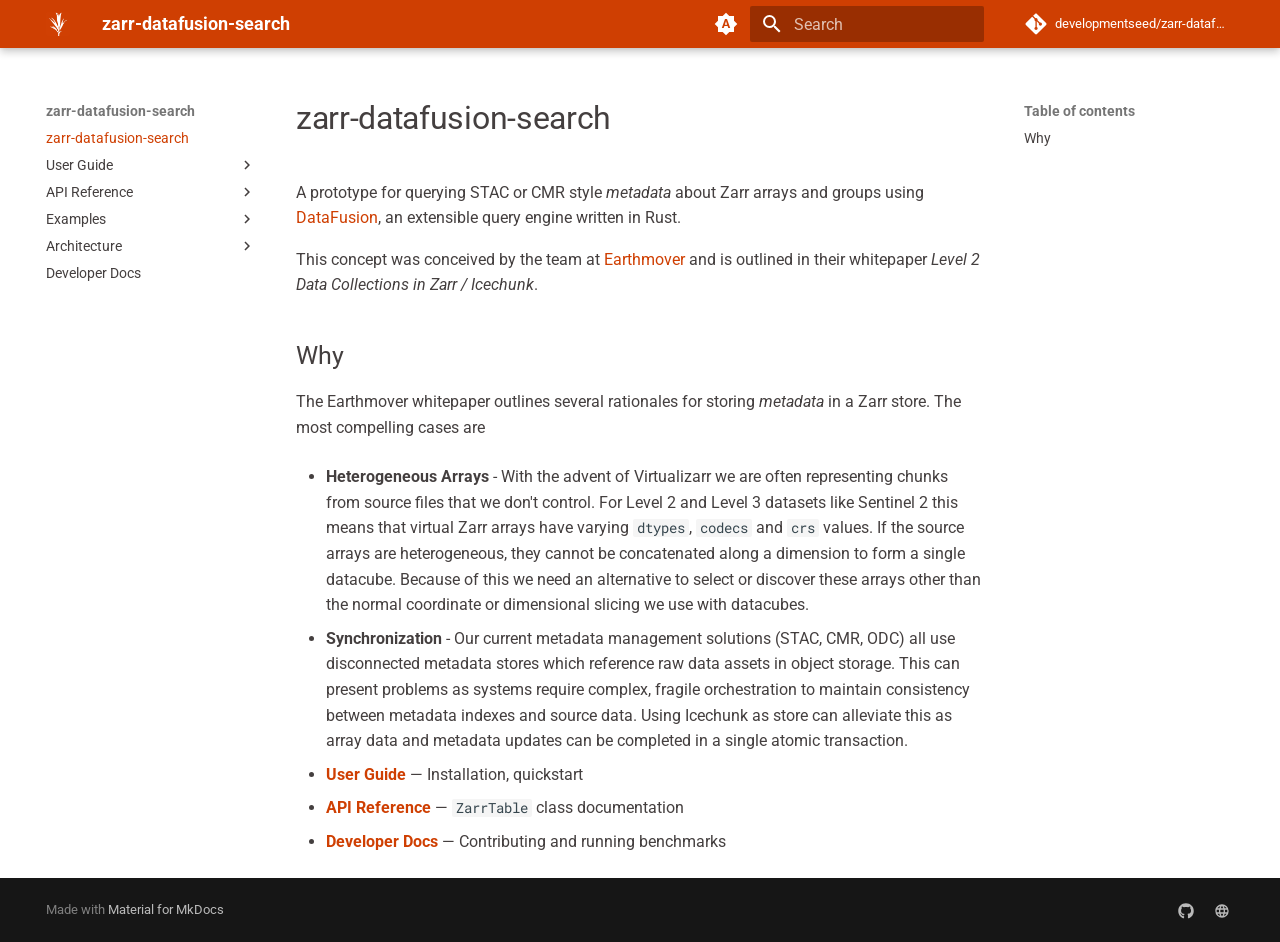
==== commit c9ba6469: "Deployed 394d38e with MkDocs version: 1.6.1" ====
--- a/index.html
+++ b/index.html
@@ -572,6 +572,8 @@
       
         
       
+        
+      
     
     
     
@@ -590,7 +592,7 @@
   <span class="md-ellipsis">
     
   
-    Architecture
+    Examples
   
 
     
@@ -603,6 +605,150 @@
         
         <nav class="md-nav" data-md-level="1" aria-labelledby="__nav_4_label" aria-expanded="false">
           <label class="md-nav__title" for="__nav_4">
+            <span class="md-nav__icon md-icon"></span>
+            
+  
+    Examples
+  
+
+          </label>
+          <ul class="md-nav__list" data-md-scrollfix>
+            
+              
+                
+  
+  
+  
+  
+    <li class="md-nav__item">
+      <a href="examples/quickstart/" class="md-nav__link">
+        
+  
+  
+  <span class="md-ellipsis">
+    
+  
+    Quickstart
+  
+
+    
+  </span>
+  
+  
+
+      </a>
+    </li>
+  
+
+              
+            
+              
+                
+  
+  
+  
+  
+    <li class="md-nav__item">
+      <a href="examples/spatial_index/" class="md-nav__link">
+        
+  
+  
+  <span class="md-ellipsis">
+    
+  
+    Spatial index
+  
+
+    
+  </span>
+  
+  
+
+      </a>
+    </li>
+  
+
+              
+            
+              
+                
+  
+  
+  
+  
+    <li class="md-nav__item">
+      <a href="examples/landsat_virtualizarr/" class="md-nav__link">
+        
+  
+  
+  <span class="md-ellipsis">
+    
+  
+    Landsat virtualizarr
+  
+
+    
+  </span>
+  
+  
+
+      </a>
+    </li>
+  
+
+              
+            
+          </ul>
+        </nav>
+      
+    </li>
+  
+
+    
+      
+      
+  
+  
+  
+  
+    
+    
+      
+        
+      
+        
+      
+    
+    
+    
+    
+    <li class="md-nav__item md-nav__item--nested">
+      
+        
+        
+        <input class="md-nav__toggle md-toggle " type="checkbox" id="__nav_5" >
+        
+          
+          <label class="md-nav__link" for="__nav_5" id="__nav_5_label" tabindex="0">
+            
+  
+  
+  <span class="md-ellipsis">
+    
+  
+    Architecture
+  
+
+    
+  </span>
+  
+  
+
+            <span class="md-nav__icon md-icon"></span>
+          </label>
+        
+        <nav class="md-nav" data-md-level="1" aria-labelledby="__nav_5_label" aria-expanded="false">
+          <label class="md-nav__title" for="__nav_5">
             <span class="md-nav__icon md-icon"></span>
             
   
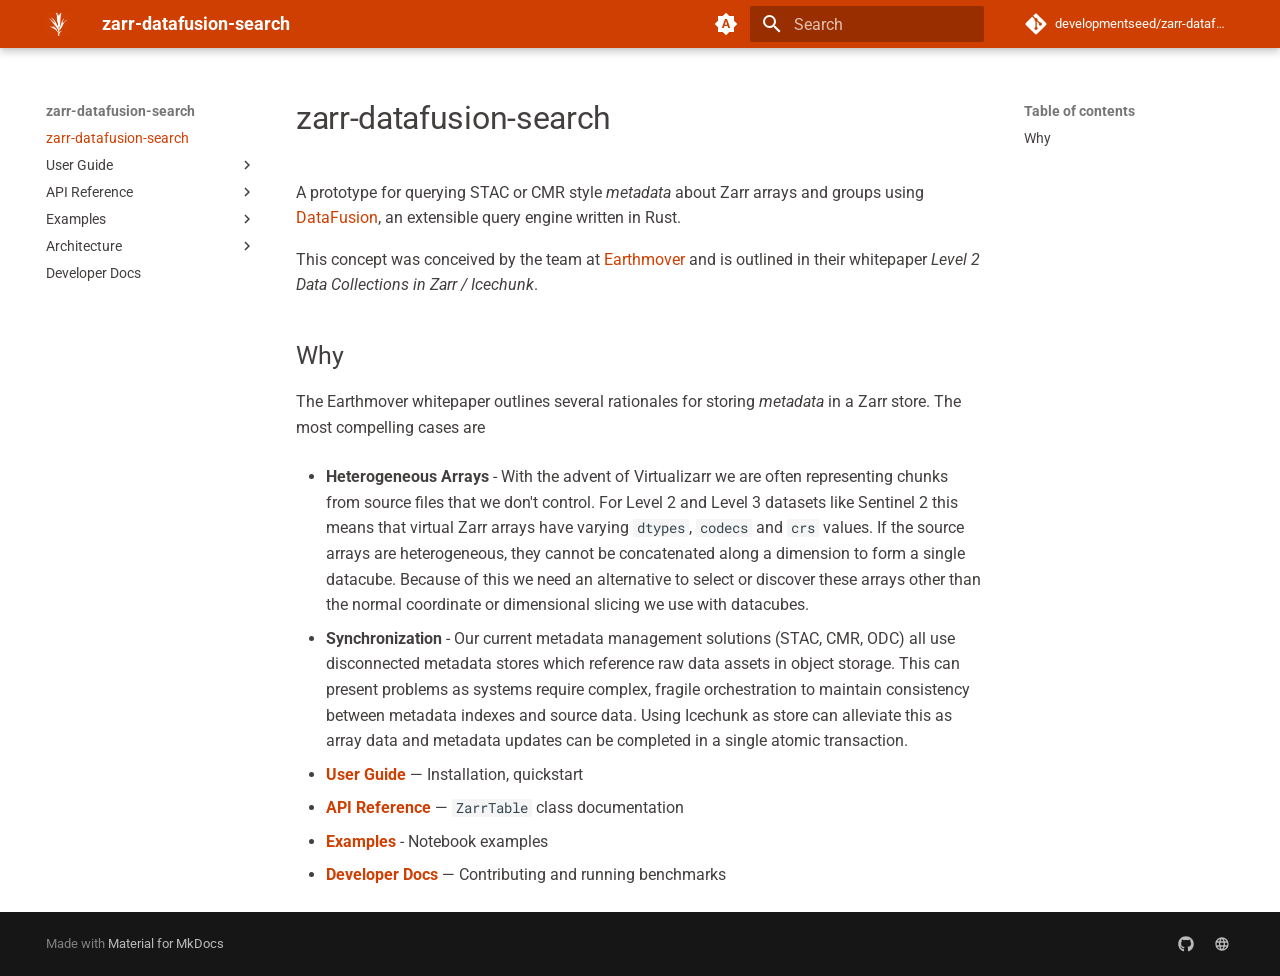
==== commit d5aa8d01: "Deployed 9336998 with MkDocs version: 1.6.1" ====
--- a/index.html
+++ b/index.html
@@ -927,6 +927,7 @@
 <p><strong><a href="user-guide/installation/">User Guide</a></strong> — Installation, quickstart</p>
 </li>
 <li><strong><a href="api/zarr-table/">API Reference</a></strong> — <code>ZarrTable</code> class documentation</li>
+<li><strong><a href="examples/">Examples</a></strong> - Notebook examples</li>
 <li><strong><a href="DEVELOP/">Developer Docs</a></strong> — Contributing and running benchmarks</li>
 </ul>
 
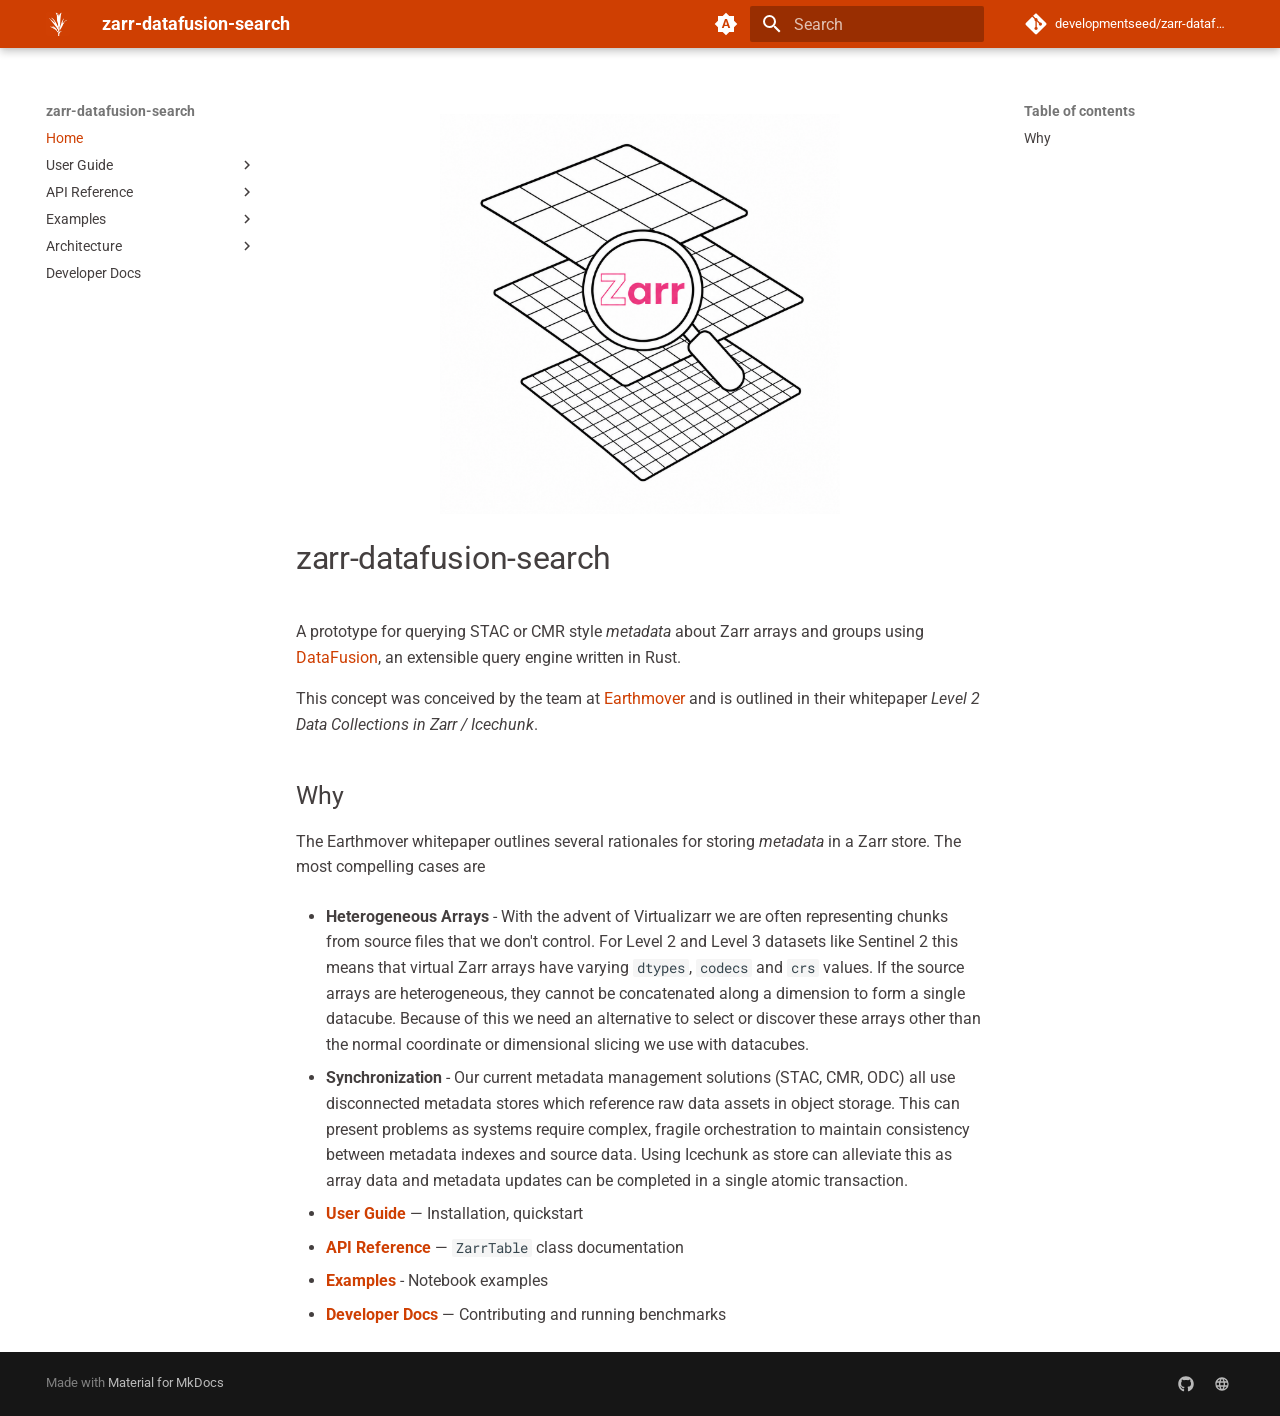
==== commit e2a3bc5c: "Deployed bd66d1d with MkDocs version: 1.6.1" ====
--- a/index.html
+++ b/index.html
@@ -117,7 +117,7 @@
         <div class="md-header__topic" data-md-component="header-topic">
           <span class="md-ellipsis">
             
-              zarr-datafusion-search
+              Home
             
           </span>
         </div>
@@ -295,7 +295,7 @@
   <span class="md-ellipsis">
     
   
-    zarr-datafusion-search
+    Home
   
 
     
@@ -313,7 +313,7 @@
   <span class="md-ellipsis">
     
   
-    zarr-datafusion-search
+    Home
   
 
     
@@ -484,6 +484,8 @@
       
         
       
+        
+      
     
     
     
@@ -552,6 +554,34 @@
 
               
             
+              
+                
+  
+  
+  
+  
+    <li class="md-nav__item">
+      <a href="api/ingest/" class="md-nav__link">
+        
+  
+  
+  <span class="md-ellipsis">
+    
+  
+    ingest_stac_search
+  
+
+    
+  </span>
+  
+  
+
+      </a>
+    </li>
+  
+
+              
+            
           </ul>
         </nav>
       
@@ -677,14 +707,14 @@
   
   
     <li class="md-nav__item">
-      <a href="examples/landsat_virtualizarr/" class="md-nav__link">
-        
-  
-  
-  <span class="md-ellipsis">
-    
-  
-    Landsat virtualizarr
+      <a href="examples/stac_virtualizarr/" class="md-nav__link">
+        
+  
+  
+  <span class="md-ellipsis">
+    
+  
+    Stac virtualizarr
   
 
     
@@ -904,6 +934,10 @@
   
   
 
+
+<p align="center">
+  <img src="assets/zarr-datafusion_logo.png" alt="zarr-datafusion-search" width="400">
+</p>
 
 <h1 id="zarr-datafusion-search">zarr-datafusion-search<a class="headerlink" href="#zarr-datafusion-search" title="Permanent link">&para;</a></h1>
 <p>A prototype for querying STAC or CMR style <em>metadata</em> about Zarr arrays and groups
